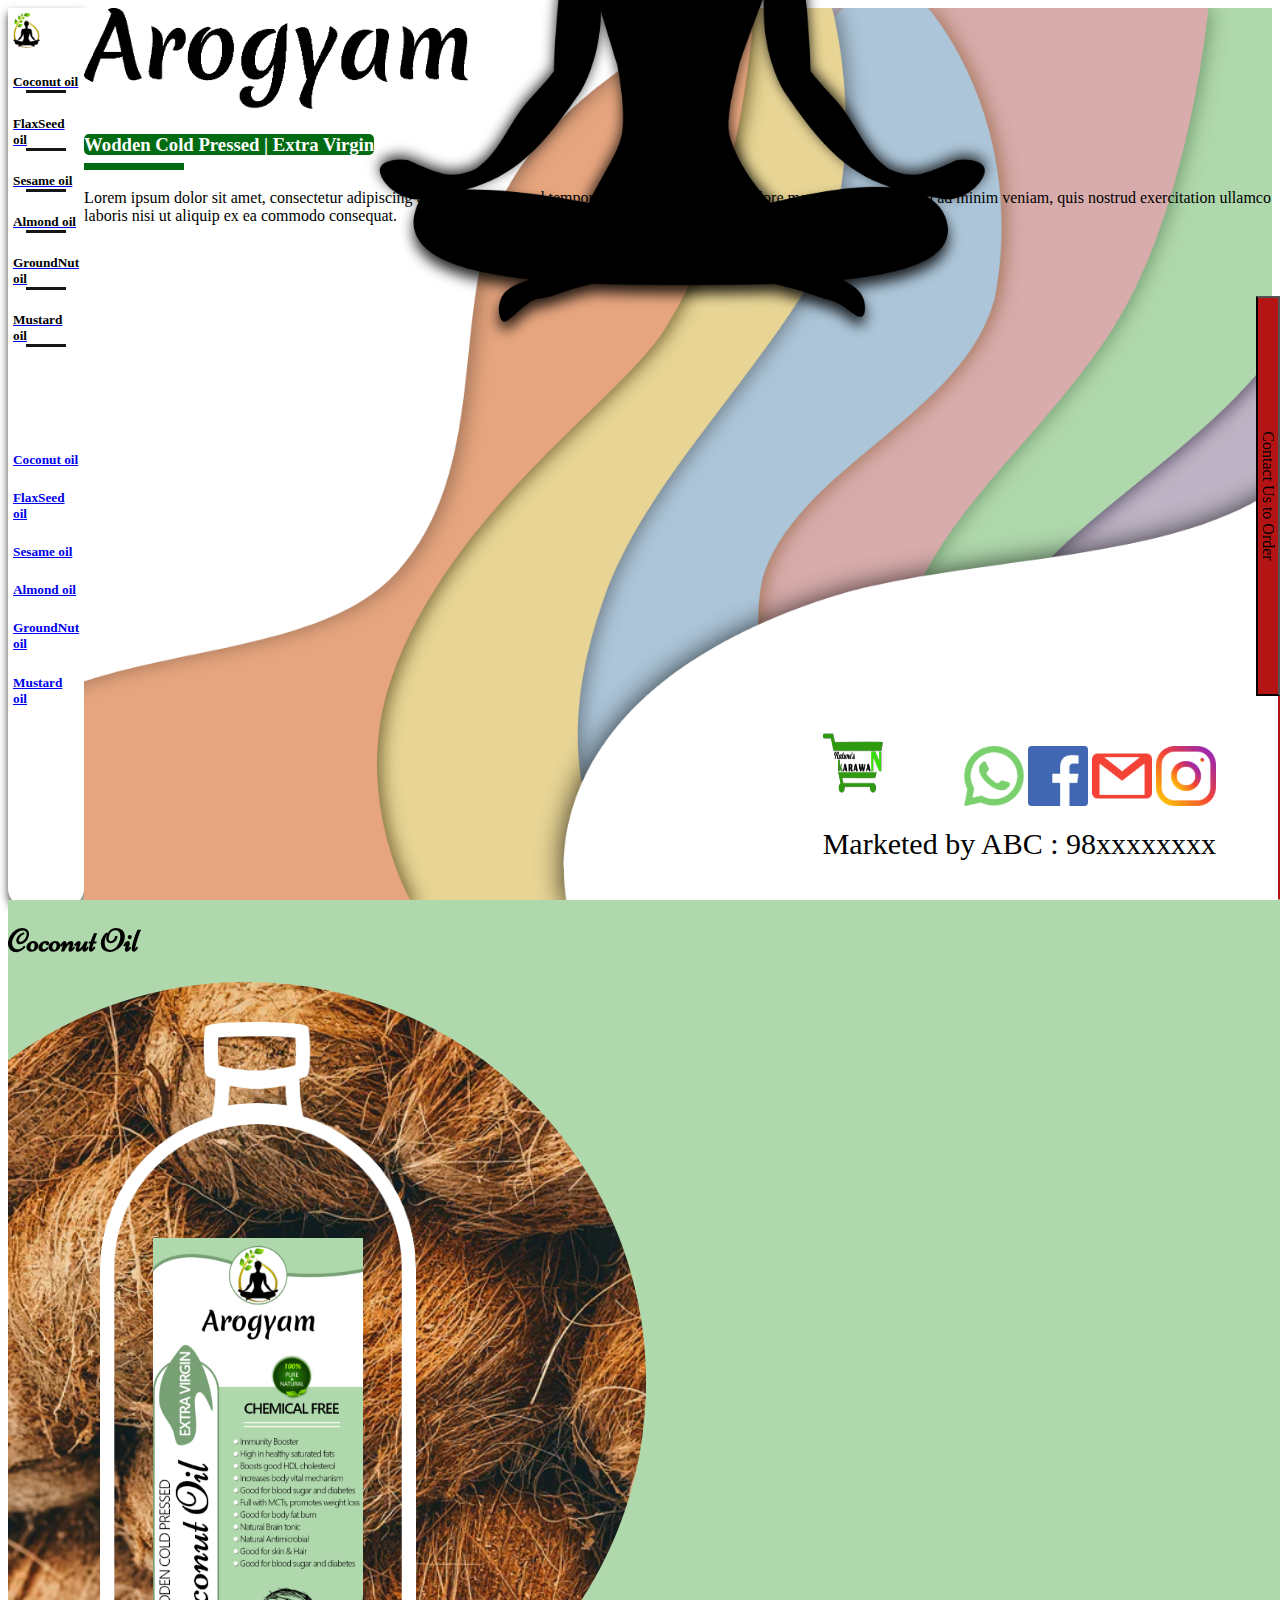
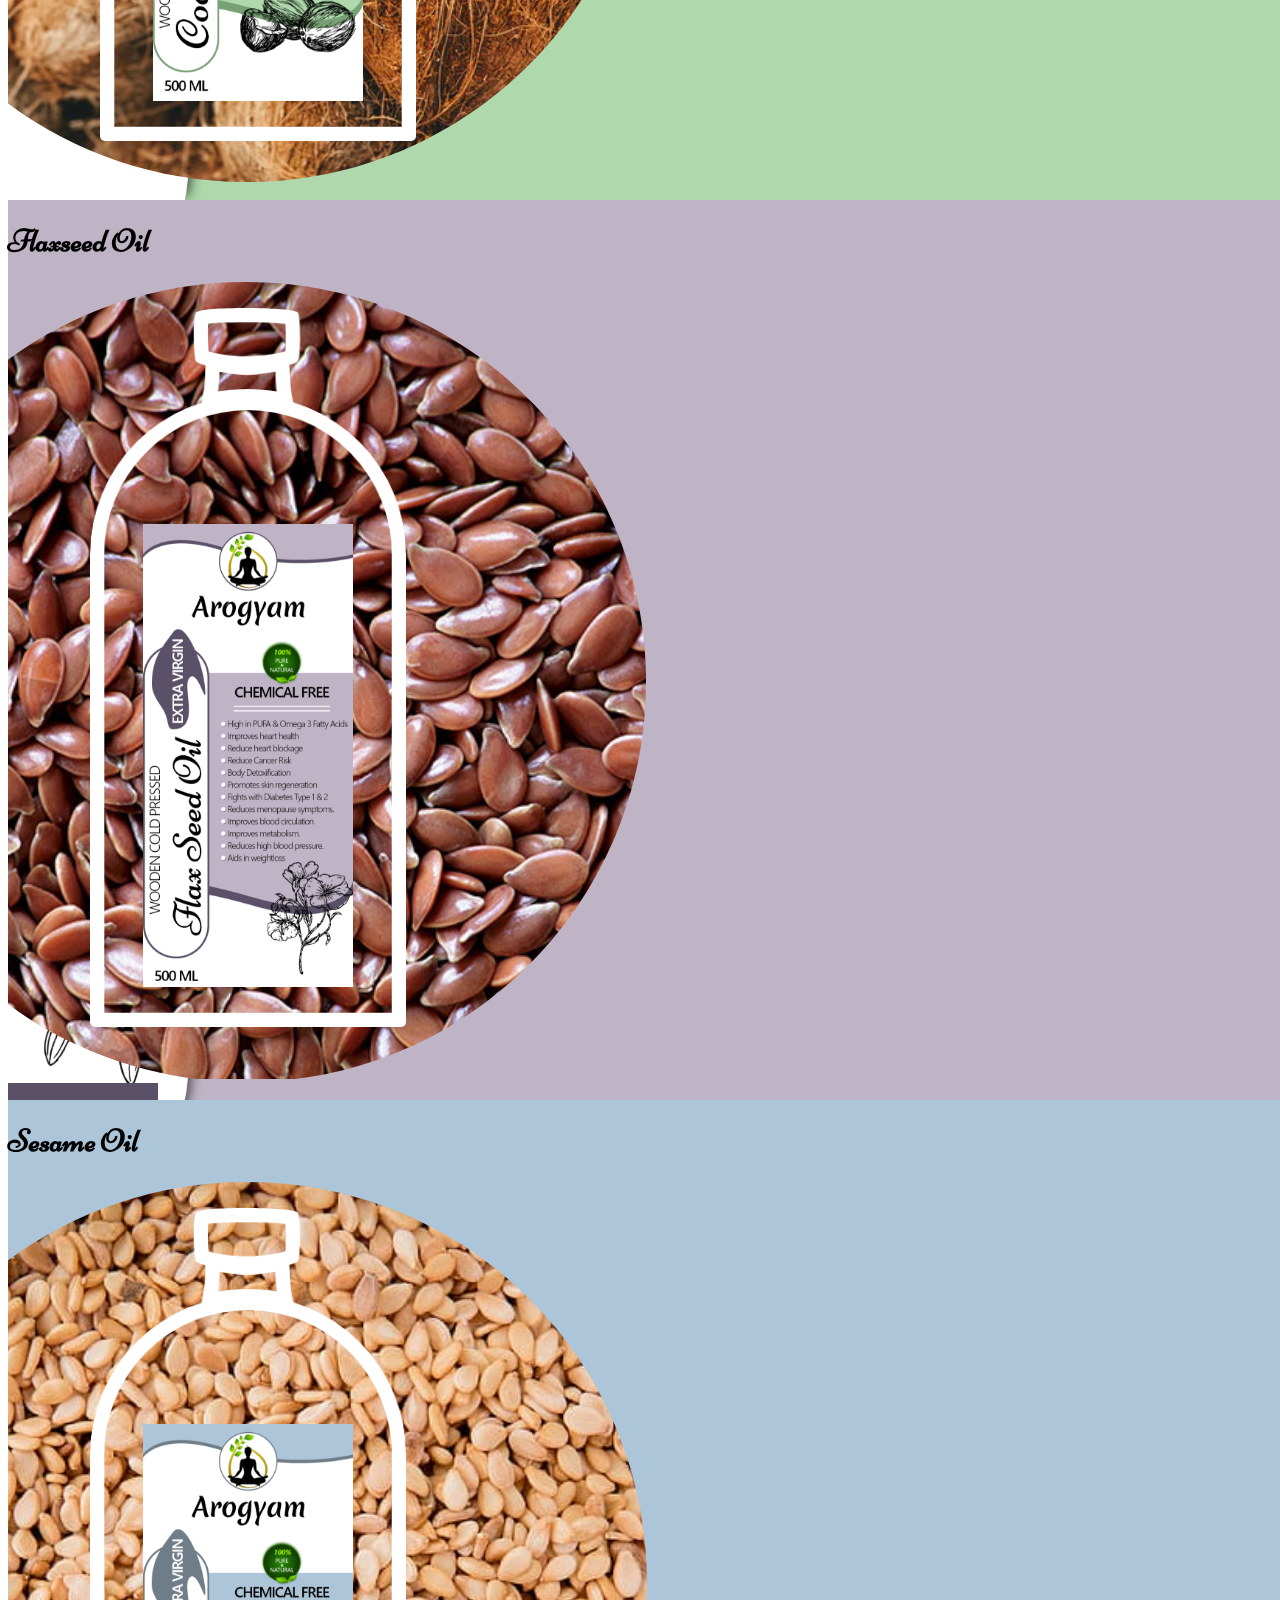
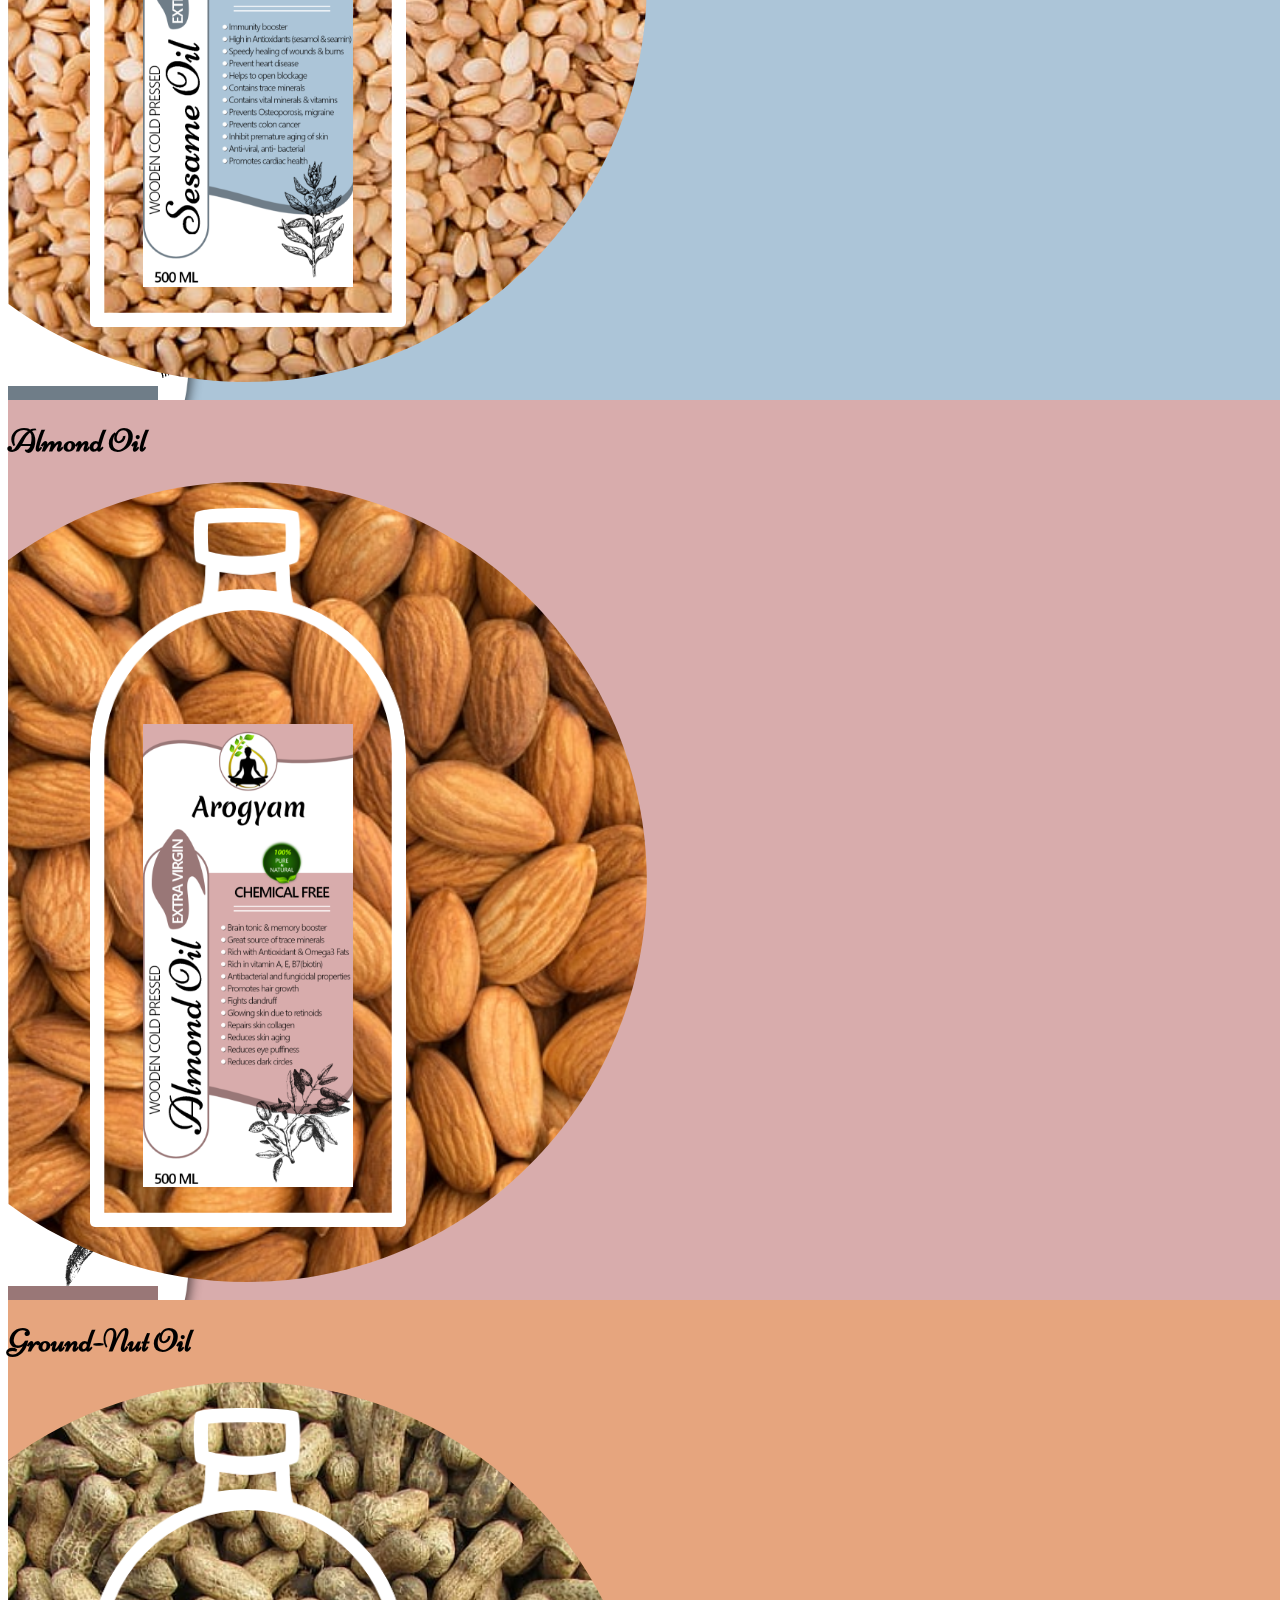
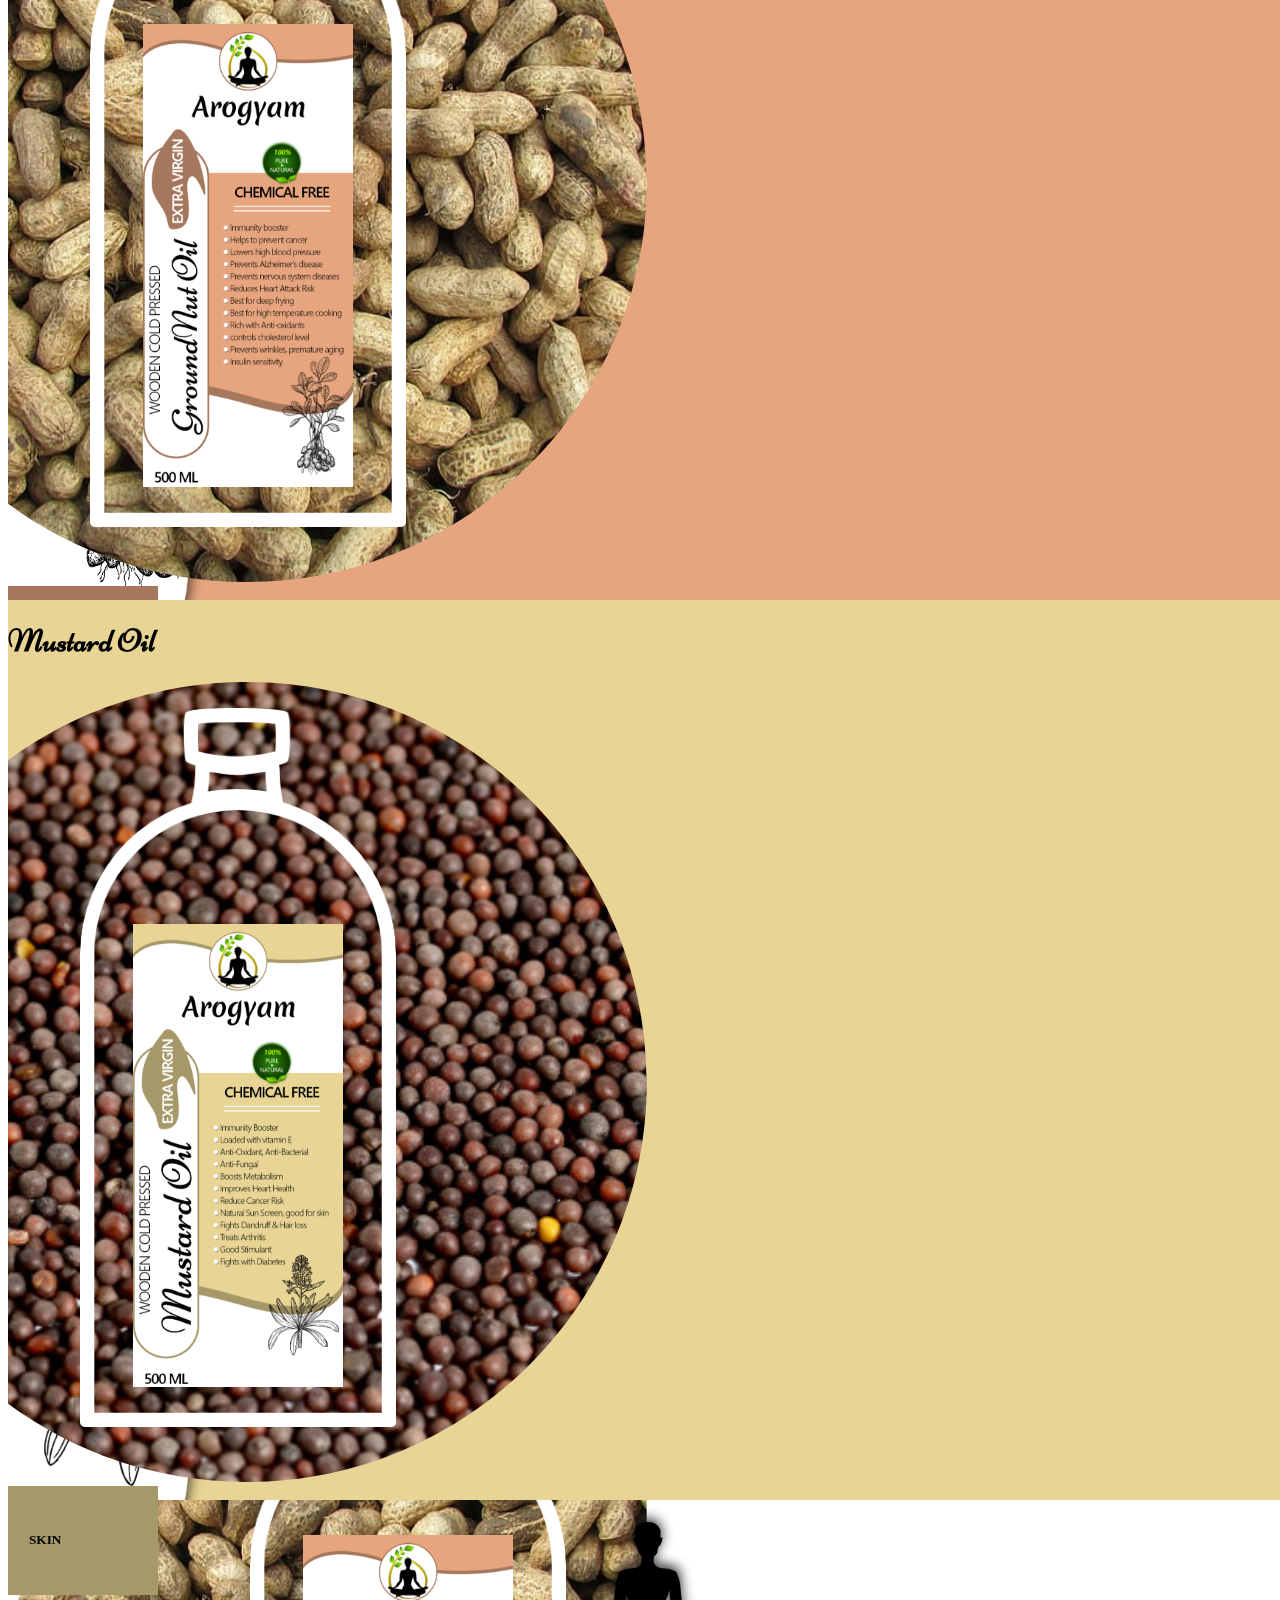
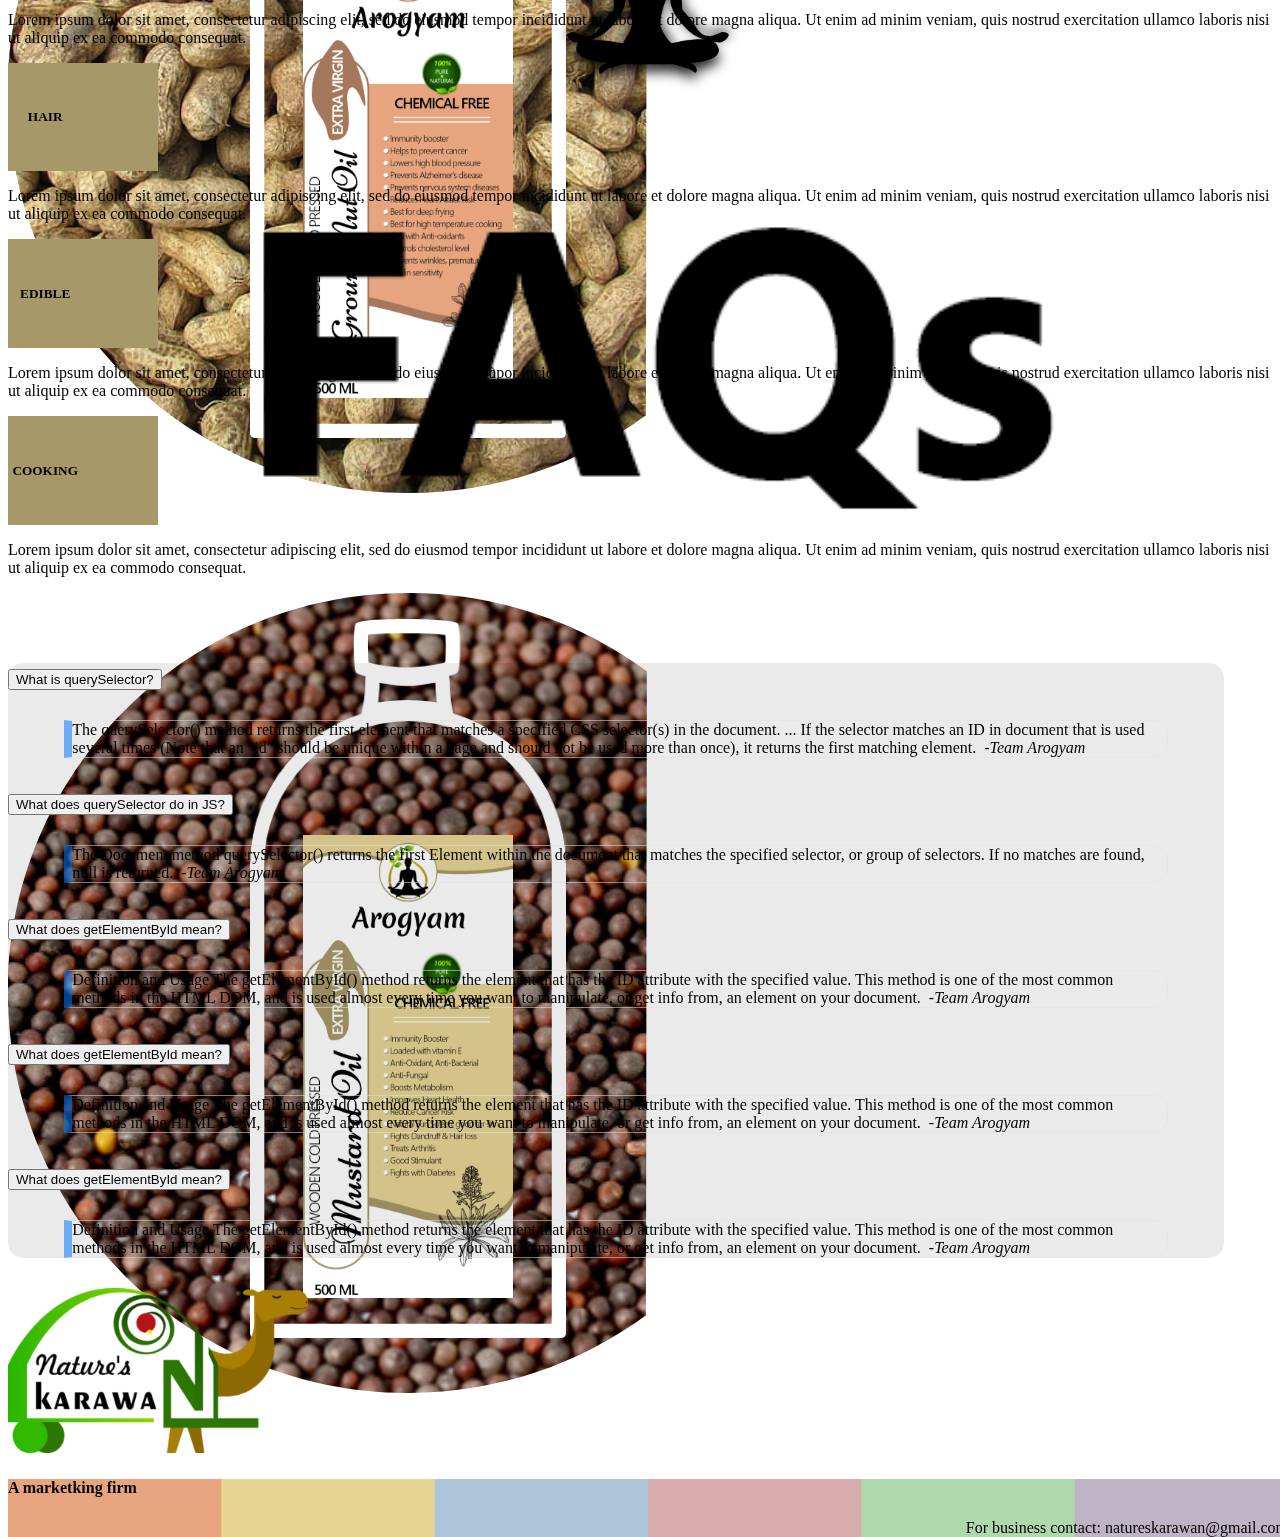
==== arogyam.html @ 450d14dd "Made sections" ====
<!DOCTYPE html>
<html lang="en">

<head>
  <!-- Required meta tags -->
  <meta charset="utf-8" />
  <meta name="viewport" content="width=device-width, initial-scale=1, shrink-to-fit=no" />

  <!-- Bootstrap & other CSS -->
  <link rel="stylesheet" href="https://cdn.jsdelivr.net/npm/bootstrap@4.5.3/dist/css/bootstrap.min.css"
    integrity="sha384-TX8t27EcRE3e/ihU7zmQxVncDAy5uIKz4rEkgIXeMed4M0jlfIDPvg6uqKI2xXr2" crossorigin="anonymous" />
  <link rel="stylesheet" href="./css/style.css" />

  <!-- icons -->
  <link rel="icon" type="image/png" href="./assets/images/icon.png" />

  <title>Arogyam</title>
</head>

<body data-spy="scroll" data-target="#navbar">
  <!-- Navbar Starts -->
  <nav id="navbar"
    class="navbar nav nav-expand-lg nav-pills flex-row fixed-top text-sm-left justify-content-flex-start">
    <a class="nav-logo flex-lg-fill text-sm-center nav-link" href="#mainHeader"><img src="./assets/images/logo.png"
        width="27vw" /></a>
    <a class="coconut flex-lg-fill text-sm-center nav-link d-lg-block d-none" href="#coconut">
      <h5>Coconut oil</h5>
    </a>
    <a class="flaxseed flex-lg-fill text-sm-center nav-link d-lg-block d-none" href="#flaxseed">
      <h5>FlaxSeed oil</h5>
    </a>
    <a class="sesame flex-lg-fill text-sm-center nav-link d-lg-block d-none" href="#sesame">
      <h5>Sesame oil</h5>
    </a>
    <a class="almond flex-lg-fill text-sm-center nav-link d-lg-block d-none" href="#almond">
      <h5>Almond oil</h5>
    </a>
    <a class="groundnut flex-lg-fill text-sm-center nav-link d-lg-block d-none" href="#groundnut">
      <h5>GroundNut oil</h5>
    </a>
    <a class="mustard flex-lg-fill text-sm-center nav-link d-lg-block d-none" href="#mustard">
      <h5>Mustard oil</h5>
    </a>
    <a class="faq flex-lg-fill text-sm-center nav-link border ml-lg-0 ml-auto d-lg-block" href="#faq">
      <h5>FAQs</h5>
    </a>
    <a class="flex-lg-fill text-sm-center nav-link border ml-lg-0 ml-1 d-lg-none d-block" id="navbarDropdownMenuLink"
      role="button" data-toggle="dropdown" aria-haspopup="true" aria-expanded="false">
      <h5>Oils</h5>
    </a>
    <div class="dropdown-menu text-sm-center" aria-labelledby="navbarDropdownMenuLink">
      <a class="coconut dropdown-item text-sm-center" href="#coconut">
        <h5>Coconut oil</h5>
      </a>
      <a class="flaxseed dropdown-item text-sm-center" href="#flaxseed">
        <h5>FlaxSeed oil</h5>
      </a>
      <a class="sesame dropdown-item text-sm-center" href="#sesame">
        <h5>Sesame oil</h5>
      </a>
      <a class="almond dropdown-item text-sm-center" href="#almond">
        <h5>Almond oil</h5>
      </a>
      <a class="groundnut dropdown-item text-sm-center" href="#groundnut">
        <h5>GroundNut oil</h5>
      </a>
      <a class="mustard dropdown-item text-sm-center" href="#mustard">
        <h5>Mustard oil</h5>
      </a>
    </div>
  </nav>
  <!-- Navbar Ends -->


  <!-- Alert Boxes -->
  <div id="alert-area" class="mx-auto row text-center mx-0 px-0" style="z-index: 4;">
    <div class="col-12 px-0 mx-0">
      <div id="alertEmptyFieldsTrue" class="alert alert-danger" role="alert"
        style="z-index:3;">
        Please fill all the fields &nbsp;
        <span class="svg-trash float-right" onclick="closeErrorAlert()">
          <svg xmlns="http://www.w3.org/2000/svg" width="16" height="16" fill="currentColor" class="bi bi-trash-fill"
            viewBox="0 0 16 16">
            <path
              d="M2.5 1a1 1 0 0 0-1 1v1a1 1 0 0 0 1 1H3v9a2 2 0 0 0 2 2h6a2 2 0 0 0 2-2V4h.5a1 1 0 0 0 1-1V2a1 1 0 0 0-1-1H10a1 1 0 0 0-1-1H7a1 1 0 0 0-1 1H2.5zm3 4a.5.5 0 0 1 .5.5v7a.5.5 0 0 1-1 0v-7a.5.5 0 0 1 .5-.5zM8 5a.5.5 0 0 1 .5.5v7a.5.5 0 0 1-1 0v-7A.5.5 0 0 1 8 5zm3 .5v7a.5.5 0 0 1-1 0v-7a.5.5 0 0 1 1 0z" />
          </svg>
        </span>

      </div>
    </div>
    <div class="col-12 px-0 mx-0">
      <div id="alertEmptyFieldsFalse" class="alert alert-success" role="alert"
        style="z-index:3;">
        Mail Sent&nbsp;&nbsp;
        <span class="svg-trash float-right"  onclick="closeSuccessAlert()" aria-hidden="true">
          <svg xmlns="http://www.w3.org/2000/svg" width="16" height="16" fill="currentColor" class="bi bi-trash-fill"
            viewBox="0 0 16 16">
            <path
              d="M2.5 1a1 1 0 0 0-1 1v1a1 1 0 0 0 1 1H3v9a2 2 0 0 0 2 2h6a2 2 0 0 0 2-2V4h.5a1 1 0 0 0 1-1V2a1 1 0 0 0-1-1H10a1 1 0 0 0-1-1H7a1 1 0 0 0-1 1H2.5zm3 4a.5.5 0 0 1 .5.5v7a.5.5 0 0 1-1 0v-7a.5.5 0 0 1 .5-.5zM8 5a.5.5 0 0 1 .5.5v7a.5.5 0 0 1-1 0v-7A.5.5 0 0 1 8 5zm3 .5v7a.5.5 0 0 1-1 0v-7a.5.5 0 0 1 1 0z" />
          </svg>

        </span>

      </div>
    </div>
  </div>
  <!-- Alert Boxes End -->


  <!-- Contact Us Sidebar Starts -->
  <div id="contact-btn-wrap" class="align-right-bottom" style="z-index:2;">
    <button onclick="openForm()" class="btn btn-danger contact">
      <span class="d-md-inline-block d-none">Contact Us to</span> Order
    </button>
  </div>
  <!-- Contact Us Sidebar Ends -->

  <!-- Main Header Starts-->
  <div id="mainHeader" class="jumbotron jumbotron-fluid p-0 d-flex align-items-center align-content-baseline">
    <img id="centerImg" src="./assets/images/main.png" alt="" class="img-fluid mx-auto d-none d-lg-flex" />
    <div class="col-lg-5 col-sm-12 py-5 px-lg-5 px-4 py-0 text-center" style="z-index:1;">
      <img id="brand-logo" src="./assets/images/Arogyam.png"
        class="img-fluid text-md-left text-center float-lg-left float-none" />
      <h3 class="subtitle-wrap my-lg-3 my-0 mx-0 text-lg-left text-center">
        <mark id="subtitle" class="py-0">Wodden Cold Pressed | Extra Virgin</mark>
      </h3>
      <img id="centerImg" src="./assets/images/centerImg.png" alt="" class="img-fluid mx-auto d-block d-lg-none" />
      <p class="lead text-left mr-lg-5 mr-0 pr-lg-5 pr-0">
        Lorem ipsum dolor sit amet, consectetur adipiscing elit, sed do
        eiusmod tempor incididunt ut labore et dolore magna aliqua. Ut enim ad
        minim veniam, quis nostrud exercitation ullamco laboris nisi ut
        aliquip ex ea commodo consequat.
      </p>

      <!-- Contact Us Form Starts -->
      <div id="contactUsForm" class="contactUsFormClass">
        <div class="formHeading text-center text-white">
          Contact Us to Order &nbsp;
          <svg xmlns="http://www.w3.org/2000/svg" width="25" height="25" fill="currentColor" class="bi bi-envelope-fill"
            viewBox="0 0 20 20">
            <path
              d="M.05 3.555A2 2 0 0 1 2 2h12a2 2 0 0 1 1.95 1.555L8 8.414.05 3.555zM0 4.697v7.104l5.803-3.558L0 4.697zM6.761 8.83l-6.57 4.027A2 2 0 0 0 2 14h12a2 2 0 0 0 1.808-1.144l-6.57-4.027L8 9.586l-1.239-.757zm3.436-.586L16 11.801V4.697l-5.803 3.546z" />
          </svg>
        </div>
        <form id="mainFormId" class="mainFormClass py-4 px-4">
          <div class="mb-3">
            <label for="exampleInputEmail1" class="form-label">Email address</label>
            <div class="input-group my-3">
              <div class="input-group-prepend">
                <div class="input-group-text">@</div>
              </div>
              <input type="email" placeholder="Enter Email" class="form-control" id="formEmailInput"
                aria-describedby="emailHelp" />
            </div>
          </div>
          <div class="form-group">
            <label for="exampleFormControlTextarea1">Message</label>
            <textarea class="form-control my-3" id="formMessageInput" rows="3" required></textarea>
          </div>

          <button id="submitBtn" type="button" onclick="initiateMailSending()" class="btn btn-primary btn-block">
            Submit &nbsp;
            <svg xmlns="http://www.w3.org/2000/svg" width="25" height="25" fill="currentColor"
              class="bi bi-clipboard-check" viewBox="0 0 20 20">
              <path fill-rule="evenodd"
                d="M10.854 7.146a.5.5 0 0 1 0 .708l-3 3a.5.5 0 0 1-.708 0l-1.5-1.5a.5.5 0 1 1 .708-.708L7.5 9.793l2.646-2.647a.5.5 0 0 1 .708 0z" />
              <path
                d="M4 1.5H3a2 2 0 0 0-2 2V14a2 2 0 0 0 2 2h10a2 2 0 0 0 2-2V3.5a2 2 0 0 0-2-2h-1v1h1a1 1 0 0 1 1 1V14a1 1 0 0 1-1 1H3a1 1 0 0 1-1-1V3.5a1 1 0 0 1 1-1h1v-1z" />
              <path
                d="M9.5 1a.5.5 0 0 1 .5.5v1a.5.5 0 0 1-.5.5h-3a.5.5 0 0 1-.5-.5v-1a.5.5 0 0 1 .5-.5h3zm-3-1A1.5 1.5 0 0 0 5 1.5v1A1.5 1.5 0 0 0 6.5 4h3A1.5 1.5 0 0 0 11 2.5v-1A1.5 1.5 0 0 0 9.5 0h-3z" />
            </svg>
          </button>
          <button type="button" onclick="closeForm()" class="btn btn-outline-danger btn-block">
            Close&nbsp; &nbsp;
            <svg xmlns="http://www.w3.org/2000/svg" width="25" height="25" fill="currentColor"
              class="bi bi-arrow-bar-right" viewBox="0 0 20 20">
              <path fill-rule="evenodd"
                d="M6 8a.5.5 0 0 0 .5.5h5.793l-2.147 2.146a.5.5 0 0 0 .708.708l3-3a.5.5 0 0 0 0-.708l-3-3a.5.5 0 0 0-.708.708L12.293 7.5H6.5A.5.5 0 0 0 6 8zm-2.5 7a.5.5 0 0 1-.5-.5v-13a.5.5 0 0 1 1 0v13a.5.5 0 0 1-.5.5z" />
            </svg>
          </button>
        </form>
      </div>
      <!-- Contact Us Form Ends -->
    </div>
    <div id="socialMedia-icons" class="align-right-bottom-1 d-lg-block d-none">
      <img class="contactus-iconClass mx-2" src="./assets/images/whatsapp-icon.png" />
      <img class="contactus-iconClass mx-2" src="./assets/images/facebook-icon.png" />
      <img class="contactus-iconClass mx-2" onclick="openForm()" src="./assets/images/gmail-icon.png" />
      <img class="contactus-iconClass mx-2" src="./assets/images/instagram-icon.png" />
    </div>
    <div id="marketing-line" class="align-right-bottom-2 d-lg-block d-none">
      <div class="row">
        <div class="col-auto">
          <img class="contactus-iconClass mx-2" src="./assets/images/natureskarawan-icon.png" />
        </div>
        <div class="col-auto">
          <p class="market-credit">Marketed by ABC : 98xxxxxxxx</p>
        </div>
      </div>
    </div>
  </div>
  <!-- Main Header Ends -->

  <!-- Coconut Section Starts -->
  <div id="coconut" class="jumbotron jumbotron-fluid d-flex align-items-stretch m-0 p-0">
    <div class="row mx-0 mt-md-2 mb-md-0 mb-5 pb-5 d-flex align-items-stretch align-content-stretch">
      <div
        class="col-lg-9 col-12 pl-md-5 pr-0 pl-0 pr-0 pt-3 d-flex flex-column align-items-stretch align-content-stretch">
        <h1 class="oil-name display-2">Coconut Oil</h1>
        <img class="img-fluid align-self-start d-md-none d-block py-5 w-50"
          src="./assets/images/coconut-banner-2.png" />
        <div class="d-flex my-auto align-items-stretch bd-highlight">
          <div class="d-flex align-items-center justify-content-center rounded-circle text-center text-light mx-2">
            <h5 style="width: 5.6em;">SKIN</h5>
          </div>
          <div>
            <p class="px-md-5 pr-5 pl-2">
              Lorem ipsum dolor sit amet, consectetur adipiscing elit, sed
              do eiusmod tempor incididunt ut labore et dolore magna aliqua.
              Ut enim ad minim veniam, quis nostrud exercitation ullamco
              laboris nisi ut aliquip ex ea commodo consequat.
            </p>
          </div>
        </div>
        <div class="d-flex my-auto align-items-stretch bd-highlight">
          <div class="d-flex align-items-center justify-content-center rounded-circle text-center text-light mx-2">
            <h5 style="width: 5.6em;">HAIR</h5>
          </div>
          <div>
            <p class="px-md-5 pr-5 pl-2">
              Lorem ipsum dolor sit amet, consectetur adipiscing elit, sed
              do eiusmod tempor incididunt ut labore et dolore magna aliqua.
              Ut enim ad minim veniam, quis nostrud exercitation ullamco
              laboris nisi ut aliquip ex ea commodo consequat.
            </p>
          </div>
        </div>
        <div class="row my-auto d-flex bd-highlight">
          <div class="col-md-3 col-0 my-auto"></div>
          <div class="col-md-9 col-12 my-auto">
            <div class="d-flex my-auto align-items-stretch bd-highlight">
              <div class="d-flex align-items-center justify-content-center rounded-circle text-center text-light mx-2">
                <h5 style="width: 5.6em;">EDIBLE</h5>
              </div>
              <div>
                <p class="px-md-5 pr-5 pl-2">
                  Lorem ipsum dolor sit amet, consectetur adipiscing elit, sed
                  do eiusmod tempor incididunt ut labore et dolore magna aliqua.
                  Ut enim ad minim veniam, quis nostrud exercitation ullamco
                  laboris nisi ut aliquip ex ea commodo consequat.
                </p>
              </div>
            </div>
          </div>
        </div>
        <div class="row my-auto d-flex bd-highlight">
          <div class="col-md-3 col-0 my-auto"></div>
          <div class="col-md-9 col-12 my-auto">
            <div class="d-flex my-auto align-items-stretch bd-highlight">
              <div class="d-flex align-items-center justify-content-center rounded-circle text-center text-light mx-2">
                <h5 style="width: 5.6em;">COOKING</h5>
              </div>
              <div>
                <p class="px-md-5 pr-5 pl-2">
                  Lorem ipsum dolor sit amet, consectetur adipiscing elit, sed
                  do eiusmod tempor incididunt ut labore et dolore magna aliqua.
                  Ut enim ad minim veniam, quis nostrud exercitation ullamco
                  laboris nisi ut aliquip ex ea commodo consequat.
                </p>
              </div>
            </div>
          </div>
        </div>
      </div>
      <div class="col-lg-3 col-6 d-flex align-items-center pr-0">
        <img class="img-fluid d-lg-block d-none" src="./assets/images/coconut-banner.png" />
      </div>
    </div>
  </div>
  <!-- Coconut Section Ends -->

  <!-- Flaxseed Section Starts -->
  <div id="flaxseed" class="jumbotron jumbotron-fluid d-flex align-items-stretch m-0 p-0">
    <div class="row mx-0 mt-md-2 mb-md-0 mb-5 pb-5 d-flex align-items-stretch align-content-stretch">
      <div
        class="col-lg-9 col-12 pl-md-5 pr-0 pl-0 pr-0 pt-3 d-flex flex-column align-items-stretch align-content-stretch">
        <h1 class="oil-name display-2">Flaxseed Oil</h1>
        <img class="img-fluid align-self-start d-md-none d-block py-5 w-50"
          src="./assets/images/flaxseed-banner-2.png" />
        <div class="d-flex my-auto align-items-stretch bd-highlight">
          <div class="d-flex align-items-center justify-content-center rounded-circle text-center text-light mx-2">
            <h5 style="width: 5.6em;">SKIN</h5>
          </div>
          <div>
            <p class="px-md-5 pr-5 pl-2">
              Lorem ipsum dolor sit amet, consectetur adipiscing elit, sed
              do eiusmod tempor incididunt ut labore et dolore magna aliqua.
              Ut enim ad minim veniam, quis nostrud exercitation ullamco
              laboris nisi ut aliquip ex ea commodo consequat.
            </p>
          </div>
        </div>
        <div class="d-flex my-auto align-items-stretch bd-highlight">
          <div class="d-flex align-items-center justify-content-center rounded-circle text-center text-light mx-2">
            <h5 style="width: 5.6em;">HAIR</h5>
          </div>
          <div>
            <p class="px-md-5 pr-5 pl-2">
              Lorem ipsum dolor sit amet, consectetur adipiscing elit, sed
              do eiusmod tempor incididunt ut labore et dolore magna aliqua.
              Ut enim ad minim veniam, quis nostrud exercitation ullamco
              laboris nisi ut aliquip ex ea commodo consequat.
            </p>
          </div>
        </div>
        <div class="row my-auto d-flex bd-highlight">
          <div class="col-md-3 col-0 my-auto"></div>
          <div class="col-md-9 col-12 my-auto">
            <div class="d-flex my-auto align-items-stretch bd-highlight">
              <div class="d-flex align-items-center justify-content-center rounded-circle text-center text-light mx-2">
                <h5 style="width: 5.6em;">EDIBLE</h5>
              </div>
              <div>
                <p class="px-md-5 pr-5 pl-2">
                  Lorem ipsum dolor sit amet, consectetur adipiscing elit, sed
                  do eiusmod tempor incididunt ut labore et dolore magna aliqua.
                  Ut enim ad minim veniam, quis nostrud exercitation ullamco
                  laboris nisi ut aliquip ex ea commodo consequat.
                </p>
              </div>
            </div>
          </div>
        </div>
        <div class="row my-auto d-flex bd-highlight">
          <div class="col-md-3 col-0 my-auto"></div>
          <div class="col-md-9 col-12 my-auto">
            <div class="d-flex my-auto align-items-stretch bd-highlight">
              <div class="d-flex align-items-center justify-content-center rounded-circle text-center text-light mx-2">
                <h5 style="width: 5.6em;">COOKING</h5>
              </div>
              <div>
                <p class="px-md-5 pr-5 pl-2">
                  Lorem ipsum dolor sit amet, consectetur adipiscing elit, sed
                  do eiusmod tempor incididunt ut labore et dolore magna aliqua.
                  Ut enim ad minim veniam, quis nostrud exercitation ullamco
                  laboris nisi ut aliquip ex ea commodo consequat.
                </p>
              </div>
            </div>
          </div>
        </div>
      </div>
      <div class="col-lg-3 col-6 d-flex align-items-center pr-0">
        <img class="img-fluid d-lg-block d-none" src="./assets/images/flaxseed-banner.png" />
      </div>
    </div>
  </div>
  <!-- Flaxseed Section Ends -->

  <!-- Sesame Section Starts -->
  <div id="sesame" class="jumbotron jumbotron-fluid d-flex align-items-stretch m-0 p-0">
    <div class="row mx-0 mt-md-2 mb-md-0 mb-5 pb-5 d-flex align-items-stretch align-content-stretch">
      <div
        class="col-lg-9 col-12 pl-md-5 pr-0 pl-0 pr-0 pt-3 d-flex flex-column align-items-stretch align-content-stretch">
        <h1 class="oil-name display-2">Sesame Oil</h1>
        <img class="img-fluid align-self-start d-md-none d-block py-5 w-50" src="./assets/images/sesame-banner-2.png" />
        <div class="d-flex my-auto align-items-stretch bd-highlight">
          <div class="d-flex align-items-center justify-content-center rounded-circle text-center text-light mx-2">
            <h5 style="width: 5.6em;">SKIN</h5>
          </div>
          <div>
            <p class="px-md-5 pr-5 pl-2">
              Lorem ipsum dolor sit amet, consectetur adipiscing elit, sed
              do eiusmod tempor incididunt ut labore et dolore magna aliqua.
              Ut enim ad minim veniam, quis nostrud exercitation ullamco
              laboris nisi ut aliquip ex ea commodo consequat.
            </p>
          </div>
        </div>
        <div class="d-flex my-auto align-items-stretch bd-highlight">
          <div class="d-flex align-items-center justify-content-center rounded-circle text-center text-light mx-2">
            <h5 style="width: 5.6em;">HAIR</h5>
          </div>
          <div>
            <p class="px-md-5 pr-5 pl-2">
              Lorem ipsum dolor sit amet, consectetur adipiscing elit, sed
              do eiusmod tempor incididunt ut labore et dolore magna aliqua.
              Ut enim ad minim veniam, quis nostrud exercitation ullamco
              laboris nisi ut aliquip ex ea commodo consequat.
            </p>
          </div>
        </div>
        <div class="row my-auto d-flex bd-highlight">
          <div class="col-md-3 col-0 my-auto"></div>
          <div class="col-md-9 col-12 my-auto">
            <div class="d-flex my-auto align-items-stretch bd-highlight">
              <div class="d-flex align-items-center justify-content-center rounded-circle text-center text-light mx-2">
                <h5 style="width: 5.6em;">EDIBLE</h5>
              </div>
              <div>
                <p class="px-md-5 pr-5 pl-2">
                  Lorem ipsum dolor sit amet, consectetur adipiscing elit, sed
                  do eiusmod tempor incididunt ut labore et dolore magna aliqua.
                  Ut enim ad minim veniam, quis nostrud exercitation ullamco
                  laboris nisi ut aliquip ex ea commodo consequat.
                </p>
              </div>
            </div>
          </div>
        </div>
        <div class="row my-auto d-flex bd-highlight">
          <div class="col-md-3 col-0 my-auto"></div>
          <div class="col-md-9 col-12 my-auto">
            <div class="d-flex my-auto align-items-stretch bd-highlight">
              <div class="d-flex align-items-center justify-content-center rounded-circle text-center text-light mx-2">
                <h5 style="width: 5.6em;">COOKING</h5>
              </div>
              <div>
                <p class="px-md-5 pr-5 pl-2">
                  Lorem ipsum dolor sit amet, consectetur adipiscing elit, sed
                  do eiusmod tempor incididunt ut labore et dolore magna aliqua.
                  Ut enim ad minim veniam, quis nostrud exercitation ullamco
                  laboris nisi ut aliquip ex ea commodo consequat.
                </p>
              </div>
            </div>
          </div>
        </div>
      </div>
      <div class="col-lg-3 col-6 d-flex align-items-center pr-0">
        <img class="img-fluid d-lg-block d-none" src="./assets/images/sesame-banner.png" />
      </div>
    </div>
  </div>
  <!-- Sesame Section Ends -->

  <!-- Almond Section Starts -->
  <div id="almond" class="jumbotron jumbotron-fluid d-flex align-items-stretch m-0 p-0">
    <div class="row mx-0 mt-md-2 mb-md-0 mb-5 pb-5 d-flex align-items-stretch align-content-stretch">
      <div
        class="col-lg-9 col-12 pl-md-5 pr-0 pl-0 pr-0 pt-3 d-flex flex-column align-items-stretch align-content-stretch">
        <h1 class="oil-name display-2">Almond Oil</h1>
        <img class="img-fluid align-self-start d-md-none d-block py-5 w-50" src="./assets/images/almond-banner-2.png" />
        <div class="d-flex my-auto align-items-stretch bd-highlight">
          <div class="d-flex align-items-center justify-content-center rounded-circle text-center text-light mx-2">
            <h5 style="width: 5.6em;">SKIN</h5>
          </div>
          <div>
            <p class="px-md-5 pr-5 pl-2">
              Lorem ipsum dolor sit amet, consectetur adipiscing elit, sed
              do eiusmod tempor incididunt ut labore et dolore magna aliqua.
              Ut enim ad minim veniam, quis nostrud exercitation ullamco
              laboris nisi ut aliquip ex ea commodo consequat.
            </p>
          </div>
        </div>
        <div class="d-flex my-auto align-items-stretch bd-highlight">
          <div class="d-flex align-items-center justify-content-center rounded-circle text-center text-light mx-2">
            <h5 style="width: 5.6em;">HAIR</h5>
          </div>
          <div>
            <p class="px-md-5 pr-5 pl-2">
              Lorem ipsum dolor sit amet, consectetur adipiscing elit, sed
              do eiusmod tempor incididunt ut labore et dolore magna aliqua.
              Ut enim ad minim veniam, quis nostrud exercitation ullamco
              laboris nisi ut aliquip ex ea commodo consequat.
            </p>
          </div>
        </div>
        <div class="row my-auto d-flex bd-highlight">
          <div class="col-md-3 col-0 my-auto"></div>
          <div class="col-md-9 col-12 my-auto">
            <div class="d-flex my-auto align-items-stretch bd-highlight">
              <div class="d-flex align-items-center justify-content-center rounded-circle text-center text-light mx-2">
                <h5 style="width: 5.6em;">EDIBLE</h5>
              </div>
              <div>
                <p class="px-md-5 pr-5 pl-2">
                  Lorem ipsum dolor sit amet, consectetur adipiscing elit, sed
                  do eiusmod tempor incididunt ut labore et dolore magna aliqua.
                  Ut enim ad minim veniam, quis nostrud exercitation ullamco
                  laboris nisi ut aliquip ex ea commodo consequat.
                </p>
              </div>
            </div>
          </div>
        </div>
        <div class="row my-auto d-flex bd-highlight">
          <div class="col-md-3 col-0 my-auto"></div>
          <div class="col-md-9 col-12 my-auto">
            <div class="d-flex my-auto align-items-stretch bd-highlight">
              <div class="d-flex align-items-center justify-content-center rounded-circle text-center text-light mx-2">
                <h5 style="width: 5.6em;">COOKING</h5>
              </div>
              <div>
                <p class="px-md-5 pr-5 pl-2">
                  Lorem ipsum dolor sit amet, consectetur adipiscing elit, sed
                  do eiusmod tempor incididunt ut labore et dolore magna aliqua.
                  Ut enim ad minim veniam, quis nostrud exercitation ullamco
                  laboris nisi ut aliquip ex ea commodo consequat.
                </p>
              </div>
            </div>
          </div>
        </div>
      </div>
      <div class="col-lg-3 col-6 d-flex align-items-center pr-0">
        <img class="img-fluid d-lg-block d-none" src="./assets/images/almond-banner.png" />
      </div>
    </div>
  </div>
  <!-- Almond Section Ends -->

  <!-- Groundnut Section Starts -->
  <div id="groundnut" class="jumbotron jumbotron-fluid d-flex align-items-stretch m-0 p-0">
    <div class="row mx-0 mt-md-2 mb-md-0 mb-5 pb-5 d-flex align-items-stretch align-content-stretch">
      <div
        class="col-lg-9 col-12 pl-md-5 pr-0 pl-0 pr-0 pt-3 d-flex flex-column align-items-stretch align-content-stretch">
        <h1 class="oil-name display-2">Ground-Nut Oil</h1>
        <img class="img-fluid align-self-start d-md-none d-block py-5 w-50"
          src="./assets/images/groundnut-banner-2.png" />
        <div class="d-flex my-auto align-items-stretch bd-highlight">
          <div class="d-flex align-items-center justify-content-center rounded-circle text-center text-light mx-2">
            <h5 style="width: 5.6em;">SKIN</h5>
          </div>
          <div>
            <p class="px-md-5 pr-5 pl-2">
              Lorem ipsum dolor sit amet, consectetur adipiscing elit, sed
              do eiusmod tempor incididunt ut labore et dolore magna aliqua.
              Ut enim ad minim veniam, quis nostrud exercitation ullamco
              laboris nisi ut aliquip ex ea commodo consequat.
            </p>
          </div>
        </div>
        <div class="d-flex my-auto align-items-stretch bd-highlight">
          <div class="d-flex align-items-center justify-content-center rounded-circle text-center text-light mx-2">
            <h5 style="width: 5.6em;">HAIR</h5>
          </div>
          <div>
            <p class="px-md-5 pr-5 pl-2">
              Lorem ipsum dolor sit amet, consectetur adipiscing elit, sed
              do eiusmod tempor incididunt ut labore et dolore magna aliqua.
              Ut enim ad minim veniam, quis nostrud exercitation ullamco
              laboris nisi ut aliquip ex ea commodo consequat.
            </p>
          </div>
        </div>
        <div class="row my-auto d-flex bd-highlight">
          <div class="col-md-3 col-0 my-auto"></div>
          <div class="col-md-9 col-12 my-auto">
            <div class="d-flex my-auto align-items-stretch bd-highlight">
              <div class="d-flex align-items-center justify-content-center rounded-circle text-center text-light mx-2">
                <h5 style="width: 5.6em;">EDIBLE</h5>
              </div>
              <div>
                <p class="px-md-5 pr-5 pl-2">
                  Lorem ipsum dolor sit amet, consectetur adipiscing elit, sed
                  do eiusmod tempor incididunt ut labore et dolore magna aliqua.
                  Ut enim ad minim veniam, quis nostrud exercitation ullamco
                  laboris nisi ut aliquip ex ea commodo consequat.
                </p>
              </div>
            </div>
          </div>
        </div>
        <div class="row my-auto d-flex bd-highlight">
          <div class="col-md-3 col-0 my-auto"></div>
          <div class="col-md-9 col-12 my-auto">
            <div class="d-flex my-auto align-items-stretch bd-highlight">
              <div class="d-flex align-items-center justify-content-center rounded-circle text-center text-light mx-2">
                <h5 style="width: 5.6em;">COOKING</h5>
              </div>
              <div>
                <p class="px-md-5 pr-5 pl-2">
                  Lorem ipsum dolor sit amet, consectetur adipiscing elit, sed
                  do eiusmod tempor incididunt ut labore et dolore magna aliqua.
                  Ut enim ad minim veniam, quis nostrud exercitation ullamco
                  laboris nisi ut aliquip ex ea commodo consequat.
                </p>
              </div>
            </div>
          </div>
        </div>
      </div>
      <div class="col-lg-3 col-6 d-flex align-items-center pr-0">
        <img class="img-fluid d-lg-block d-none" src="./assets/images/groundnut-banner.png" />
      </div>
    </div>
  </div>
  <!-- GroundNut Section Ends -->

  <!-- Mustard Section Starts -->
  <div id="mustard" class="jumbotron jumbotron-fluid d-flex align-items-stretch m-0 p-0">
    <div class="row mx-0 mt-md-2 mb-md-0 mb-5 pb-5 d-flex align-items-stretch align-content-stretch">
      <div
        class="col-lg-9 col-12 pl-md-5 pr-0 pl-0 pr-0 pt-3 d-flex flex-column align-items-stretch align-content-stretch">
        <h1 class="oil-name display-2">Mustard Oil</h1>
        <img class="img-fluid align-self-start d-md-none d-block py-5 w-50"
          src="./assets/images/mustard-banner-2.png" />
        <div class="d-flex my-auto align-items-stretch bd-highlight">
          <div class="d-flex align-items-center justify-content-center rounded-circle text-center text-light mx-2">
            <h5 style="width: 5.6em;">SKIN</h5>
          </div>
          <div>
            <p class="px-md-5 pr-5 pl-2">
              Lorem ipsum dolor sit amet, consectetur adipiscing elit, sed
              do eiusmod tempor incididunt ut labore et dolore magna aliqua.
              Ut enim ad minim veniam, quis nostrud exercitation ullamco
              laboris nisi ut aliquip ex ea commodo consequat.
            </p>
          </div>
        </div>
        <div class="d-flex my-auto align-items-stretch bd-highlight">
          <div class="d-flex align-items-center justify-content-center rounded-circle text-center text-light mx-2">
            <h5 style="width: 5.6em;">HAIR</h5>
          </div>
          <div>
            <p class="px-md-5 pr-5 pl-2">
              Lorem ipsum dolor sit amet, consectetur adipiscing elit, sed
              do eiusmod tempor incididunt ut labore et dolore magna aliqua.
              Ut enim ad minim veniam, quis nostrud exercitation ullamco
              laboris nisi ut aliquip ex ea commodo consequat.
            </p>
          </div>
        </div>
        <div class="row my-auto d-flex bd-highlight">
          <div class="col-md-3 col-0 my-auto"></div>
          <div class="col-md-9 col-12 my-auto">
            <div class="d-flex my-auto align-items-stretch bd-highlight">
              <div class="d-flex align-items-center justify-content-center rounded-circle text-center text-light mx-2">
                <h5 style="width: 5.6em;">EDIBLE</h5>
              </div>
              <div>
                <p class="px-md-5 pr-5 pl-2">
                  Lorem ipsum dolor sit amet, consectetur adipiscing elit, sed
                  do eiusmod tempor incididunt ut labore et dolore magna aliqua.
                  Ut enim ad minim veniam, quis nostrud exercitation ullamco
                  laboris nisi ut aliquip ex ea commodo consequat.
                </p>
              </div>
            </div>
          </div>
        </div>
        <div class="row my-auto d-flex bd-highlight">
          <div class="col-md-3 col-0 my-auto"></div>
          <div class="col-md-9 col-12 my-auto">
            <div class="d-flex my-auto align-items-stretch bd-highlight">
              <div class="d-flex align-items-center justify-content-center rounded-circle text-center text-light mx-2">
                <h5 style="width: 5.6em;">COOKING</h5>
              </div>
              <div>
                <p class="px-md-5 pr-5 pl-2">
                  Lorem ipsum dolor sit amet, consectetur adipiscing elit, sed
                  do eiusmod tempor incididunt ut labore et dolore magna aliqua.
                  Ut enim ad minim veniam, quis nostrud exercitation ullamco
                  laboris nisi ut aliquip ex ea commodo consequat.
                </p>
              </div>
            </div>
          </div>
        </div>
      </div>
      <div class="col-lg-3 col-6 d-flex align-items-center pr-0">
        <img class="img-fluid d-lg-block d-none" src="./assets/images/mustard-banner.png" />
      </div>
    </div>
  </div>
  <!-- Mustard Section Ends -->

  <!-- FAQ Section Starts -->
  <div id="faq" class="jumbotron jumbotron-fluid bg-white mb-0 py-0 h-auto">
    <div class="row w-100 mt-5 mx-0">
      <div class="col-12 col-md-3 p-0">
        <div class="mt-3">
          <img width="200" height="200" class="logo_small" src="./assets/images/logo_small.png" />
        </div>

        <div class="">
          <img class="faq_img mb-5" height="80%" width="80%" src="./assets/images/faq_img.png" />
        </div>


      </div>
      <div class="col-12 col-md-9 d-flex align-items-center">
        <!-- <img
          height="700"
          width="1000"
          class="footer_img mt-3"
          src="./assets/images/blank_rectangle.png"
        /> -->
        <div id="accordion" class="shadow-lg">
          <div class="card mb-1">
            <div class="card-header" id="headingOne">
              <h2 class="mb-0">
                <button class="btn btn-link collapsed" type="button" data-toggle="collapse" data-target="#collapseOne"
                  aria-expanded="false" aria-controls="collapseOne">
                  What is querySelector?
                </button>
              </h2>
            </div>

            <div id="collapseOne" class="collapse" aria-labelledby="headingOne" data-parent="#accordion">
              <div class="card-body blockquote">
                <!-- https://codepen.io/brucebentley/pen/JVmjWw -->
                The querySelector() method returns the first element that
                matches a specified CSS selector(s) in the document. ... If
                the selector matches an ID in document that is used several
                times (Note that an "id" should be unique within a page and
                should not be used more than once), it returns the first
                matching element. &nbsp;<i>-Team Arogyam</i>
              </div>
            </div>
          </div>
          <div class="card mb-1">
            <div class="card-header" id="headingTwo">
              <h2 class="mb-0">
                <button class="btn btn-link collapsed" type="button" data-toggle="collapse" data-target="#collapseTwo"
                  aria-expanded="false" aria-controls="collapseTwo">
                  What does querySelector do in JS?
                </button>
              </h2>
            </div>
            <div id="collapseTwo" class="collapse" aria-labelledby="headingTwo" data-parent="#accordion">
              <div class="card-body blockquote">
                The Document method querySelector() returns the first Element
                within the document that matches the specified selector, or
                group of selectors. If no matches are found, null is returned. &nbsp;<i>-Team Arogyam</i>
              </div>
            </div>
          </div>
          <div class="card mb-1">
            <div class="card-header" id="headingThree">
              <h2 class="mb-0">
                <button class="btn btn-link collapsed" type="button" data-toggle="collapse" data-target="#collapseThree"
                  aria-expanded="false" aria-controls="collapseThree">
                  What does getElementById mean?
                </button>
              </h2>
            </div>
            <div id="collapseThree" class="collapse" aria-labelledby="headingThree" data-parent="#accordion">
              <div class="card-body blockquote">
                Definition and Usage The getElementById() method returns the
                element that has the ID attribute with the specified value.
                This method is one of the most common methods in the HTML DOM,
                and is used almost every time you want to manipulate, or get
                info from, an element on your document. &nbsp;<i>-Team Arogyam</i>
              </div>
            </div>
          </div>
          <div class="card mb-1">
            <div class="card-header" id="headingFour">
              <h2 class="mb-0">
                <button class="btn btn-link collapsed" type="button" data-toggle="collapse" data-target="#collapseFour"
                  aria-expanded="false" aria-controls="collapseFour">
                  What does getElementById mean?
                </button>
              </h2>
            </div>
            <div id="collapseFour" class="collapse" aria-labelledby="headingFour" data-parent="#accordion">
              <div class="card-body blockquote">
                Definition and Usage The getElementById() method returns the
                element that has the ID attribute with the specified value.
                This method is one of the most common methods in the HTML DOM,
                and is used almost every time you want to manipulate, or get
                info from, an element on your document. &nbsp;<i>-Team Arogyam</i>
              </div>
            </div>
          </div>
          <div class="card">
            <div class="card-header" id="headingFive">
              <h2 class="mb-0">
                <button class="btn btn-link collapsed" type="button" data-toggle="collapse" data-target="#collapseFive"
                  aria-expanded="false" aria-controls="collapseFive">
                  What does getElementById mean?
                </button>
              </h2>
            </div>
            <div id="collapseFive" class="collapse" aria-labelledby="headingFive" data-parent="#accordion">
              <div class="card-body blockquote">
                Definition and Usage The getElementById() method returns the
                element that has the ID attribute with the specified value.
                This method is one of the most common methods in the HTML DOM,
                and is used almost every time you want to manipulate, or get
                info from, an element on your document. &nbsp;<i>-Team Arogyam</i>
              </div>
            </div>
          </div>
        </div>
      </div>
      <div class="natures_karawan_logo_div ml-4 mt-5 w-100">
        <img height="165" width="300" class="natures_karawan_logo" src="./assets/images/natures_karawan_logo.png" />
      </div>
    </div>
    <div class="footer">
      <!-- <img
          width="100%"
          class="footer_img"
          src="./assets/images/footer_img.png"
        />
        <h4 class="footer-left-text">
          A marketing firm
          <h6 class="footer-right-text">
            For business contact: natureskarawan@gmail.com
          </h6>
        </h4> -->
      <div class="footer-img-with-text">
        <div class="row w-100 p-0 m-0">
          <div class="col-12 col-md-7 footer-text-left">
            <div class="footer-text-left-div">
              <h4 class="ml-4 mt-4">A marketking firm</h4>
            </div>
          </div>
          <div class="col-12 col-md-5 footer-text-right">
            <div class="footer-text-right-div">
              <h5 class="mr-1 mt-4"></h5>For business contact: natureskarawan@gmail.com</h5>
            </div>
          </div>
        </div>
      </div>
      <!-- <h5 class="float-right-text">A marketing firm</h5> -->
    </div>
  </div>
  </div>
  <!-- FAQ Section Ends -->

  <script src="./js/main.js"></script>
  <script src="./js/sendmail.js"></script>
  <script src="https://code.jquery.com/jquery-3.5.1.slim.min.js"
    integrity="sha384-DfXdz2htPH0lsSSs5nCTpuj/zy4C+OGpamoFVy38MVBnE+IbbVYUew+OrCXaRkfj" crossorigin="anonymous">
    </script>
  <script src="https://cdn.jsdelivr.net/npm/bootstrap@4.5.3/dist/js/bootstrap.bundle.min.js"
    integrity="sha384-ho+j7jyWK8fNQe+A12Hb8AhRq26LrZ/JpcUGGOn+Y7RsweNrtN/tE3MoK7ZeZDyx" crossorigin="anonymous">
    </script>
  <script>
    $(document).ready(function () {
      window.onscroll = () => {
        const $navbar = document.getElementById("navbar");
        if ($(window).scrollTop() >= 100) $("nav").addClass('scrolled');
        else $("nav").removeClass('scrolled');
      }
    });
  </script>
  <!-- For scroll spy -->
  <script src='https://code.jquery.com/jquery-2.2.4.min.js'></script>
  <script src='https://maxcdn.bootstrapcdn.com/bootstrap/3.3.6/js/bootstrap.min.js'></script>
  <!-- For alert box hide and show -->
  <script src="https://ajax.googleapis.com/ajax/libs/jquery/2.1.1/jquery.min.js"></script>
  <script>
    $(document).ready(function () {
      var cacheDom = "";
      $('#submitBtn').click(function () {
        if ($('.test').length > 0) {
          cacheDom = $('.test');
          $('.test').remove();
        }
      });
      $('#add').click(function () {
        $('.test3').append(cacheDom);
      });
    });
  </script>
</body>

</html>
---- css/style.css ----
@font-face {
  font-family: Montserrat;
  src: url(../assets/fonts/Montserrat-SemiBold.ttf);
}

@font-face {
  font-family: Niconne;
  src: url(../assets/fonts/Niconne-Regular.ttf);
}

h1,
h2,
h3,
h4,
h5,
h6,
a {
  font-family: Montserrat;
}

body {
  display: flex;
}

p {
  font-family: Roboto !important;
}

/** Home Page **/
#centerImg {
  display: flex;
  align-self: center;
  position: absolute;
  right: 0;
  left: 0;
  max-height: 91vh;
}

/*Shrinking for mobile*/
@media screen and (max-width: 991px) {
  /** Main Section **/
  #mainHeader {
    align-items: center !important;
    background-color: #ffffff !important;
    background-image: none !important;
  }
  /* d-flex width to 100%  for proper adjustment no gaps on the side*/
  .d-flex {
    display: -ms-flexbox !important;
    display: flex !important;
    width: 100%;
  }
  /*  */
  #centerImg {
    display: block;
    position: static;
    top: 0;
    max-height: 50vh;
  }
  #brand-logo {
    width: 50vw !important;
    margin-top: 100px;
  }
  #contactus-iconId {
    margin-bottom: 10%;
  }
  #subtitle {
    font-size: medium;
  }
  p.lead {
    font-size: medium !important;
  }
  p.lead::before {
    content: "";
    display: block;
    width: 100px;
    height: 7px;
    margin-top: 20px;
    margin-bottom: 7px;
    background-color: #006b12;
  }
  p.lead::after {
    content: "";
    display: block;
    width: 100px;
    height: 7px;
    margin-top: 7px;
    background-color: #006b12;
  }
  .subtitle-wrap::after {
    display: none !important;
  }
  button.contact {
    width: auto !important;
  }

  /** Oils Section **/
  #coconut h1,
  #flaxseed h1,
  #sesame h1,
  #almond h1,
  #groundnut h1,
  #mustard h1 {
    margin: 0px 40px;
    font-size: 70px !important;
  }
  #coconut p,
  #flaxseed p,
  #sesame p,
  #almond p,
  #groundnut p,
  #mustard p {
    font-size: medium !important;
  }

  /** FAQ Section **/
  #accordion {
    margin: 5%;
  }
  .faq_img {
    display: block;
    height: 50%;
    width: 50%;
    margin-left: auto;
    margin-right: auto;
  }
  .logo_small {
    display: block;
    height: 55%;
    width: 55%;
    margin-left: auto;
    margin-right: auto;
  }
  .natures_karawan_logo_div {
    text-align: center;
  }
  .natures_karawan_logo {
    margin-top: 80px;
    /* height: 6.8em; */
    /* height: 150px;
    width: 272px; */
    height: 23vw;
    width: 40vw;
  }
  .footer_img {
    height: 120px;
  }

  .footer-text-left-div {
    text-align: center;
    border-bottom: 1px solid white;
  }
  .footer-text-right-div {
    text-align: center;
  }
}

@media screen and (min-width: 770px) and (max-width: 991px) {
  .footer-text-left {
    flex: 0 0 100%;
    max-width: 100%;
    position: relative;
    width: 100%;
    padding-right: 15px;
    padding-left: 15px;
  }
  .footer-text-right {
    flex: 0 0 100%;
    max-width: 100%;
    position: relative;
    width: 100%;
    padding-right: 15px;
    padding-left: 15px;
  }
  #brand-logo {
    width: 40vw !important;
  }
  #subtitle {
    font-size: 30px !important;
  }
  .subtitle-wrap {
    margin: 25px !important;
  }
  p.lead {
    font-size: 16px !important;
  }
  #mainHeader,
  #coconut,
  #flaxseed,
  #sesame,
  #almond,
  #groundnut,
  #mustard {
    height: 100vh !important;
  }
  #coconut h1,
  #flaxseed h1,
  #sesame h1,
  #almond h1,
  #groundnut h1,
  #mustard h1 {
    font-size: 70px !important;
  }
  #coconut p,
  #flaxseed p,
  #sesame p,
  #almond p,
  #groundnut p,
  #mustard p {
    font-size: 16px !important;
  }
  #coconut {
    top: 100vh !important;
  }
  #flaxseed {
    top: 200vh !important;
  }
  #sesame {
    top: 300vh !important;
  }
  #almond {
    top: 400vh !important;
  }
  #groundnut {
    top: 500vh !important;
  }
  #mustard {
    top: 600vh !important;
  }
  #faq {
    top: 700vh !important;
  }
}

@media screen and (max-width: 770px) {
  /** Oils Sections **/
  #coconut,
  #flaxseed,
  #sesame,
  #almond,
  #groundnut,
  #mustard {
    height: 200vh !important;
  }
  #coconut p,
  #flaxseed p,
  #sesame p,
  #almond p,
  #groundnut p,
  #mustard p {
    font-size: smaller !important;
  }
  #flaxseed {
    top: 300vh !important;
  }
  #sesame {
    top: 500vh !important;
  }
  #almond {
    top: 700vh !important;
  }
  #groundnut {
    top: 900vh !important;
  }
  #mustard {
    top: 1100vh !important;
  }
  #faq {
    top: 1300vh !important;
  }
  #alertEmptyFieldsTrue,
  #alertEmptyFieldsFalse {
    opacity: 0;
    /* border: 1px solid black; */
    width: 90% !important;
    position: relative;
    cursor: pointer;
    transition: 0.5s;
  }
}

#mainBackDrop .img-fluid {
  max-width: 80%;
}

#mainHeader {
  height: 100vh;
  background-color: white;
  background-image: url(../assets/images/backDrop1.png);
  background-repeat: no-repeat;
  background-size: cover;
  background-position: 50%;
}

#mainHeader p {
  color: #414141;
  font-size: medium;
}

#brand-logo {
  width: 30vw;
}

.navbar {
  border: rgba(255, 255, 255, 0.57) 5px solid;
  border-radius: 0 0 20px 20px;
  -webkit-transition: all 0.4s ease;
  transition: all 0.4s ease;
  -webkit-box-shadow: 0px 5px 8px 0px rgba(0, 0, 0, 0.75);
  -moz-box-shadow: 0px 5px 8px 0px rgba(0, 0, 0, 0.75);
  box-shadow: 0px 5px 8px 0px rgba(0, 0, 0, 0.75);
}

.navbar .nav-link h6::after {
  content: "";
  display: block;
  height: 2.5px;
  width: 0%;
  margin-left: auto;
  margin-right: auto;
  background-color: #161616;
  transition: all ease-out 500ms;
}

.navbar .nav-link:hover h6::after {
  width: 50%;
}

.navbar .nav-link.border h6::after {
  width: 0%;
}

.navbar .nav-link {
  border: 10em;
  border-color: black;
}

.navbar .nav-link.border {
  background-color: #666666;
  color: #ffffff;
}

.navbar .nav-link h5 {
  color: #000000;
  margin-bottom: 0;
}

.navbar .nav-link.active h5 {
  color: #ffffff;
}

.navbar .nav-link.active h5::after {
  background-color: #ffffff;
}

.navbar .nav-link.border h5 {
  color: #ffffff;
}

.navbar .nav-link h5::after {
  content: "";
  display: block;
  height: 3px;
  width: 60%;
  margin-left: auto;
  margin-right: auto;
  background-color: #161616;
  transition: all ease-in-out 250ms;
}

.navbar .border h5::after {
  width: 0%;
}

.navbar .dropdown-menu {
  right: 0 !important;
  left: auto !important;
}

#navbar.scrolled {
  background-color: #fff !important;
  border-color: #fff !important;
}

#subtitle {
  background-color: #006b12;
  color: white;
  font-family: Roboto;
  line-height: 1.4;
  border-radius: 5px;
}

.subtitle-wrap::after {
  content: "";
  display: block;
  width: 100px;
  height: 7px;
  margin-top: 5px;
  background-color: #006b12;
}

.contact-btn-wrap {
  text-align: right !important;
  vertical-align: bottom !important;
}

button.contact {
  width: 400px;
  font-family: Montserrat;
  font-size: medium;
  background-color: #b41414;
  transform: rotate(-90deg);
  transform-origin: 100% 0%;
  -webkit-transform: rotate(90deg);
}

#mainHeader .row p {
  color: #000000;
}

p.h5 {
  font-family: Roboto;
  font-size: medium;
  font-weight: 400;
}

p.market-credit {
  font-family: Roboto;
  font-size: 30px !important;
  color: #000000 !important;
  font-weight: 400;
}

p.lead {
  font-size: small;
  font-weight: 500;
  color: #000000 !important;
}

/** Oils Sections **/
.nav-pills .nav-logo.nav-link.active {
  background-color: rgba(255, 255, 255, 0);
}

.oil-name {
  font-family: Niconne;
  font-size: 200%;
}

/** Coconut **/
#coconut {
  position: absolute;
  top: 100vh;
  height: 100vh;
  background-image: url(../assets/images/coconut-cover.png);
  background-repeat: no-repeat;
  background-color: #afd8ac;
  background-position: left bottom;
}

.nav-pills .coconut.nav-link.active {
  background-image: linear-gradient(#afd8ac, #77a074);
}

#coconut .rounded-circle {
  width: 150px !important;
  background-color: #77a074;
  height: 6.8em;
}

/** Flaxseed **/
#flaxseed {
  position: absolute;
  top: 200vh;
  height: 100vh;
  background-image: url(../assets/images/flaxseed-cover.png);
  background-repeat: no-repeat;
  background-color: #beb4c5;
  background-position: left bottom;
}

.nav-pills .flaxseed.nav-link.active {
  background-image: linear-gradient(#beb4c5, #5a5067);
}

#flaxseed .rounded-circle {
  background-color: #5a5067;
  width: 150px !important;
  height: 6.8em;
  text-align: center;
  display: table-cell;
  vertical-align: middle;
}

/** Sesame **/
#sesame {
  position: absolute;
  top: 300vh;
  height: 100vh;
  background-image: url(../assets/images/sesame-cover.png);
  background-repeat: no-repeat;
  background-color: #acc5d8;
  background-position: left bottom;
}

.nav-pills .sesame.nav-link.active {
  background-image: linear-gradient(#acc5d8, #6f7d88);
}

#sesame .rounded-circle {
  background-color: #6f7d88;
  width: 150px !important;
  height: 6.8em;
  text-align: center;
  display: table-cell;
  vertical-align: middle;
}

/** Almond **/
#almond {
  position: absolute;
  top: 400vh;
  height: 100vh;
  background-image: url(../assets/images/almond-cover.png);
  background-repeat: no-repeat;
  background-color: #d8acac;
  background-position: left bottom;
}

.nav-pills .almond.nav-link.active {
  background-image: linear-gradient(#d8acac, #997777);
}

#almond .rounded-circle {
  background-color: #997777;
  width: 150px !important;
  height: 6.8em;
  text-align: center;
  display: table-cell;
  vertical-align: middle;
}

/** GroundNut **/
#groundnut {
  position: absolute;
  top: 500vh;
  height: 100vh;
  background-image: url(../assets/images/groundnut-cover.png);
  background-repeat: no-repeat;
  background-color: #e6a57e;
  background-position: left bottom;
}

.nav-pills .groundnut.nav-link.active {
  background-image: linear-gradient(#e6a57e, #a5775c);
}

#groundnut .rounded-circle {
  background-color: #a5775c;
  width: 150px !important;
  height: 6.8em;
  text-align: center;
  display: table-cell;
  vertical-align: middle;
}

/** Mustard **/
#mustard {
  position: absolute;
  top: 600vh;
  height: 100vh;
  background-image: url(../assets/images/mustard-cover.png);
  background-repeat: no-repeat;
  background-color: #e8d595;
  background-position: left bottom;
}

.nav-pills .mustard.nav-link.active {
  background-image: linear-gradient(#e8d595, #a69869);
}

#mustard .rounded-circle {
  background-color: #a69869;
  width: 150px !important;
  height: 6.8em;
  text-align: center;
  display: table-cell;
  vertical-align: middle;
}

/** FAQ **/
#faq {
  position: absolute;
  top: 700vh;
  height: 100vh;
  width: 100%;
}
.nav-pills .faq.nav-link.active {
  /* background-image: linear-gradient(#e8d595, #a69869); */
}
.contactUsFormClass {
  border: 1px solid #b41414;
  border-radius: 8px;
  font-family: Montserrat;
  /* from arogyam 2  */
  /* height: 100vh; */
  width: 0;
  position: fixed;
  right: 0;
  bottom: 0;
  /* border: 1px solid black; */
  overflow-x: auto;
  transition: 0.5s;
}

.mainFormClass {
  background-color: rgb(253 254 255 / 75%);
  border-radius: 0px 0px 8px 8px;
}

.formHeading {
  font-size: 25px;
  background-color: #b41414;
  /*border postioning => top-left top-right bottom-right bottom-left */
  border-radius: 8px 8px 0px 0px;
  font-family: Montserrat;
}

.align-right-bottom {
  position: fixed;
  bottom: 20%;
  right: 0%;
}

.align-right-bottom-1 {
  display: inline-block;
  position: absolute;
  bottom: 10%;
  right: 5%;
}

.align-right-bottom-2 {
  display: inline-block;
  position: absolute;
  bottom: 1%;
  right: 5%;
}

#contactus-iconId {
  transition: 0.5s;
}

.contactus-iconClass {
  height: 60px;
  width: 60px;
  transition: 0.5s;
}

/*Alert Box*/
#alert-area {
  margin-top: 15vh;
  /* border: 1px solid #b41414; */
  border-radius: 8px;
  font-family: Montserrat;
  width: 0%;
  position: fixed;
}
#alertEmptyFieldsTrue,
#alertEmptyFieldsFalse {
  display: block;
  margin-left: auto;
  margin-right: auto;
  opacity: 0;
  width: 25vw;
  position: relative;
  /* cursor: pointer; */
  transition: 0.5s;
}
#alertEmptyFieldsTrue.alert.alert-danger.d-flex {
  display: -ms-flexbox !important;
  text-align: center;
  display: flex !important;
}
.svg-trash {
  cursor: pointer;
}
/************************************************************* Faq Section ************************************************************/
/* New */

#accordion {
  /* border: 2px solid rgb(0, 0, 0); */
  border-radius: 15px 15px 15px 15px;
  background-color: rgba(0, 0, 0, 0.082);
  width: 95%;
}

.card {
  /* border: 2px solid rgb(0, 0, 0); */

  border-radius: 15px 15px 15px 15px;
}
.card-header:first-child {
  border-radius: 15px 15px 15px 15px;
}
.card-header {
  /* border: 1px solid black; */
  border-bottom: 0px;
  border-radius: 15px 15px 15px 15px;
}
.card-body {
  /* border-left: 1px solid black; */
  border-radius: 0px 15px 15px 0px;
}
.logo_small {
  display: block;
  margin-left: auto;
  margin-right: auto;
}
.faq_img {
  display: block;
  margin-left: auto;
  margin-right: auto;
}
.footer-img-with-text {
  background-image: url(../assets/images/footer_img.png);
  background-size: 100%;
}
.card.mb-1 {
  margin-bottom: 0.3rem !important;
}
/***********************************FAQ card body************************************/
.blockquote {
  border: 1px solid rgba(222, 226, 230, 0.54);
  border-left: 0.5rem solid rgba(0, 123, 255, 0.54);
  /* color: #6c757d; */
  margin: 1.875rem auto;
  max-width: 90%;
  position: relative;
  width: 100%;
}

/* ******************************** Footer Section ******************************** */
.footer {
  position: relative;
}
/* .footer-left-text {
  position: absolute;
  bottom: 0vh;
  left: 20px;
}
.footer-right-text {
  position: absolute;
  right: 20px;
  bottom: 0vh;
} */
.footer-text-left {
  text-align: left;
}
.footer-text-right {
  text-align: right;
}
.footer_img {
  width: 100%;
}
/* background change for buttons in the nav */
.coconut.dropdown-item.active {
  /* color: #fff;
  text-decoration: none;
  background-color: #007bff; */
  background-image: linear-gradient(#afd8ac, #77a074);
}
.flaxseed.dropdown-item.active {
  /* color: #fff;
  text-decoration: none;
  background-color: #ff0000; */
  background-image: linear-gradient(#beb4c5, #5a5067);
}
.sesame.dropdown-item.active {
  /* color: #fff;
  text-decoration: none;
  background-color: #007bff; */
  background-image: linear-gradient(#acc5d8, #6f7d88);
}
.almond.dropdown-item.active {
  /* color: #fff;
  text-decoration: none;
  background-color: #007bff; */
  background-image: linear-gradient(#d8acac, #997777);
}

.groundnut.dropdown-item.active {
  /* color: #fff;
  text-decoration: none;
  background-color: #007bff; */
  background-image: linear-gradient(#e6a57e, #a5775c);
}
.mustard.dropdown-item.active {
  /* color: #fff;
  text-decoration: none;
  background-color: #007bff; */
  background-image: linear-gradient(#e8d595, #a69869);
}
/* for proper mobile and pc alignment */
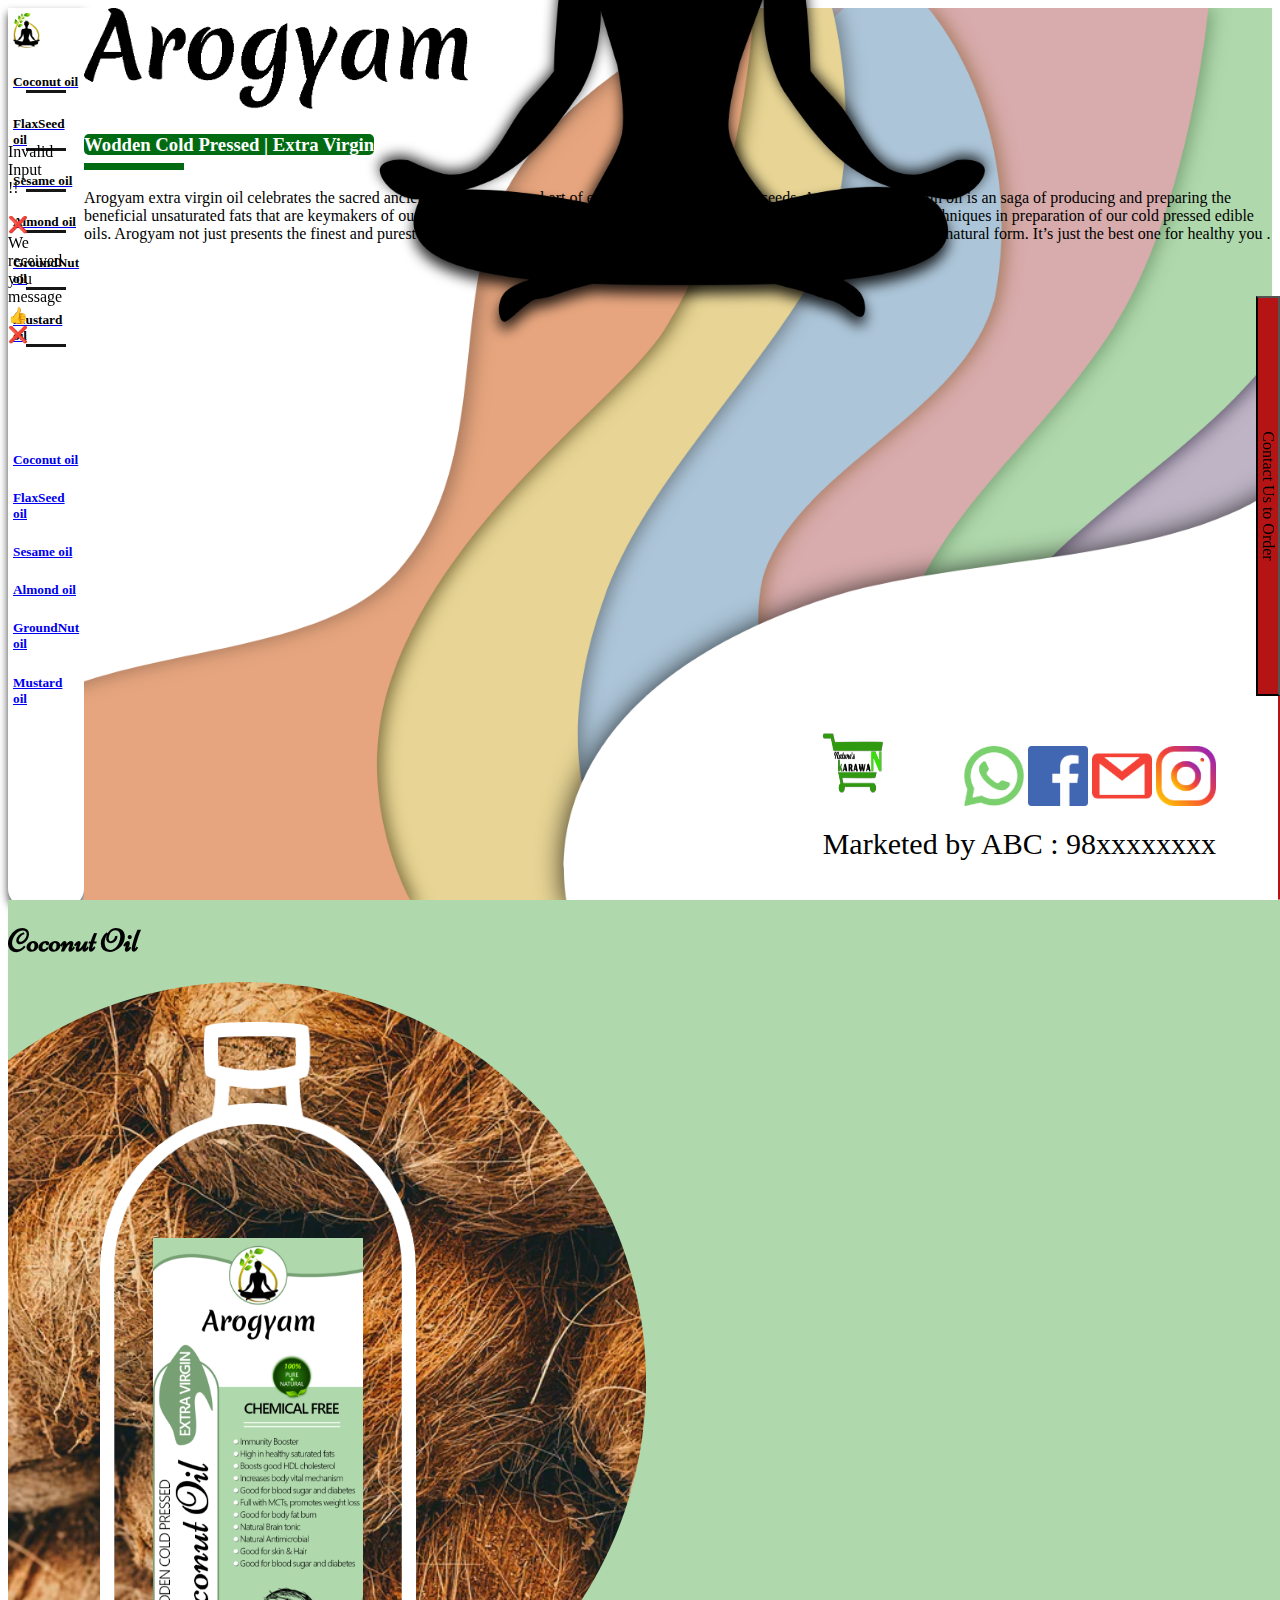
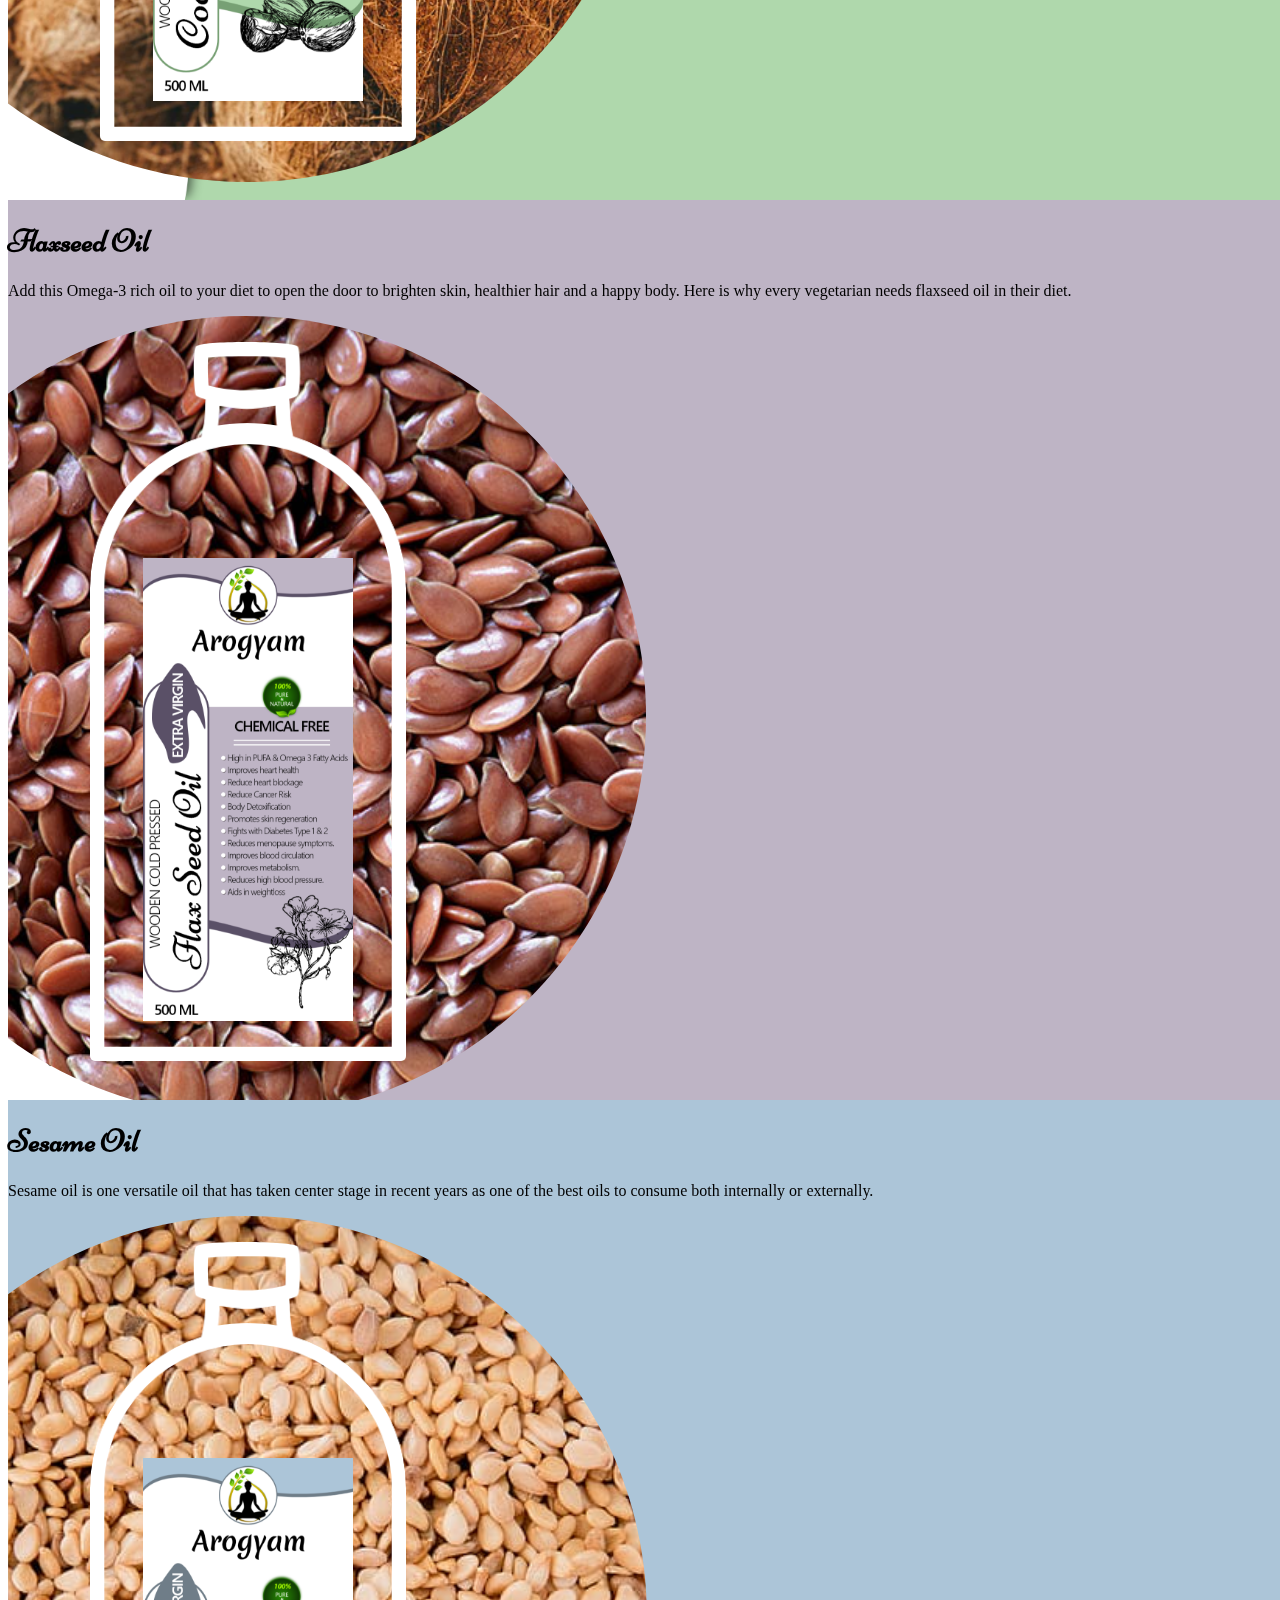
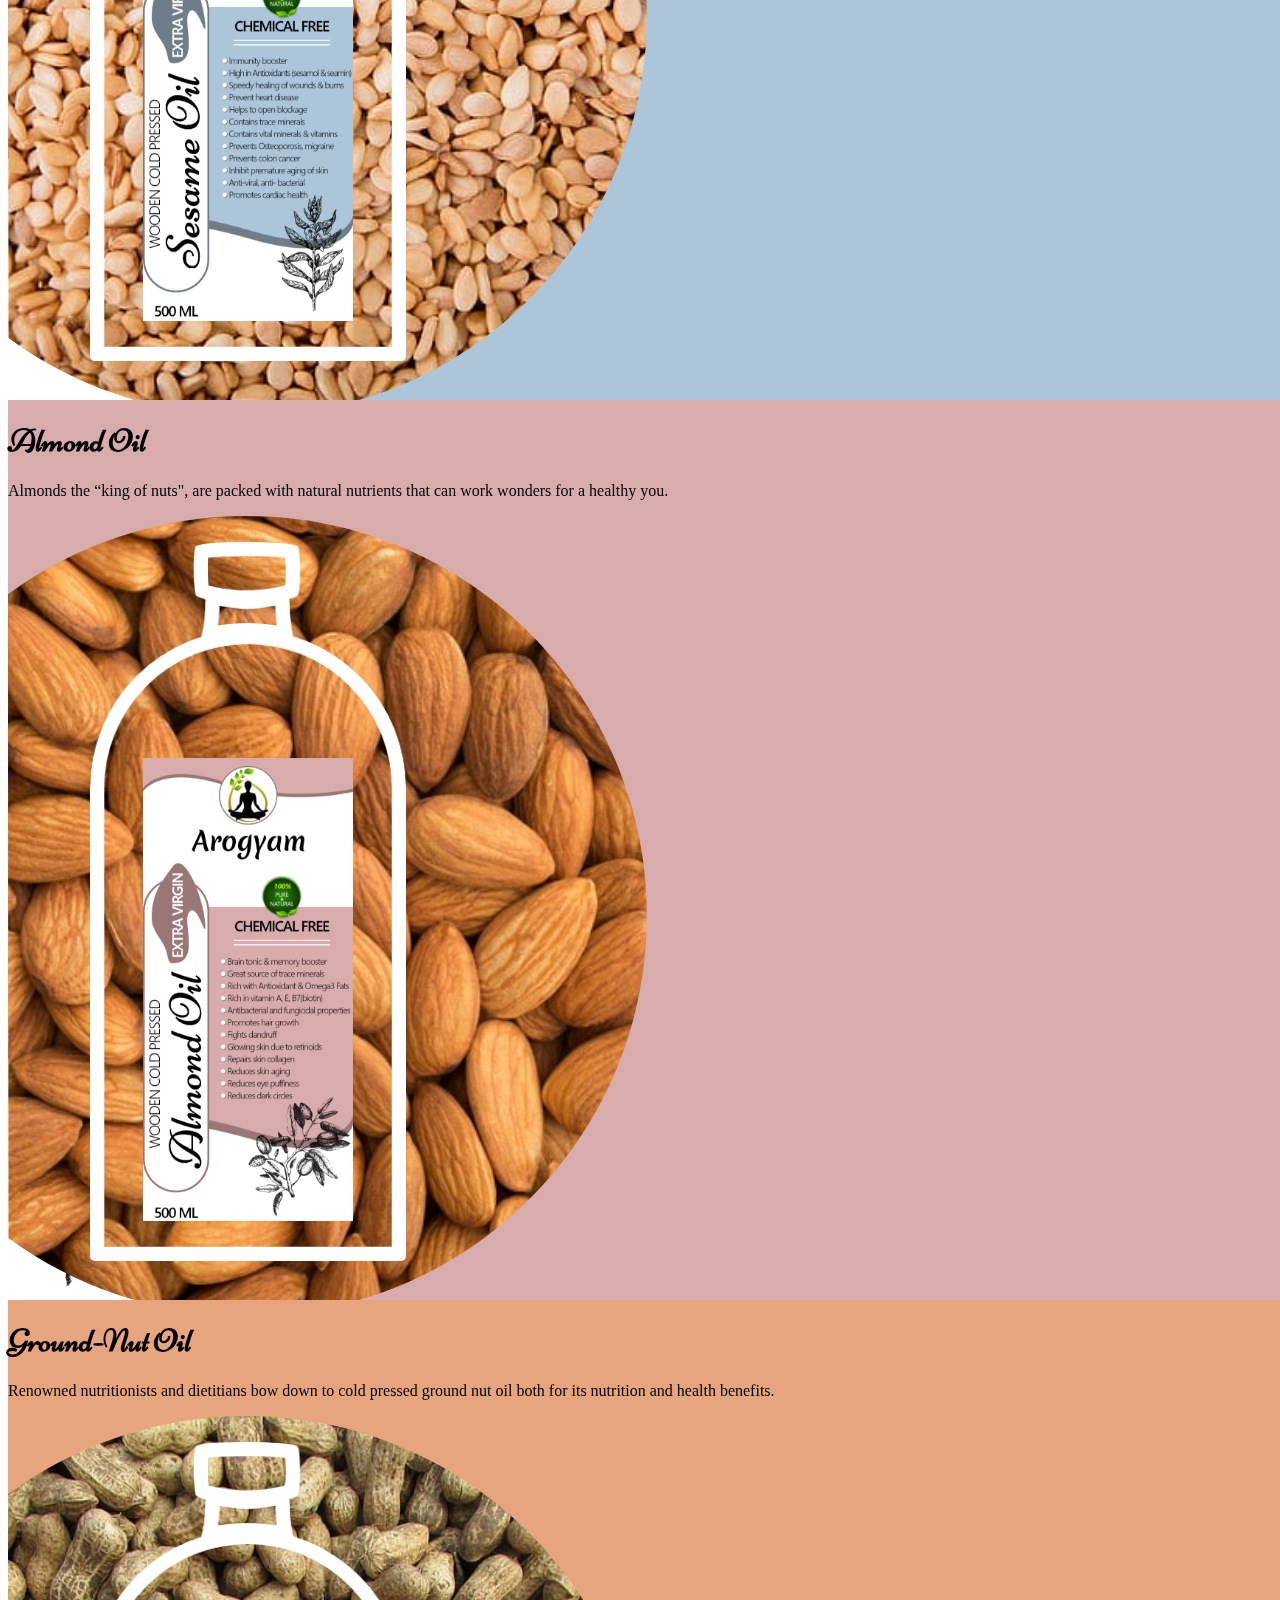
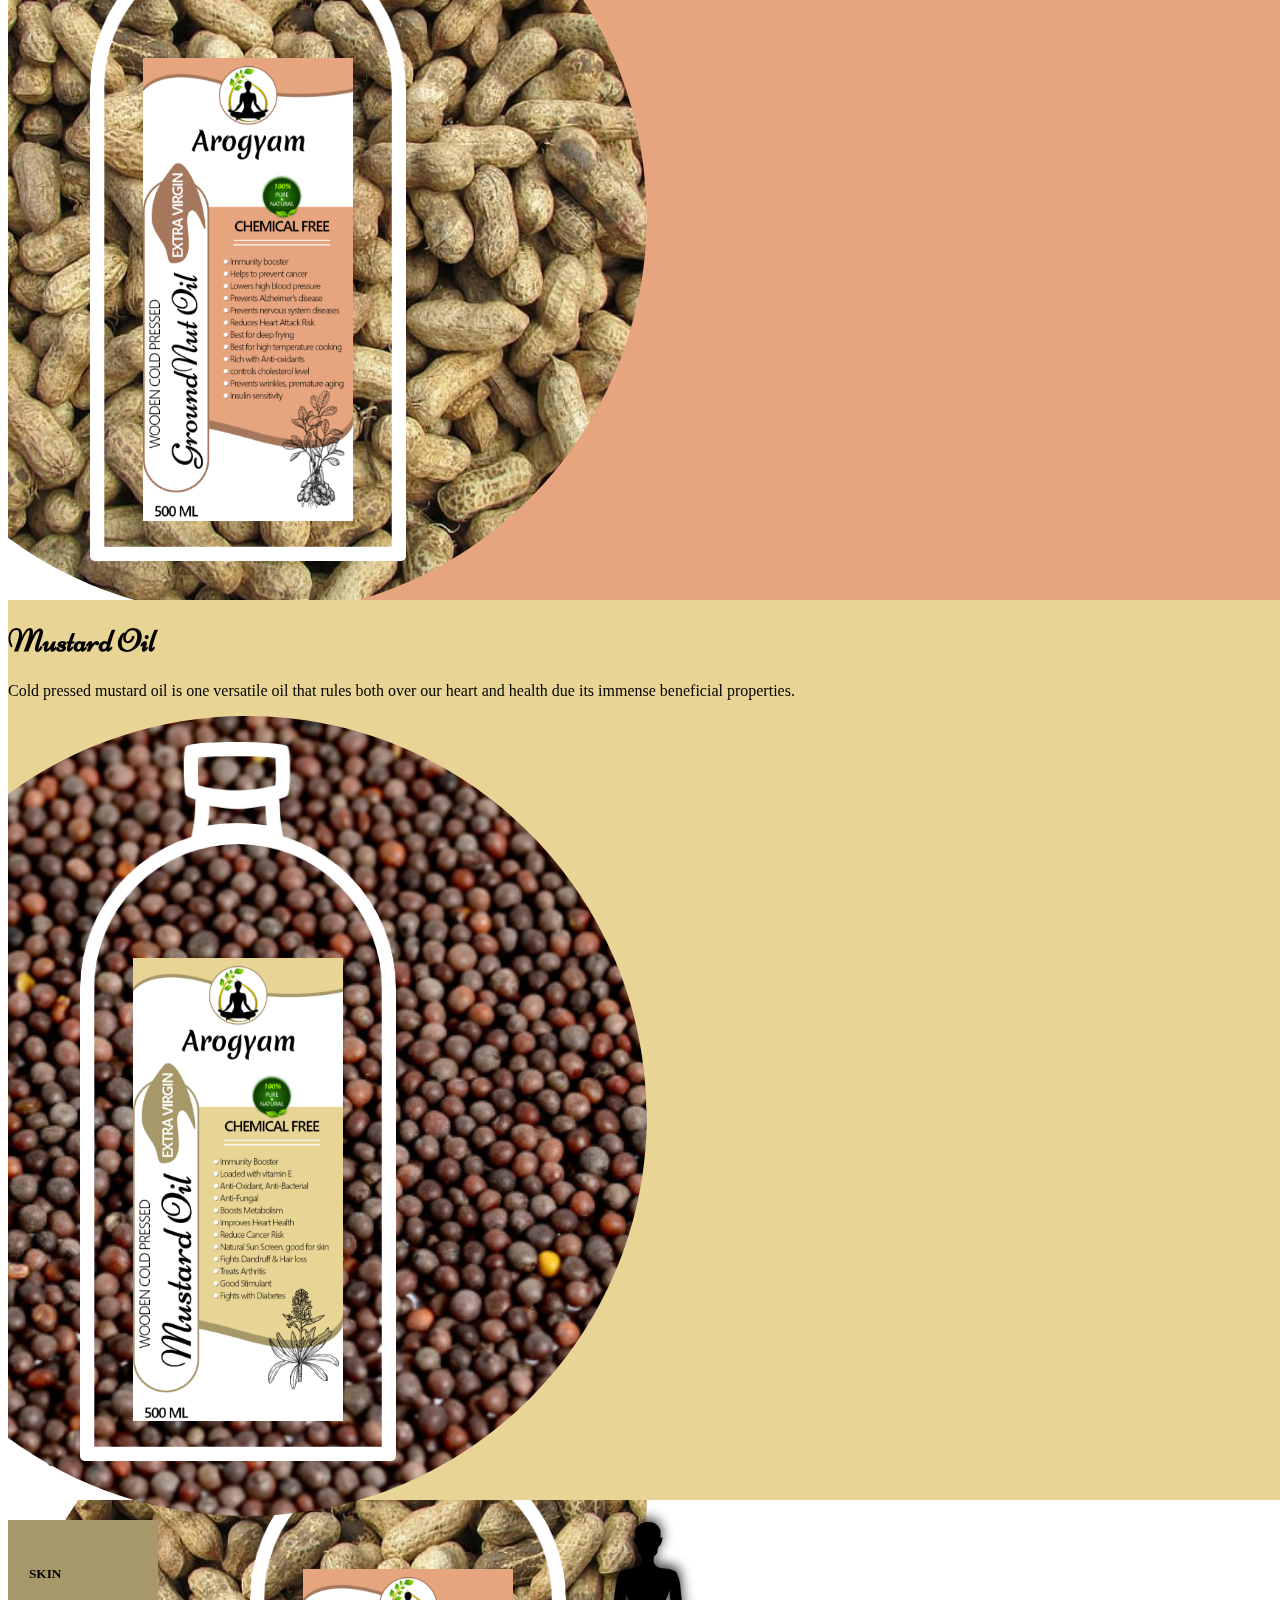
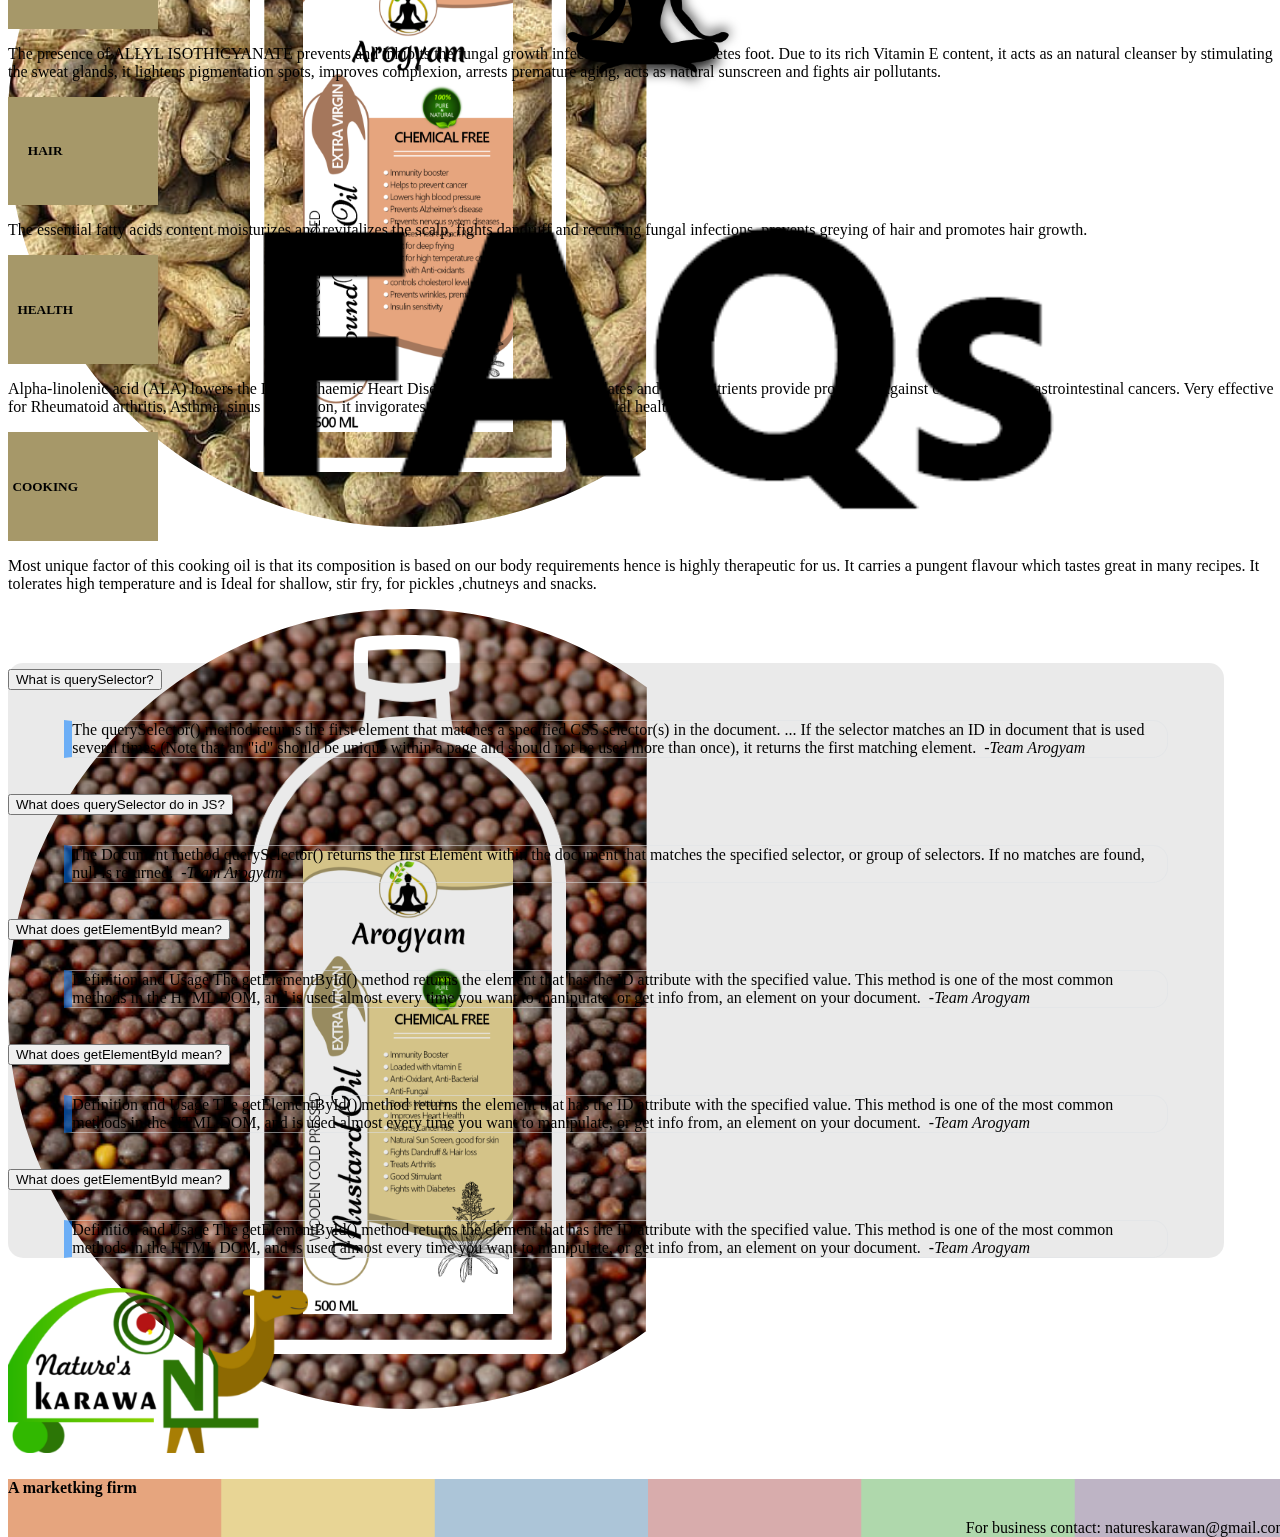
==== commit 13db1ab1: "Content is Added | EDIBLE replaced by HEALTH | Email Service changed to formspree" ====
--- a/arogyam.html
+++ b/arogyam.html
@@ -75,30 +75,31 @@
   <!-- Alert Boxes -->
   <div id="alert-area" class="mx-auto row text-center mx-0 px-0" style="z-index: 4;">
     <div class="col-12 px-0 mx-0">
-      <div id="alertEmptyFieldsTrue" class="alert alert-danger" role="alert"
+      <div id="errorAlert" class="alert alert-danger" role="alert"
         style="z-index:3;">
-        Please fill all the fields &nbsp;
+        Invalid Input !! &nbsp;
         <span class="svg-trash float-right" onclick="closeErrorAlert()">
-          <svg xmlns="http://www.w3.org/2000/svg" width="16" height="16" fill="currentColor" class="bi bi-trash-fill"
+          <!-- <svg xmlns="http://www.w3.org/2000/svg" width="16" height="16" fill="currentColor" class="bi bi-trash-fill"
             viewBox="0 0 16 16">
             <path
               d="M2.5 1a1 1 0 0 0-1 1v1a1 1 0 0 0 1 1H3v9a2 2 0 0 0 2 2h6a2 2 0 0 0 2-2V4h.5a1 1 0 0 0 1-1V2a1 1 0 0 0-1-1H10a1 1 0 0 0-1-1H7a1 1 0 0 0-1 1H2.5zm3 4a.5.5 0 0 1 .5.5v7a.5.5 0 0 1-1 0v-7a.5.5 0 0 1 .5-.5zM8 5a.5.5 0 0 1 .5.5v7a.5.5 0 0 1-1 0v-7A.5.5 0 0 1 8 5zm3 .5v7a.5.5 0 0 1-1 0v-7a.5.5 0 0 1 1 0z" />
-          </svg>
+          </svg> -->
+          ❌ 
         </span>
 
       </div>
     </div>
     <div class="col-12 px-0 mx-0">
-      <div id="alertEmptyFieldsFalse" class="alert alert-success" role="alert"
+      <div id="successAlert" class="alert alert-success" role="alert"
         style="z-index:3;">
-        Mail Sent&nbsp;&nbsp;
+        We received you message 👍&nbsp;&nbsp;
         <span class="svg-trash float-right"  onclick="closeSuccessAlert()" aria-hidden="true">
-          <svg xmlns="http://www.w3.org/2000/svg" width="16" height="16" fill="currentColor" class="bi bi-trash-fill"
+          <!-- <svg xmlns="http://www.w3.org/2000/svg" width="16" height="16" fill="currentColor" class="bi bi-trash-fill"
             viewBox="0 0 16 16">
             <path
               d="M2.5 1a1 1 0 0 0-1 1v1a1 1 0 0 0 1 1H3v9a2 2 0 0 0 2 2h6a2 2 0 0 0 2-2V4h.5a1 1 0 0 0 1-1V2a1 1 0 0 0-1-1H10a1 1 0 0 0-1-1H7a1 1 0 0 0-1 1H2.5zm3 4a.5.5 0 0 1 .5.5v7a.5.5 0 0 1-1 0v-7a.5.5 0 0 1 .5-.5zM8 5a.5.5 0 0 1 .5.5v7a.5.5 0 0 1-1 0v-7A.5.5 0 0 1 8 5zm3 .5v7a.5.5 0 0 1-1 0v-7a.5.5 0 0 1 1 0z" />
-          </svg>
-
+          </svg> -->
+          ❌
         </span>
 
       </div>
@@ -113,7 +114,6 @@
       <span class="d-md-inline-block d-none">Contact Us to</span> Order
     </button>
   </div>
-  <!-- Contact Us Sidebar Ends -->
 
   <!-- Main Header Starts-->
   <div id="mainHeader" class="jumbotron jumbotron-fluid p-0 d-flex align-items-center align-content-baseline">
@@ -126,10 +126,7 @@
       </h3>
       <img id="centerImg" src="./assets/images/centerImg.png" alt="" class="img-fluid mx-auto d-block d-lg-none" />
       <p class="lead text-left mr-lg-5 mr-0 pr-lg-5 pr-0">
-        Lorem ipsum dolor sit amet, consectetur adipiscing elit, sed do
-        eiusmod tempor incididunt ut labore et dolore magna aliqua. Ut enim ad
-        minim veniam, quis nostrud exercitation ullamco laboris nisi ut
-        aliquip ex ea commodo consequat.
+        Arogyam extra virgin oil celebrates the sacred ancient Indian traditional art of extracting oil from various seeds. Arogyam extra virgin oil is an saga of producing and preparing the beneficial unsaturated fats that are keymakers of our health in a right way. We adopt an unparalleled ancient wisdom and scientific techniques in preparation of our cold pressed edible oils. Arogyam not just presents the finest and purest oils but it also represents the Health, Harmony and Healing properties of oil in its natural form. It’s just the best one for healthy you .
       </p>
 
       <!-- Contact Us Form Starts -->
@@ -142,23 +139,22 @@
               d="M.05 3.555A2 2 0 0 1 2 2h12a2 2 0 0 1 1.95 1.555L8 8.414.05 3.555zM0 4.697v7.104l5.803-3.558L0 4.697zM6.761 8.83l-6.57 4.027A2 2 0 0 0 2 14h12a2 2 0 0 0 1.808-1.144l-6.57-4.027L8 9.586l-1.239-.757zm3.436-.586L16 11.801V4.697l-5.803 3.546z" />
           </svg>
         </div>
-        <form id="mainFormId" class="mainFormClass py-4 px-4">
+        <form id="mainFormId" class="mainFormClass text-left py-4 px-4" action="https://formspree.io/f/mqkweppd" method="POST">
           <div class="mb-3">
             <label for="exampleInputEmail1" class="form-label">Email address</label>
             <div class="input-group my-3">
               <div class="input-group-prepend">
                 <div class="input-group-text">@</div>
               </div>
-              <input type="email" placeholder="Enter Email" class="form-control" id="formEmailInput"
-                aria-describedby="emailHelp" />
+              <input type="email" name="email"  id="formEmailInput" class="form-control" placeholder="Enter Email" required/>
             </div>
           </div>
           <div class="form-group">
             <label for="exampleFormControlTextarea1">Message</label>
-            <textarea class="form-control my-3" id="formMessageInput" rows="3" required></textarea>
-          </div>
-
-          <button id="submitBtn" type="button" onclick="initiateMailSending()" class="btn btn-primary btn-block">
+            <textarea type="text" name="message" id="formMessageInput" class="form-control my-3" rows="3" required></textarea>
+          </div>
+
+          <button type="submit" id="submitBtn" class="btn btn-primary btn-block" onclick="initiateMailSending()">
             Submit &nbsp;
             <svg xmlns="http://www.w3.org/2000/svg" width="25" height="25" fill="currentColor"
               class="bi bi-clipboard-check" viewBox="0 0 20 20">
@@ -199,7 +195,6 @@
       </div>
     </div>
   </div>
-  <!-- Main Header Ends -->
 
   <!-- Coconut Section Starts -->
   <div id="coconut" class="jumbotron jumbotron-fluid d-flex align-items-stretch m-0 p-0">
@@ -209,16 +204,18 @@
         <h1 class="oil-name display-2">Coconut Oil</h1>
         <img class="img-fluid align-self-start d-md-none d-block py-5 w-50"
           src="./assets/images/coconut-banner-2.png" />
+          <!-- Product Summary -->
+          <p class="px-md-5 pr-5 pl-2">
+            Coconut oil is widely considered as a super food due to its versatile benefits and uses.
+          </p>
         <div class="d-flex my-auto align-items-stretch bd-highlight">
           <div class="d-flex align-items-center justify-content-center rounded-circle text-center text-light mx-2">
             <h5 style="width: 5.6em;">SKIN</h5>
           </div>
           <div>
             <p class="px-md-5 pr-5 pl-2">
-              Lorem ipsum dolor sit amet, consectetur adipiscing elit, sed
-              do eiusmod tempor incididunt ut labore et dolore magna aliqua.
-              Ut enim ad minim veniam, quis nostrud exercitation ullamco
-              laboris nisi ut aliquip ex ea commodo consequat.
+              This oil is super rich and powerful in anti-bacterial, anti-aging, antioxidants and anti- inflammatory properties.
+               Treats Eczema, dermatitis and Psoriasis, shields against UV Radiation, moisturizes dry skin, best for body massage. Heals skin wound and burns.
             </p>
           </div>
         </div>
@@ -228,26 +225,25 @@
           </div>
           <div>
             <p class="px-md-5 pr-5 pl-2">
-              Lorem ipsum dolor sit amet, consectetur adipiscing elit, sed
-              do eiusmod tempor incididunt ut labore et dolore magna aliqua.
-              Ut enim ad minim veniam, quis nostrud exercitation ullamco
-              laboris nisi ut aliquip ex ea commodo consequat.
-            </p>
-          </div>
-        </div>
-        <div class="row my-auto d-flex bd-highlight">
-          <div class="col-md-3 col-0 my-auto"></div>
-          <div class="col-md-9 col-12 my-auto">
-            <div class="d-flex my-auto align-items-stretch bd-highlight">
-              <div class="d-flex align-items-center justify-content-center rounded-circle text-center text-light mx-2">
-                <h5 style="width: 5.6em;">EDIBLE</h5>
-              </div>
-              <div>
-                <p class="px-md-5 pr-5 pl-2">
-                  Lorem ipsum dolor sit amet, consectetur adipiscing elit, sed
-                  do eiusmod tempor incididunt ut labore et dolore magna aliqua.
-                  Ut enim ad minim veniam, quis nostrud exercitation ullamco
-                  laboris nisi ut aliquip ex ea commodo consequat.
+              The presence of lauric acid aids in getting the oil more easily absorbed deep into the hair shaft. 
+              It results in reduced protein loss while washing them. Protects hair from sun damage, 
+              its antimicrobial properties could be useful for treating dandruff. Offers the essential proteins necessary for revamping and healing damaged hair.
+            </p>
+          </div>
+        </div>
+        <div class="row my-auto d-flex bd-highlight">
+          <div class="col-md-3 col-0 my-auto"></div>
+          <div class="col-md-9 col-12 my-auto">
+            <div class="d-flex my-auto align-items-stretch bd-highlight">
+              <div class="d-flex align-items-center justify-content-center rounded-circle text-center text-light mx-2">
+                <h5 style="width: 5.6em;">HEALTH</h5>
+              </div>
+              <div>
+                <p class="px-md-5 pr-5 pl-2">
+                  Helps burn adamant abdomen fat and aids in losing weight. It is easy to digest and aids in
+                   proper working of the thyroid and endocrine glands. Boosts metabolic rate , increases good 
+                   cholesterol due to its medium chain triglycerides (MCT) content, supports heart health,
+                   treats Alzheimer’s disease, prevents yeast infection and improves dental health. Highly recommended for bone health, treats epilepsy and manages diabetes.
                 </p>
               </div>
             </div>
@@ -262,10 +258,10 @@
               </div>
               <div>
                 <p class="px-md-5 pr-5 pl-2">
-                  Lorem ipsum dolor sit amet, consectetur adipiscing elit, sed
-                  do eiusmod tempor incididunt ut labore et dolore magna aliqua.
-                  Ut enim ad minim veniam, quis nostrud exercitation ullamco
-                  laboris nisi ut aliquip ex ea commodo consequat.
+                  It is impeccably apt for sautéing, roasting and frying. 
+                  It can also be used as a healthy swap for butter in making baked products which promotes
+                   the rich aroma and flavour of the dishes. Coconut chiefly a saturated fat is stable and
+                   able to hold high temperature thus is an excellent cooking medium.
                 </p>
               </div>
             </div>
@@ -277,7 +273,6 @@
       </div>
     </div>
   </div>
-  <!-- Coconut Section Ends -->
 
   <!-- Flaxseed Section Starts -->
   <div id="flaxseed" class="jumbotron jumbotron-fluid d-flex align-items-stretch m-0 p-0">
@@ -285,6 +280,11 @@
       <div
         class="col-lg-9 col-12 pl-md-5 pr-0 pl-0 pr-0 pt-3 d-flex flex-column align-items-stretch align-content-stretch">
         <h1 class="oil-name display-2">Flaxseed Oil</h1>
+        <!-- Product Summary -->
+        <p class="px-md-5 pr-5 pl-2">
+          Add this Omega-3 rich oil to your diet to open the door to brighten skin, healthier hair and a happy body. Here is why every vegetarian needs flaxseed oil in their diet.
+        </p>
+        
         <img class="img-fluid align-self-start d-md-none d-block py-5 w-50"
           src="./assets/images/flaxseed-banner-2.png" />
         <div class="d-flex my-auto align-items-stretch bd-highlight">
@@ -293,10 +293,7 @@
           </div>
           <div>
             <p class="px-md-5 pr-5 pl-2">
-              Lorem ipsum dolor sit amet, consectetur adipiscing elit, sed
-              do eiusmod tempor incididunt ut labore et dolore magna aliqua.
-              Ut enim ad minim veniam, quis nostrud exercitation ullamco
-              laboris nisi ut aliquip ex ea commodo consequat.
+              The Omega-3 fatty acids in cold pressed flax seed Oil helps your body to produce collagen that keeps skin smooth and elastic. Lignans in this oil brighten and lighten the complexion since these are potent antioxidants. It inhibits the production of sebum hence very effective in controlling acne.
             </p>
           </div>
         </div>
@@ -306,26 +303,22 @@
           </div>
           <div>
             <p class="px-md-5 pr-5 pl-2">
-              Lorem ipsum dolor sit amet, consectetur adipiscing elit, sed
-              do eiusmod tempor incididunt ut labore et dolore magna aliqua.
-              Ut enim ad minim veniam, quis nostrud exercitation ullamco
-              laboris nisi ut aliquip ex ea commodo consequat.
-            </p>
-          </div>
-        </div>
-        <div class="row my-auto d-flex bd-highlight">
-          <div class="col-md-3 col-0 my-auto"></div>
-          <div class="col-md-9 col-12 my-auto">
-            <div class="d-flex my-auto align-items-stretch bd-highlight">
-              <div class="d-flex align-items-center justify-content-center rounded-circle text-center text-light mx-2">
-                <h5 style="width: 5.6em;">EDIBLE</h5>
-              </div>
-              <div>
-                <p class="px-md-5 pr-5 pl-2">
-                  Lorem ipsum dolor sit amet, consectetur adipiscing elit, sed
-                  do eiusmod tempor incididunt ut labore et dolore magna aliqua.
-                  Ut enim ad minim veniam, quis nostrud exercitation ullamco
-                  laboris nisi ut aliquip ex ea commodo consequat.
+              Abundant Omega-3 fatty acids nourish hair follicles for healthy hair growth. It’s rich protein, selenium and lignans content build up hair volume, vitamin E in oil helps to treat hair loss and stimulate new hair growth. Prevents flaking, nourishes scalp and fights dandruff.
+            </p>
+          </div>
+        </div>
+        <div class="row my-auto d-flex bd-highlight">
+          <div class="col-md-3 col-0 my-auto"></div>
+          <div class="col-md-9 col-12 my-auto">
+            <div class="d-flex my-auto align-items-stretch bd-highlight">
+              <div class="d-flex align-items-center justify-content-center rounded-circle text-center text-light mx-2">
+                <h5 style="width: 5.6em;">HEALTH</h5>
+              </div>
+              <div>
+                <p class="px-md-5 pr-5 pl-2">
+                  Flax seed oil effectively prevents atherosclerosis, myocardial infection and hypertensive
+disease. Reduces the risk of cancer, Alzheimer’s disease, multiple sclerosis, depression or nerve damage in diabetes. It stimulates metabolism, strengthen the excretory system, supports muscle growth fat reduction. Effective in Prostrate diseases and alleviates premenstrual headaches, irritability, abdominal pain and swelling.
+The long chain fatty acids present in cold pressed flax seed Oil aids in supporting brain function and eye health. The high content of omega 3 fatty acids in this oil improves heart health, decreases blood pressure, increases the elasticity of the arteries and lowers bad cholesterol. It builds more muscle mass, which burns more calories than fat resulting in weight loss.
                 </p>
               </div>
             </div>
@@ -340,10 +333,7 @@
               </div>
               <div>
                 <p class="px-md-5 pr-5 pl-2">
-                  Lorem ipsum dolor sit amet, consectetur adipiscing elit, sed
-                  do eiusmod tempor incididunt ut labore et dolore magna aliqua.
-                  Ut enim ad minim veniam, quis nostrud exercitation ullamco
-                  laboris nisi ut aliquip ex ea commodo consequat.
+                  This oil should not be subjected to heat treatment such as heating, cooking, frying because it has very low thermal resistance. Best to consume it a spoonful in raw form, combine it with cottage cheese, yogurt, in addition to salads and cold dishes. You can add one teaspoon or 15 ml into smoothies, shakes or soups.
                 </p>
               </div>
             </div>
@@ -355,7 +345,6 @@
       </div>
     </div>
   </div>
-  <!-- Flaxseed Section Ends -->
 
   <!-- Sesame Section Starts -->
   <div id="sesame" class="jumbotron jumbotron-fluid d-flex align-items-stretch m-0 p-0">
@@ -363,6 +352,10 @@
       <div
         class="col-lg-9 col-12 pl-md-5 pr-0 pl-0 pr-0 pt-3 d-flex flex-column align-items-stretch align-content-stretch">
         <h1 class="oil-name display-2">Sesame Oil</h1>
+        <!-- Product Summary -->
+        <p class="px-md-5 pr-5 pl-2">
+          Sesame oil is one versatile oil that has taken center stage in recent years as one of the best oils to consume both internally or externally.
+        </p>
         <img class="img-fluid align-self-start d-md-none d-block py-5 w-50" src="./assets/images/sesame-banner-2.png" />
         <div class="d-flex my-auto align-items-stretch bd-highlight">
           <div class="d-flex align-items-center justify-content-center rounded-circle text-center text-light mx-2">
@@ -370,10 +363,7 @@
           </div>
           <div>
             <p class="px-md-5 pr-5 pl-2">
-              Lorem ipsum dolor sit amet, consectetur adipiscing elit, sed
-              do eiusmod tempor incididunt ut labore et dolore magna aliqua.
-              Ut enim ad minim veniam, quis nostrud exercitation ullamco
-              laboris nisi ut aliquip ex ea commodo consequat.
+              It naturally protects against the uv sun rays and free radicals, Its excellent antibacterial properties, helps to get rid of acne, pimple, blackheads and white heads. Effective exfoliator, moisturizer, and skin brightener. Prevents wrinkles and leaves behind a naturally glowing skin.
             </p>
           </div>
         </div>
@@ -383,26 +373,20 @@
           </div>
           <div>
             <p class="px-md-5 pr-5 pl-2">
-              Lorem ipsum dolor sit amet, consectetur adipiscing elit, sed
-              do eiusmod tempor incididunt ut labore et dolore magna aliqua.
-              Ut enim ad minim veniam, quis nostrud exercitation ullamco
-              laboris nisi ut aliquip ex ea commodo consequat.
-            </p>
-          </div>
-        </div>
-        <div class="row my-auto d-flex bd-highlight">
-          <div class="col-md-3 col-0 my-auto"></div>
-          <div class="col-md-9 col-12 my-auto">
-            <div class="d-flex my-auto align-items-stretch bd-highlight">
-              <div class="d-flex align-items-center justify-content-center rounded-circle text-center text-light mx-2">
-                <h5 style="width: 5.6em;">EDIBLE</h5>
-              </div>
-              <div>
-                <p class="px-md-5 pr-5 pl-2">
-                  Lorem ipsum dolor sit amet, consectetur adipiscing elit, sed
-                  do eiusmod tempor incididunt ut labore et dolore magna aliqua.
-                  Ut enim ad minim veniam, quis nostrud exercitation ullamco
-                  laboris nisi ut aliquip ex ea commodo consequat.
+              This oil is enriched with vitamins Band E, and minerals such as magnesium, calcium, phosphorus and protein which help strengthen the hair from the roots. It stimulates blood circulation, hair follicles thereby promotes hair growth, prevents premature hair greying and combat scalp dryness. It has quick penetrative and anti microbial properties that prevents dandruff. It is a natural sun-blocking agent that prevents hair from sun damage.
+            </p>
+          </div>
+        </div>
+        <div class="row my-auto d-flex bd-highlight">
+          <div class="col-md-3 col-0 my-auto"></div>
+          <div class="col-md-9 col-12 my-auto">
+            <div class="d-flex my-auto align-items-stretch bd-highlight">
+              <div class="d-flex align-items-center justify-content-center rounded-circle text-center text-light mx-2">
+                <h5 style="width: 5.6em;">HEALTH</h5>
+              </div>
+              <div>
+                <p class="px-md-5 pr-5 pl-2">
+                  It has a wide range of Polyunsaturated fatty acids, including Sesamol ,Sesaminol and Sesamin that benefits cardiovascular system, balances cholesterol levels. It stimulates blood circulation ,metabolism and improves intestinal health. Many cultures has used this oil to treat joint pain, premenstrual cramps, to regulate blood sugar levels, anxiety, depression and massages.
                 </p>
               </div>
             </div>
@@ -417,10 +401,8 @@
               </div>
               <div>
                 <p class="px-md-5 pr-5 pl-2">
-                  Lorem ipsum dolor sit amet, consectetur adipiscing elit, sed
-                  do eiusmod tempor incididunt ut labore et dolore magna aliqua.
-                  Ut enim ad minim veniam, quis nostrud exercitation ullamco
-                  laboris nisi ut aliquip ex ea commodo consequat.
+                  It is commonly used in Asian cuisine, particularly for stir fries. Sesame oil is often used to saute
+meats and vegetables or is added to salads, dressings and marinades. It is quite versatile.
                 </p>
               </div>
             </div>
@@ -432,7 +414,6 @@
       </div>
     </div>
   </div>
-  <!-- Sesame Section Ends -->
 
   <!-- Almond Section Starts -->
   <div id="almond" class="jumbotron jumbotron-fluid d-flex align-items-stretch m-0 p-0">
@@ -440,6 +421,10 @@
       <div
         class="col-lg-9 col-12 pl-md-5 pr-0 pl-0 pr-0 pt-3 d-flex flex-column align-items-stretch align-content-stretch">
         <h1 class="oil-name display-2">Almond Oil</h1>
+        <!-- Product Summary -->
+        <p class="px-md-5 pr-5 pl-2">
+          Almonds the “king of nuts", are packed with natural nutrients that can work wonders for a healthy you.
+        </p>
         <img class="img-fluid align-self-start d-md-none d-block py-5 w-50" src="./assets/images/almond-banner-2.png" />
         <div class="d-flex my-auto align-items-stretch bd-highlight">
           <div class="d-flex align-items-center justify-content-center rounded-circle text-center text-light mx-2">
@@ -447,10 +432,8 @@
           </div>
           <div>
             <p class="px-md-5 pr-5 pl-2">
-              Lorem ipsum dolor sit amet, consectetur adipiscing elit, sed
-              do eiusmod tempor incididunt ut labore et dolore magna aliqua.
-              Ut enim ad minim veniam, quis nostrud exercitation ullamco
-              laboris nisi ut aliquip ex ea commodo consequat.
+              It has high content of fatty acids such as Oleic, Linoleic, palmitic , stearic acid which acts as a emollient as well as a natural cleanser. It protects from bacteria and allergens, softens dry skins , prevents wrinkles,
+boosts cell regeneration and reduces Oxidative stress giving a healthy glow to your skin.
             </p>
           </div>
         </div>
@@ -460,26 +443,20 @@
           </div>
           <div>
             <p class="px-md-5 pr-5 pl-2">
-              Lorem ipsum dolor sit amet, consectetur adipiscing elit, sed
-              do eiusmod tempor incididunt ut labore et dolore magna aliqua.
-              Ut enim ad minim veniam, quis nostrud exercitation ullamco
-              laboris nisi ut aliquip ex ea commodo consequat.
-            </p>
-          </div>
-        </div>
-        <div class="row my-auto d-flex bd-highlight">
-          <div class="col-md-3 col-0 my-auto"></div>
-          <div class="col-md-9 col-12 my-auto">
-            <div class="d-flex my-auto align-items-stretch bd-highlight">
-              <div class="d-flex align-items-center justify-content-center rounded-circle text-center text-light mx-2">
-                <h5 style="width: 5.6em;">EDIBLE</h5>
-              </div>
-              <div>
-                <p class="px-md-5 pr-5 pl-2">
-                  Lorem ipsum dolor sit amet, consectetur adipiscing elit, sed
-                  do eiusmod tempor incididunt ut labore et dolore magna aliqua.
-                  Ut enim ad minim veniam, quis nostrud exercitation ullamco
-                  laboris nisi ut aliquip ex ea commodo consequat.
+              It’s enriched Vitamin B-7, or biotin content, helps to keep hair and nails healthy and strong. It possesses amazing scalp treatment properties. Its Anti bacterial and fungicidal properties balances the yeast that causes dandruff. Easily soaks into the skin , hence hydrates the scalp and cleanses the hair follicles.
+            </p>
+          </div>
+        </div>
+        <div class="row my-auto d-flex bd-highlight">
+          <div class="col-md-3 col-0 my-auto"></div>
+          <div class="col-md-9 col-12 my-auto">
+            <div class="d-flex my-auto align-items-stretch bd-highlight">
+              <div class="d-flex align-items-center justify-content-center rounded-circle text-center text-light mx-2">
+                <h5 style="width: 5.6em;">HEALTH</h5>
+              </div>
+              <div>
+                <p class="px-md-5 pr-5 pl-2">
+                  Almond oil is rich in Vitamin E content and it is a great source of magnesium, phosphorus and copper. The antioxidant rich oil is known for its free radical fighting abilities. It is anti inflammatory and boosts immunity. Because of its high levels of antioxidants, it reduces the risk of Cardiovascular disease . As almond oil is full of Monounsaturated fatty acids ,good cholesterol(HDL) gets elevated, when it replaces saturated and trans fat.
                 </p>
               </div>
             </div>
@@ -494,10 +471,7 @@
               </div>
               <div>
                 <p class="px-md-5 pr-5 pl-2">
-                  Lorem ipsum dolor sit amet, consectetur adipiscing elit, sed
-                  do eiusmod tempor incididunt ut labore et dolore magna aliqua.
-                  Ut enim ad minim veniam, quis nostrud exercitation ullamco
-                  laboris nisi ut aliquip ex ea commodo consequat.
+                  At low heat, Its mild flavour makes it perfect for slipping into dishes. It is best used for salad dressing, low heat baking, or as a finishing oil on top of a dish to add extra flavour and nutrition.
                 </p>
               </div>
             </div>
@@ -509,7 +483,6 @@
       </div>
     </div>
   </div>
-  <!-- Almond Section Ends -->
 
   <!-- Groundnut Section Starts -->
   <div id="groundnut" class="jumbotron jumbotron-fluid d-flex align-items-stretch m-0 p-0">
@@ -517,6 +490,10 @@
       <div
         class="col-lg-9 col-12 pl-md-5 pr-0 pl-0 pr-0 pt-3 d-flex flex-column align-items-stretch align-content-stretch">
         <h1 class="oil-name display-2">Ground-Nut Oil</h1>
+        <!-- Product Summary -->
+        <p class="px-md-5 pr-5 pl-2">
+          Renowned nutritionists and dietitians bow down to cold pressed ground nut oil both for its nutrition and health benefits.
+        </p>
         <img class="img-fluid align-self-start d-md-none d-block py-5 w-50"
           src="./assets/images/groundnut-banner-2.png" />
         <div class="d-flex my-auto align-items-stretch bd-highlight">
@@ -525,10 +502,8 @@
           </div>
           <div>
             <p class="px-md-5 pr-5 pl-2">
-              Lorem ipsum dolor sit amet, consectetur adipiscing elit, sed
-              do eiusmod tempor incididunt ut labore et dolore magna aliqua.
-              Ut enim ad minim veniam, quis nostrud exercitation ullamco
-              laboris nisi ut aliquip ex ea commodo consequat.
+              Being enriched with Vitamin E, peanut oil can reduce and delay the signs of ageing like blemishes, dark spots, pigmentation, fine lines and patchy skin, it
+lightens the lip colour and restore its natural pinkies, can be applied as a lip balms.
             </p>
           </div>
         </div>
@@ -538,26 +513,21 @@
           </div>
           <div>
             <p class="px-md-5 pr-5 pl-2">
-              Lorem ipsum dolor sit amet, consectetur adipiscing elit, sed
-              do eiusmod tempor incididunt ut labore et dolore magna aliqua.
-              Ut enim ad minim veniam, quis nostrud exercitation ullamco
-              laboris nisi ut aliquip ex ea commodo consequat.
-            </p>
-          </div>
-        </div>
-        <div class="row my-auto d-flex bd-highlight">
-          <div class="col-md-3 col-0 my-auto"></div>
-          <div class="col-md-9 col-12 my-auto">
-            <div class="d-flex my-auto align-items-stretch bd-highlight">
-              <div class="d-flex align-items-center justify-content-center rounded-circle text-center text-light mx-2">
-                <h5 style="width: 5.6em;">EDIBLE</h5>
-              </div>
-              <div>
-                <p class="px-md-5 pr-5 pl-2">
-                  Lorem ipsum dolor sit amet, consectetur adipiscing elit, sed
-                  do eiusmod tempor incididunt ut labore et dolore magna aliqua.
-                  Ut enim ad minim veniam, quis nostrud exercitation ullamco
-                  laboris nisi ut aliquip ex ea commodo consequat.
+              Cold pressed groundnut oil is enriched with potent antioxidant vitamin E that controls hair damage, prevents dandruff, treat split ends and moisturizes the hair. It also boosts hair growth and reduces protein loss in hair due to its emollient properties. It also improves scalp health and prevents scalp dryness.
+            </p>
+          </div>
+        </div>
+        <div class="row my-auto d-flex bd-highlight">
+          <div class="col-md-3 col-0 my-auto"></div>
+          <div class="col-md-9 col-12 my-auto">
+            <div class="d-flex my-auto align-items-stretch bd-highlight">
+              <div class="d-flex align-items-center justify-content-center rounded-circle text-center text-light mx-2">
+                <h5 style="width: 5.6em;">HEALTH</h5>
+              </div>
+              <div>
+                <p class="px-md-5 pr-5 pl-2">
+                  This oil is rich in Monounsaturated fatty acids (MUFA) that helps in improving heart health, prevents coronary artery disease and heart attacks by maintaining a healthy blood lipid profile , regulates high blood pressure and prevents many disorders of stomach. It is used as an antispasmodic . It helps in building muscles
+and for body strengthening. Good for weight loss and joint pain.
                 </p>
               </div>
             </div>
@@ -572,10 +542,7 @@
               </div>
               <div>
                 <p class="px-md-5 pr-5 pl-2">
-                  Lorem ipsum dolor sit amet, consectetur adipiscing elit, sed
-                  do eiusmod tempor incididunt ut labore et dolore magna aliqua.
-                  Ut enim ad minim veniam, quis nostrud exercitation ullamco
-                  laboris nisi ut aliquip ex ea commodo consequat.
+                  The oil has nutty flavour and has a relatively high smoking point which makes it ideal for cooking, deep frying . It is used in South Asian cuisines to make savoury dishes and salads. It imparts great flavor to gravies, stir -fries, and curries. It can be used as barbecue marinades, dips, sauces, and peanut butter
                 </p>
               </div>
             </div>
@@ -587,7 +554,6 @@
       </div>
     </div>
   </div>
-  <!-- GroundNut Section Ends -->
 
   <!-- Mustard Section Starts -->
   <div id="mustard" class="jumbotron jumbotron-fluid d-flex align-items-stretch m-0 p-0">
@@ -595,6 +561,10 @@
       <div
         class="col-lg-9 col-12 pl-md-5 pr-0 pl-0 pr-0 pt-3 d-flex flex-column align-items-stretch align-content-stretch">
         <h1 class="oil-name display-2">Mustard Oil</h1>
+        <!-- Product Summary -->
+        <p class="px-md-5 pr-5 pl-2">
+          Cold pressed mustard oil is one versatile oil that rules both over our heart and health due its immense beneficial properties.
+        </p>
         <img class="img-fluid align-self-start d-md-none d-block py-5 w-50"
           src="./assets/images/mustard-banner-2.png" />
         <div class="d-flex my-auto align-items-stretch bd-highlight">
@@ -603,10 +573,9 @@
           </div>
           <div>
             <p class="px-md-5 pr-5 pl-2">
-              Lorem ipsum dolor sit amet, consectetur adipiscing elit, sed
-              do eiusmod tempor incididunt ut labore et dolore magna aliqua.
-              Ut enim ad minim veniam, quis nostrud exercitation ullamco
-              laboris nisi ut aliquip ex ea commodo consequat.
+              The presence of ALLYL ISOTHICYANATE prevents and inhibits the fungal growth infection as that of in athletes foot. 
+              Due to its rich Vitamin E content, it acts as an natural cleanser by stimulating the sweat glands,
+               it lightens pigmentation spots, improves complexion, arrests premature aging, acts as natural sunscreen and fights air pollutants.
             </p>
           </div>
         </div>
@@ -616,26 +585,23 @@
           </div>
           <div>
             <p class="px-md-5 pr-5 pl-2">
-              Lorem ipsum dolor sit amet, consectetur adipiscing elit, sed
-              do eiusmod tempor incididunt ut labore et dolore magna aliqua.
-              Ut enim ad minim veniam, quis nostrud exercitation ullamco
-              laboris nisi ut aliquip ex ea commodo consequat.
-            </p>
-          </div>
-        </div>
-        <div class="row my-auto d-flex bd-highlight">
-          <div class="col-md-3 col-0 my-auto"></div>
-          <div class="col-md-9 col-12 my-auto">
-            <div class="d-flex my-auto align-items-stretch bd-highlight">
-              <div class="d-flex align-items-center justify-content-center rounded-circle text-center text-light mx-2">
-                <h5 style="width: 5.6em;">EDIBLE</h5>
-              </div>
-              <div>
-                <p class="px-md-5 pr-5 pl-2">
-                  Lorem ipsum dolor sit amet, consectetur adipiscing elit, sed
-                  do eiusmod tempor incididunt ut labore et dolore magna aliqua.
-                  Ut enim ad minim veniam, quis nostrud exercitation ullamco
-                  laboris nisi ut aliquip ex ea commodo consequat.
+              The essential fatty acids content moisturizes and revitalizes the scalp, fights dandruff and recurring fungal infections,
+               prevents greying of hair and promotes hair growth.
+            </p>
+          </div>
+        </div>
+        <div class="row my-auto d-flex bd-highlight">
+          <div class="col-md-3 col-0 my-auto"></div>
+          <div class="col-md-9 col-12 my-auto">
+            <div class="d-flex my-auto align-items-stretch bd-highlight">
+              <div class="d-flex align-items-center justify-content-center rounded-circle text-center text-light mx-2">
+                <h5 style="width: 5.6em;">HEALTH</h5>
+              </div>
+              <div>
+                <p class="px-md-5 pr-5 pl-2">
+                  Alpha-linolenic acid (ALA) lowers the IHD (Ischaemic Heart Disease) risk, while Glucosinolates and Phytonutrients provide 
+                  protection against colorectal and gastrointestinal cancers.
+                   Very effective for Rheumatoid arthritis, Asthma, sinus congestion, it invigorates digestion and is ideal for dental health.
                 </p>
               </div>
             </div>
@@ -650,10 +616,9 @@
               </div>
               <div>
                 <p class="px-md-5 pr-5 pl-2">
-                  Lorem ipsum dolor sit amet, consectetur adipiscing elit, sed
-                  do eiusmod tempor incididunt ut labore et dolore magna aliqua.
-                  Ut enim ad minim veniam, quis nostrud exercitation ullamco
-                  laboris nisi ut aliquip ex ea commodo consequat.
+                  Most unique factor of this cooking oil is that its composition is based on our body requirements hence is highly therapeutic for us.
+                   It carries a pungent flavour which tastes great in many recipes.
+                   It tolerates high temperature and is Ideal for shallow, stir fry, for pickles ,chutneys and snacks.
                 </p>
               </div>
             </div>
@@ -665,7 +630,6 @@
       </div>
     </div>
   </div>
-  <!-- Mustard Section Ends -->
 
   <!-- FAQ Section Starts -->
   <div id="faq" class="jumbotron jumbotron-fluid bg-white mb-0 py-0 h-auto">
@@ -690,7 +654,8 @@
         /> -->
         <div id="accordion" class="shadow-lg">
           <div class="card mb-1">
-            <div class="card-header" id="headingOne">
+            <div class="card-header" id="headingOne" data-toggle="collapse" data-target="#collapseOne"
+                  aria-expanded="false" aria-controls="collapseOne">
               <h2 class="mb-0">
                 <button class="btn btn-link collapsed" type="button" data-toggle="collapse" data-target="#collapseOne"
                   aria-expanded="false" aria-controls="collapseOne">
@@ -701,7 +666,7 @@
 
             <div id="collapseOne" class="collapse" aria-labelledby="headingOne" data-parent="#accordion">
               <div class="card-body blockquote">
-                <!-- https://codepen.io/brucebentley/pen/JVmjWw -->
+                
                 The querySelector() method returns the first element that
                 matches a specified CSS selector(s) in the document. ... If
                 the selector matches an ID in document that is used several
@@ -712,7 +677,8 @@
             </div>
           </div>
           <div class="card mb-1">
-            <div class="card-header" id="headingTwo">
+            <div class="card-header" id="headingTwo" data-toggle="collapse" data-target="#collapseTwo"
+            aria-expanded="false" aria-controls="collapseTwo">
               <h2 class="mb-0">
                 <button class="btn btn-link collapsed" type="button" data-toggle="collapse" data-target="#collapseTwo"
                   aria-expanded="false" aria-controls="collapseTwo">
@@ -729,7 +695,8 @@
             </div>
           </div>
           <div class="card mb-1">
-            <div class="card-header" id="headingThree">
+            <div class="card-header" id="headingThree" data-toggle="collapse" data-target="#collapseThree"
+            aria-expanded="false" aria-controls="collapseThree" >
               <h2 class="mb-0">
                 <button class="btn btn-link collapsed" type="button" data-toggle="collapse" data-target="#collapseThree"
                   aria-expanded="false" aria-controls="collapseThree">
@@ -748,7 +715,8 @@
             </div>
           </div>
           <div class="card mb-1">
-            <div class="card-header" id="headingFour">
+            <div class="card-header" id="headingFour" data-toggle="collapse" data-target="#collapseFour"
+            aria-expanded="false" aria-controls="collapseFour">
               <h2 class="mb-0">
                 <button class="btn btn-link collapsed" type="button" data-toggle="collapse" data-target="#collapseFour"
                   aria-expanded="false" aria-controls="collapseFour">
@@ -767,7 +735,8 @@
             </div>
           </div>
           <div class="card">
-            <div class="card-header" id="headingFive">
+            <div class="card-header" id="headingFive" data-toggle="collapse" data-target="#collapseFive"
+            aria-expanded="false" aria-controls="collapseFive">
               <h2 class="mb-0">
                 <button class="btn btn-link collapsed" type="button" data-toggle="collapse" data-target="#collapseFive"
                   aria-expanded="false" aria-controls="collapseFive">
@@ -788,21 +757,13 @@
         </div>
       </div>
       <div class="natures_karawan_logo_div ml-4 mt-5 w-100">
-        <img height="165" width="300" class="natures_karawan_logo" src="./assets/images/natures_karawan_logo.png" />
+        <a href="./index.html">
+          <img height="165" width="300" class="natures_karawan_logo" src="./assets/images/natures_karawan_logo.png" />
+        </a>
       </div>
     </div>
     <div class="footer">
-      <!-- <img
-          width="100%"
-          class="footer_img"
-          src="./assets/images/footer_img.png"
-        />
-        <h4 class="footer-left-text">
-          A marketing firm
-          <h6 class="footer-right-text">
-            For business contact: natureskarawan@gmail.com
-          </h6>
-        </h4> -->
+     
       <div class="footer-img-with-text">
         <div class="row w-100 p-0 m-0">
           <div class="col-12 col-md-7 footer-text-left">
@@ -821,8 +782,8 @@
     </div>
   </div>
   </div>
-  <!-- FAQ Section Ends -->
-
+
+  <!-- scripts -->
   <script src="./js/main.js"></script>
   <script src="./js/sendmail.js"></script>
   <script src="https://code.jquery.com/jquery-3.5.1.slim.min.js"
--- a/css/style.css
+++ b/css/style.css
@@ -375,6 +375,9 @@
 .navbar .dropdown-menu {
   right: 0 !important;
   left: auto !important;
+  /* background-color: #000000;
+  text-decoration: underline;
+  text-underline-position: under; */
 }
 
 #navbar.scrolled {
@@ -614,7 +617,7 @@
 }
 
 .mainFormClass {
-  background-color: rgb(253 254 255 / 75%);
+  background-color: rgb(253 254 255 / 85%);
   border-radius: 0px 0px 8px 8px;
 }
 
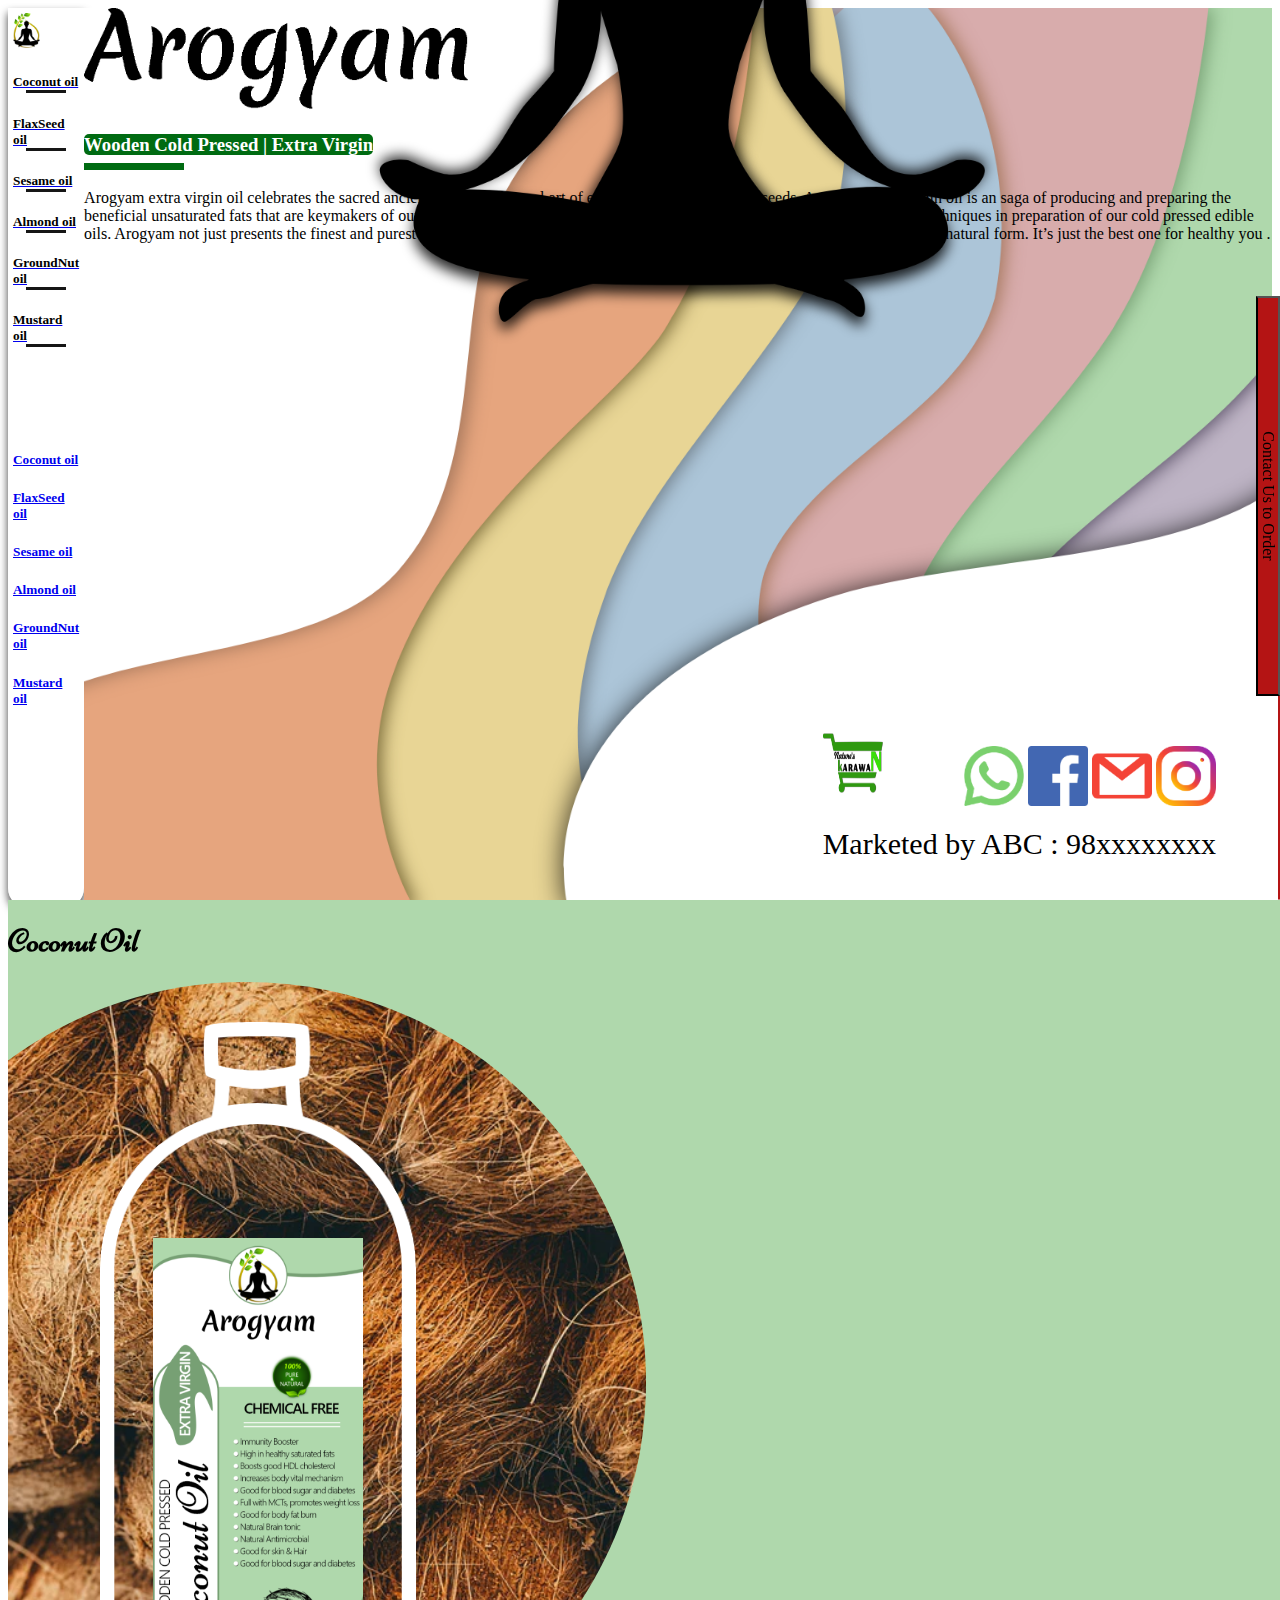
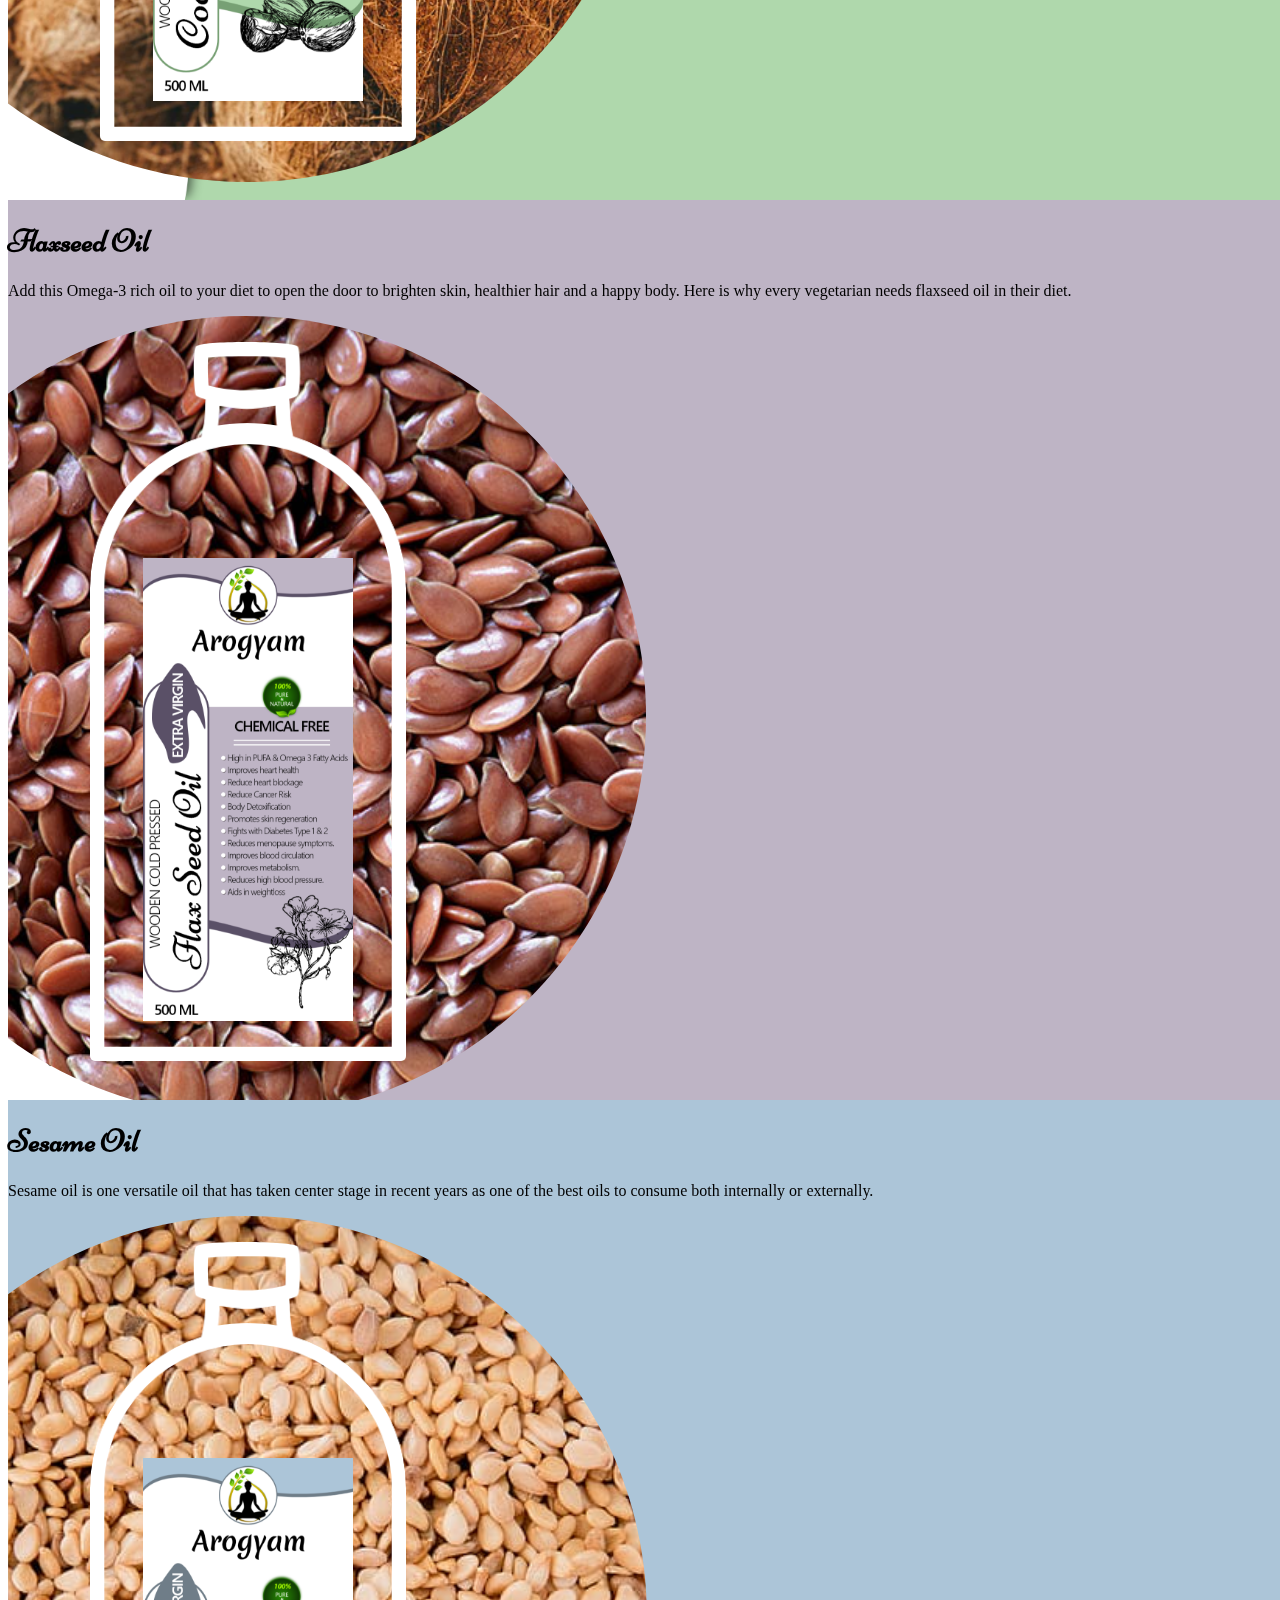
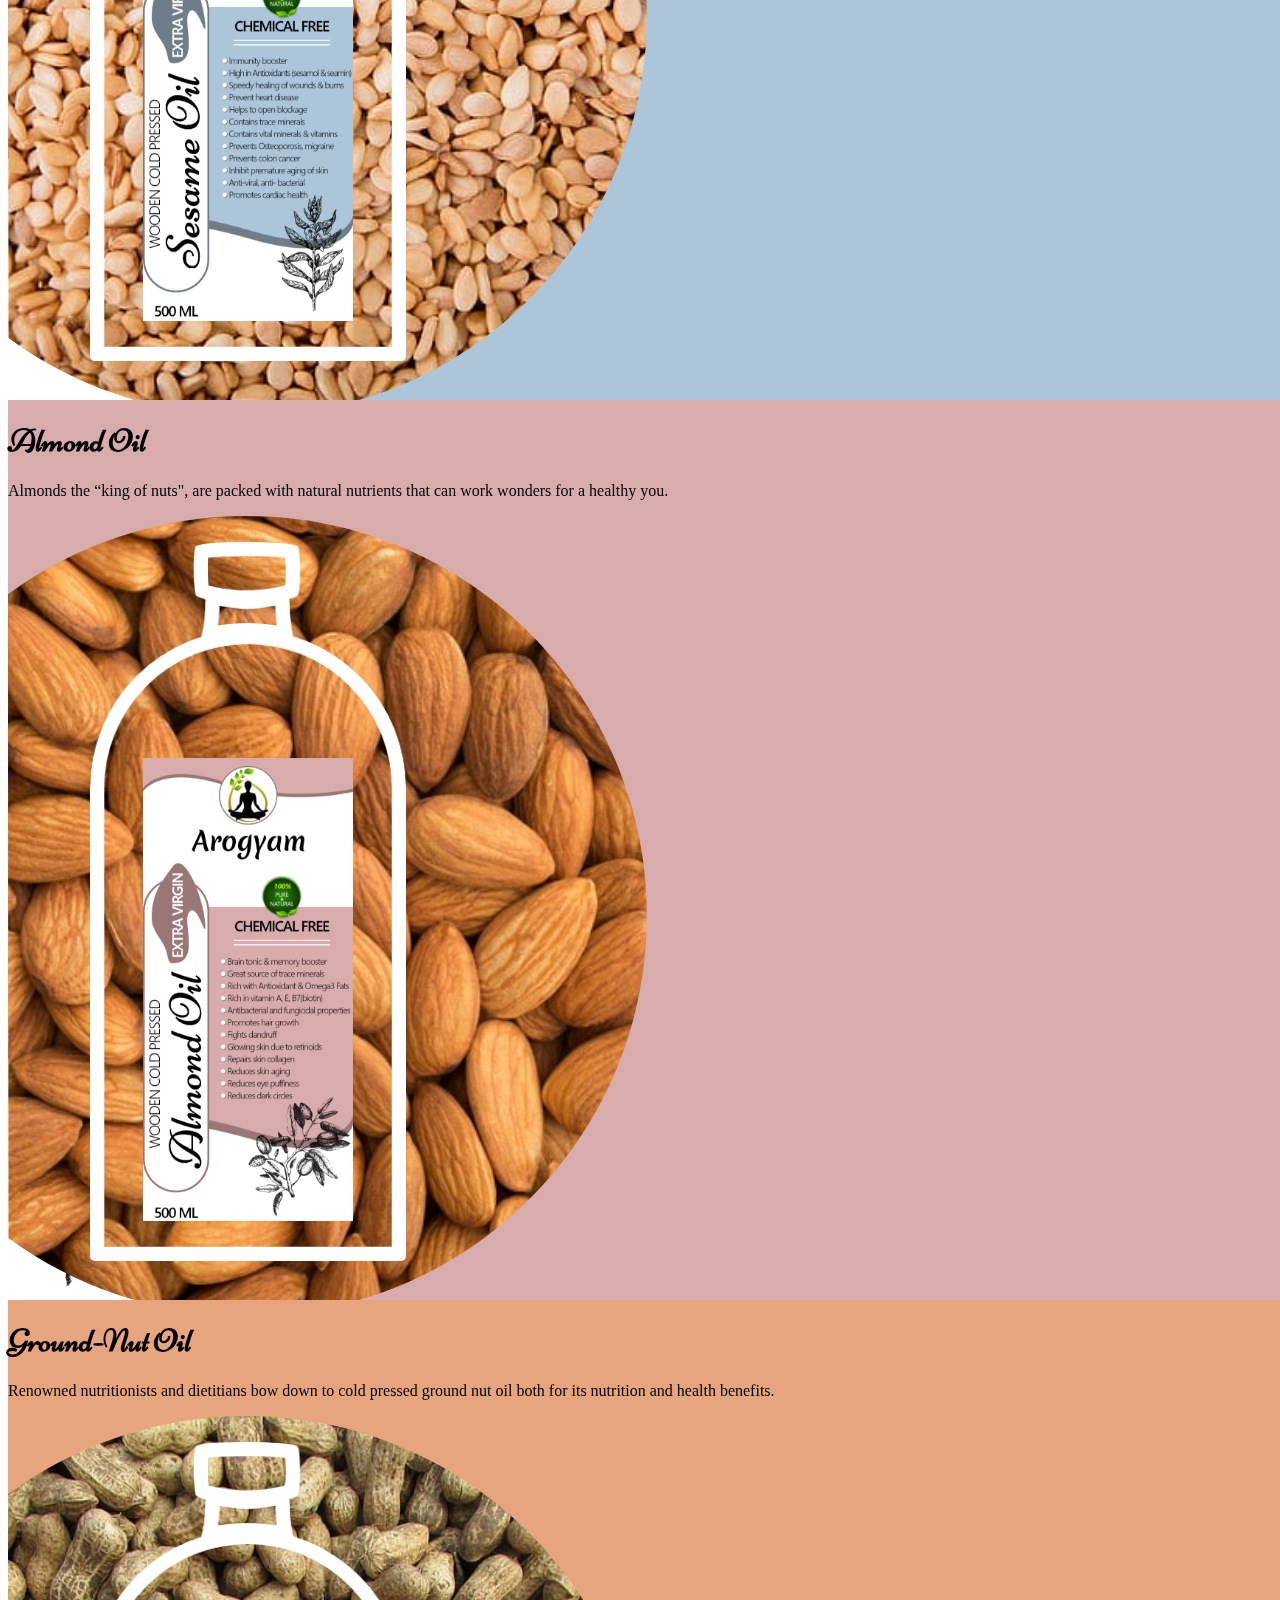
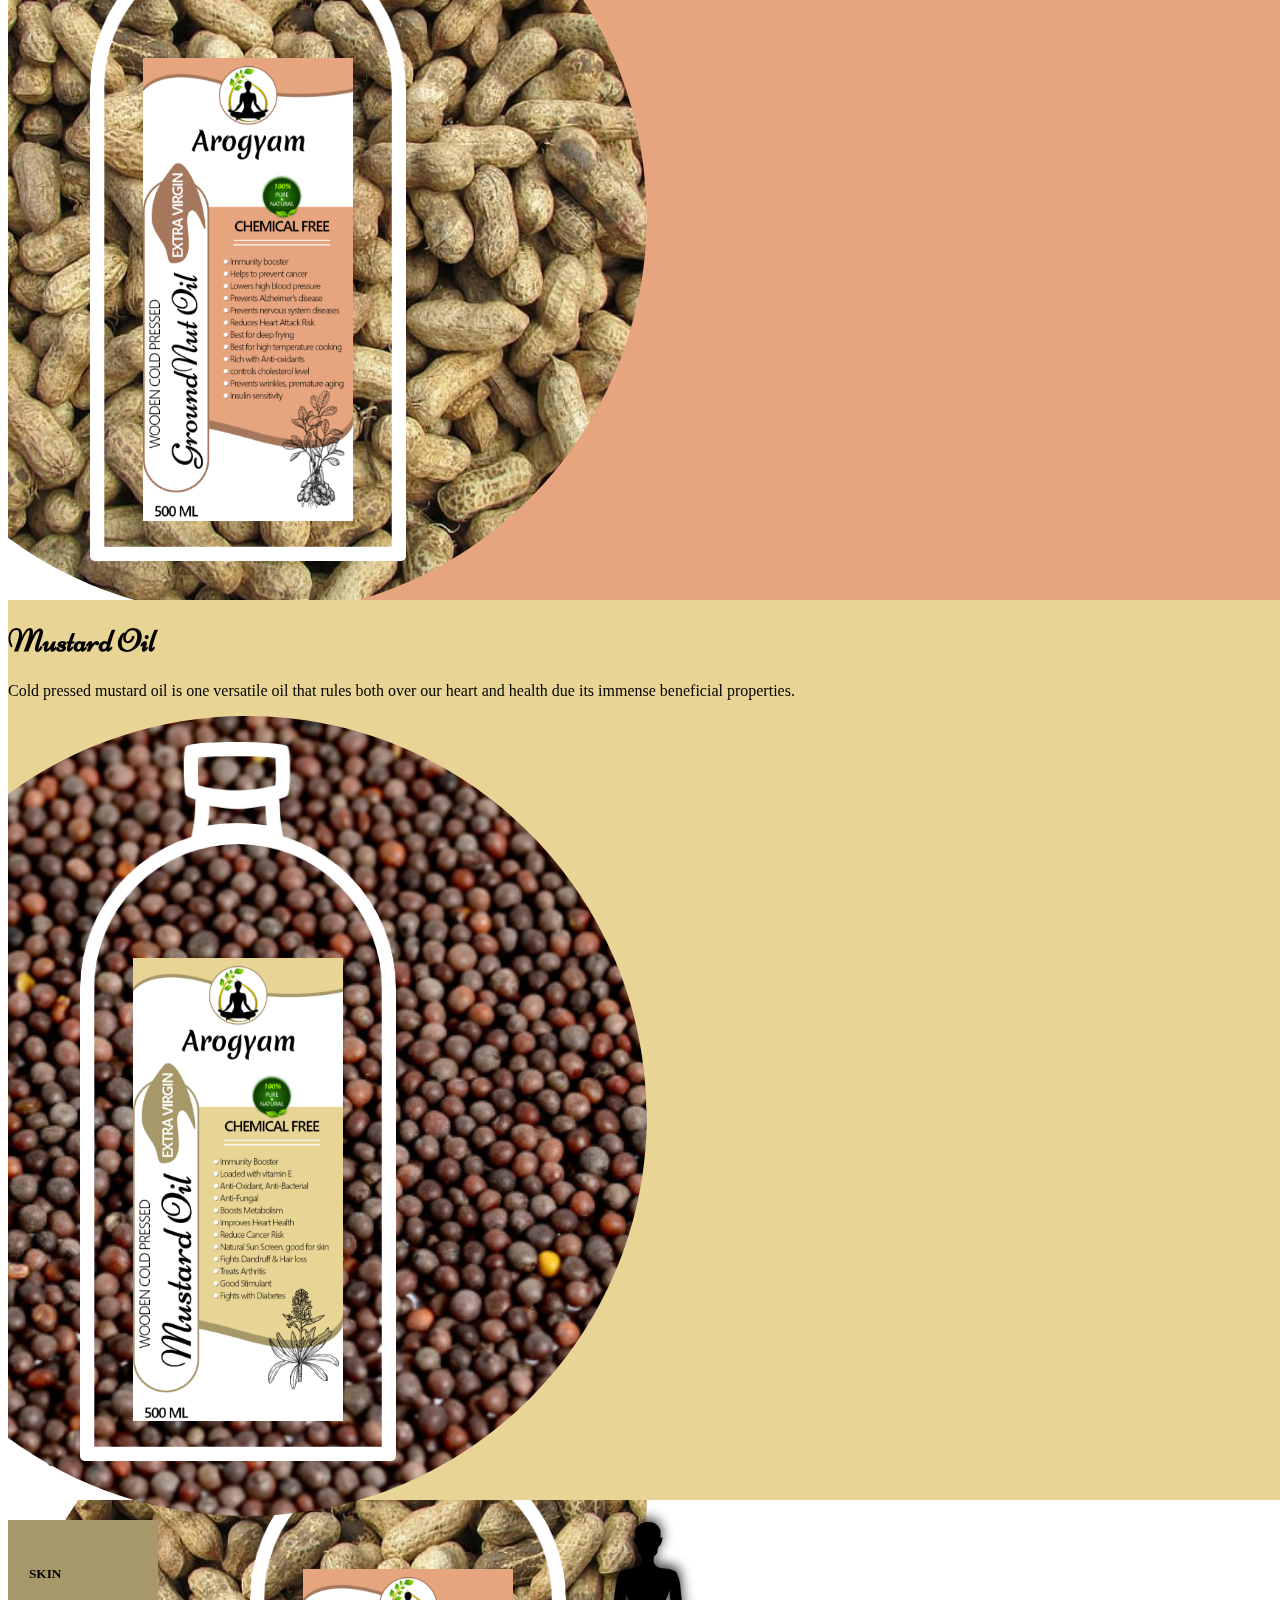
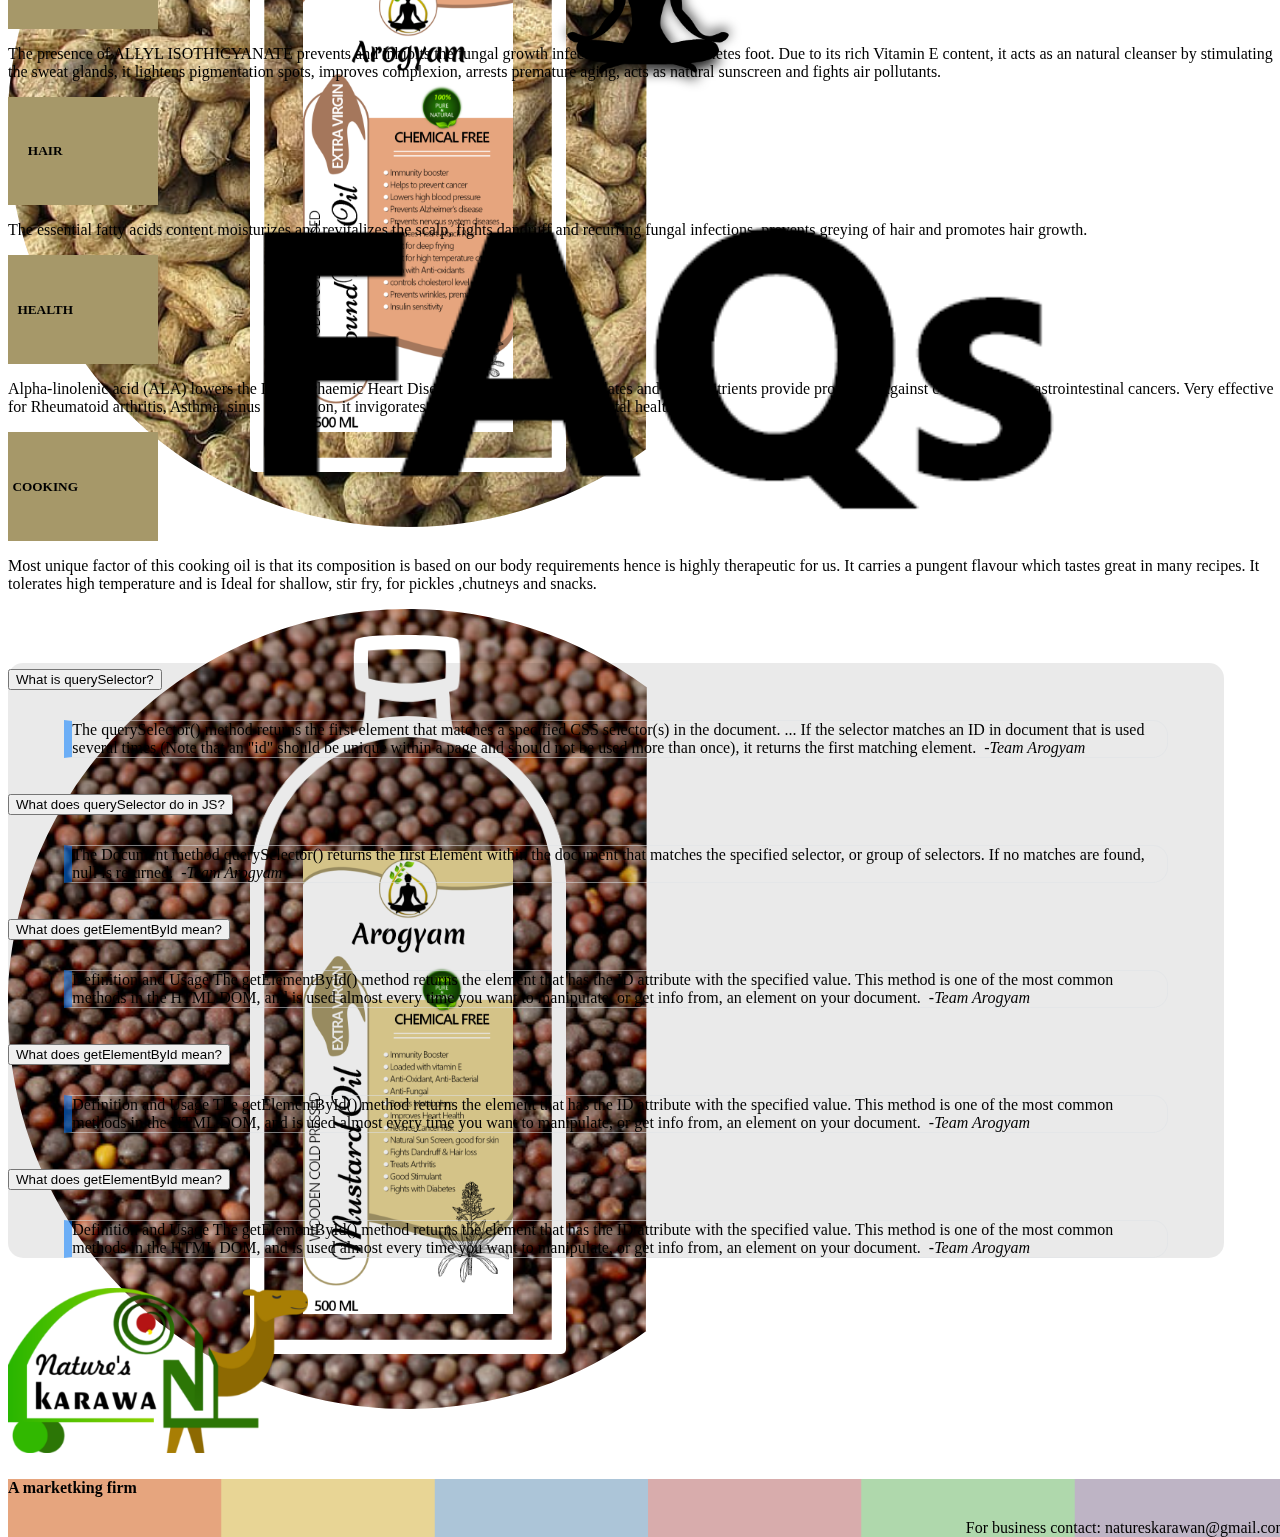
==== commit 7446028a: "+ opacity replaced by display" ====
--- a/arogyam.html
+++ b/arogyam.html
@@ -92,7 +92,7 @@
     <div class="col-12 px-0 mx-0">
       <div id="successAlert" class="alert alert-success" role="alert"
         style="z-index:3;">
-        We received you message 👍&nbsp;&nbsp;
+        We received your message 👍&nbsp;&nbsp;
         <span class="svg-trash float-right"  onclick="closeSuccessAlert()" aria-hidden="true">
           <!-- <svg xmlns="http://www.w3.org/2000/svg" width="16" height="16" fill="currentColor" class="bi bi-trash-fill"
             viewBox="0 0 16 16">
@@ -122,7 +122,7 @@
       <img id="brand-logo" src="./assets/images/Arogyam.png"
         class="img-fluid text-md-left text-center float-lg-left float-none" />
       <h3 class="subtitle-wrap my-lg-3 my-0 mx-0 text-lg-left text-center">
-        <mark id="subtitle" class="py-0">Wodden Cold Pressed | Extra Virgin</mark>
+        <mark id="subtitle" class="py-0">Wooden Cold Pressed | Extra Virgin</mark>
       </h3>
       <img id="centerImg" src="./assets/images/centerImg.png" alt="" class="img-fluid mx-auto d-block d-lg-none" />
       <p class="lead text-left mr-lg-5 mr-0 pr-lg-5 pr-0">
--- a/css/style.css
+++ b/css/style.css
@@ -268,10 +268,9 @@
   #faq {
     top: 1300vh !important;
   }
-  #alertEmptyFieldsTrue,
-  #alertEmptyFieldsFalse {
-    opacity: 0;
-    /* border: 1px solid black; */
+  #errorAlert,
+  #successAlert {
+    display: none;
     width: 90% !important;
     position: relative;
     cursor: pointer;
@@ -598,9 +597,9 @@
   height: 100vh;
   width: 100%;
 }
-.nav-pills .faq.nav-link.active {
-  /* background-image: linear-gradient(#e8d595, #a69869); */
-}
+/* .nav-pills .faq.nav-link.active { */
+/* background-image: linear-gradient(#e8d595, #a69869); */
+/* } */
 .contactUsFormClass {
   border: 1px solid #b41414;
   border-radius: 8px;
@@ -668,18 +667,17 @@
   width: 0%;
   position: fixed;
 }
-#alertEmptyFieldsTrue,
-#alertEmptyFieldsFalse {
-  display: block;
+#errorAlert,
+#successAlert {
+  display: none;
   margin-left: auto;
   margin-right: auto;
-  opacity: 0;
   width: 25vw;
   position: relative;
   /* cursor: pointer; */
   transition: 0.5s;
 }
-#alertEmptyFieldsTrue.alert.alert-danger.d-flex {
+#errorAlert.alert.alert-danger.d-flex {
   display: -ms-flexbox !important;
   text-align: center;
   display: flex !important;
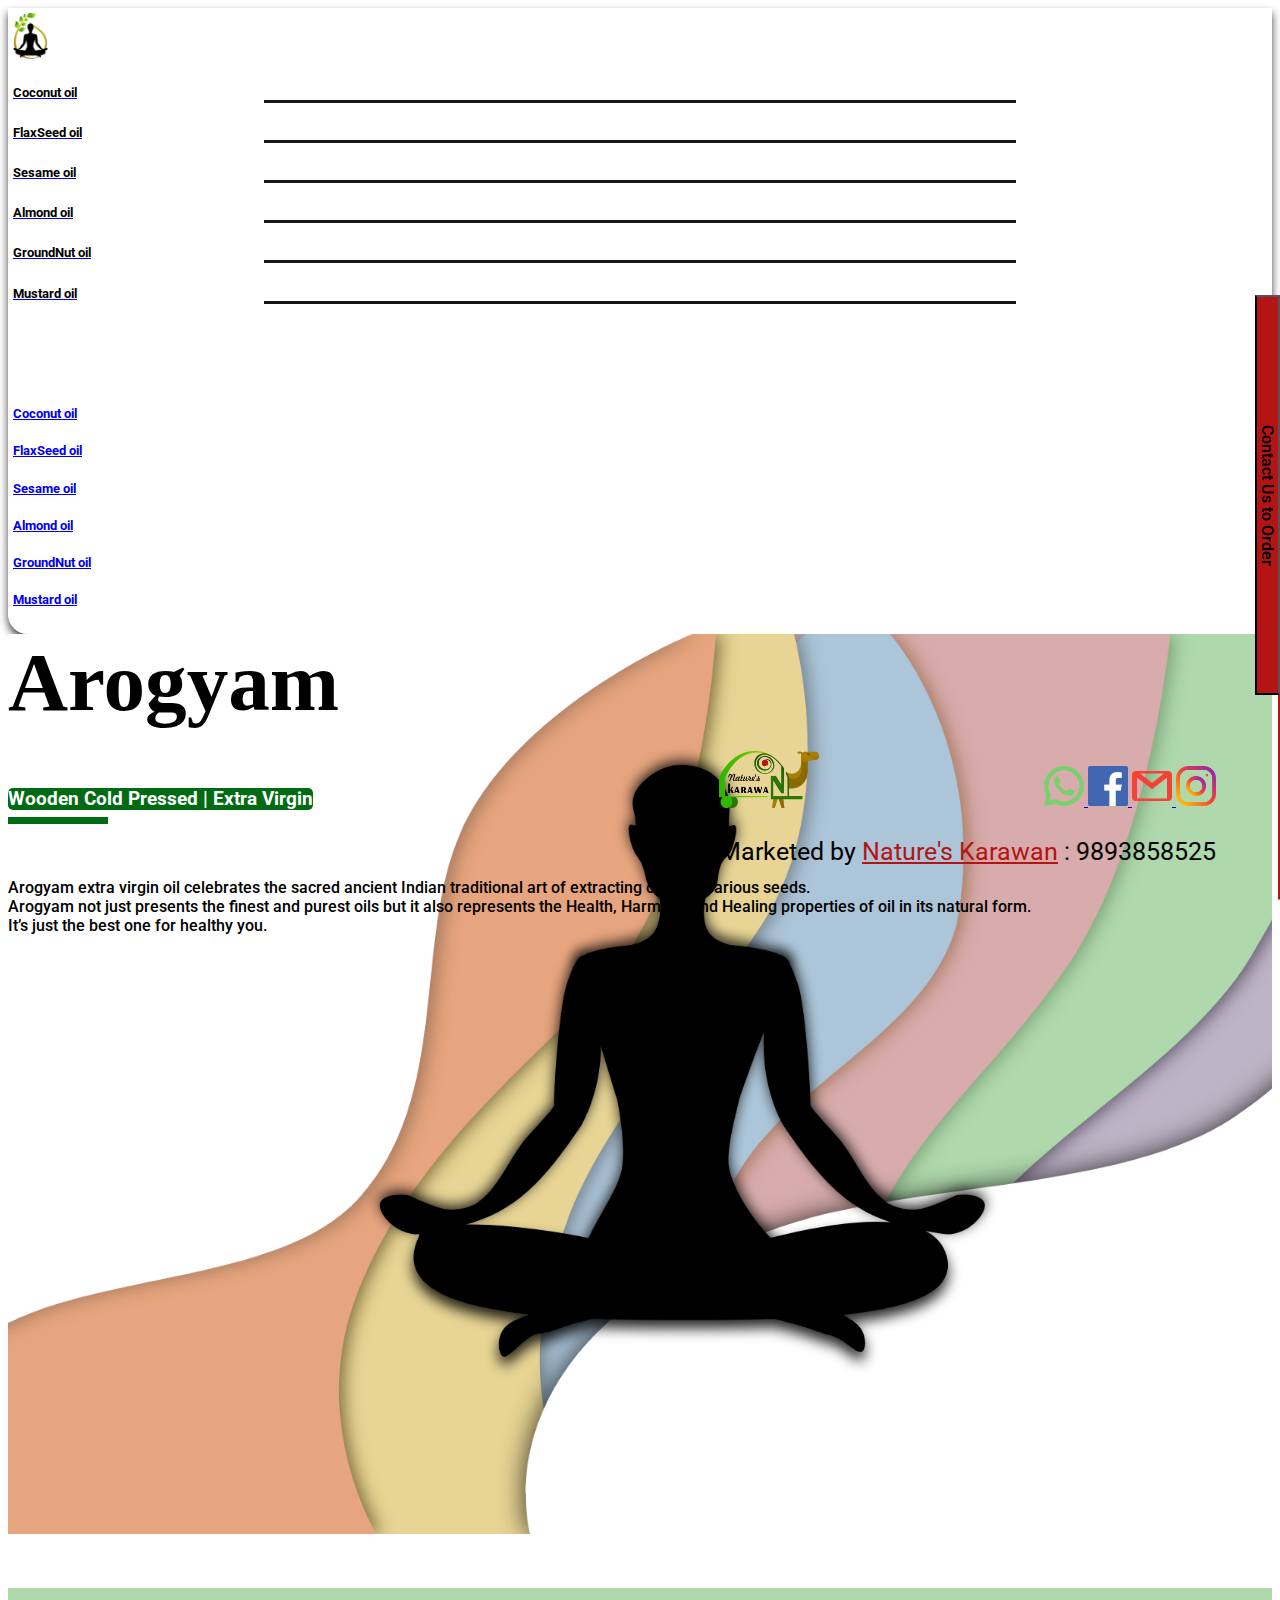
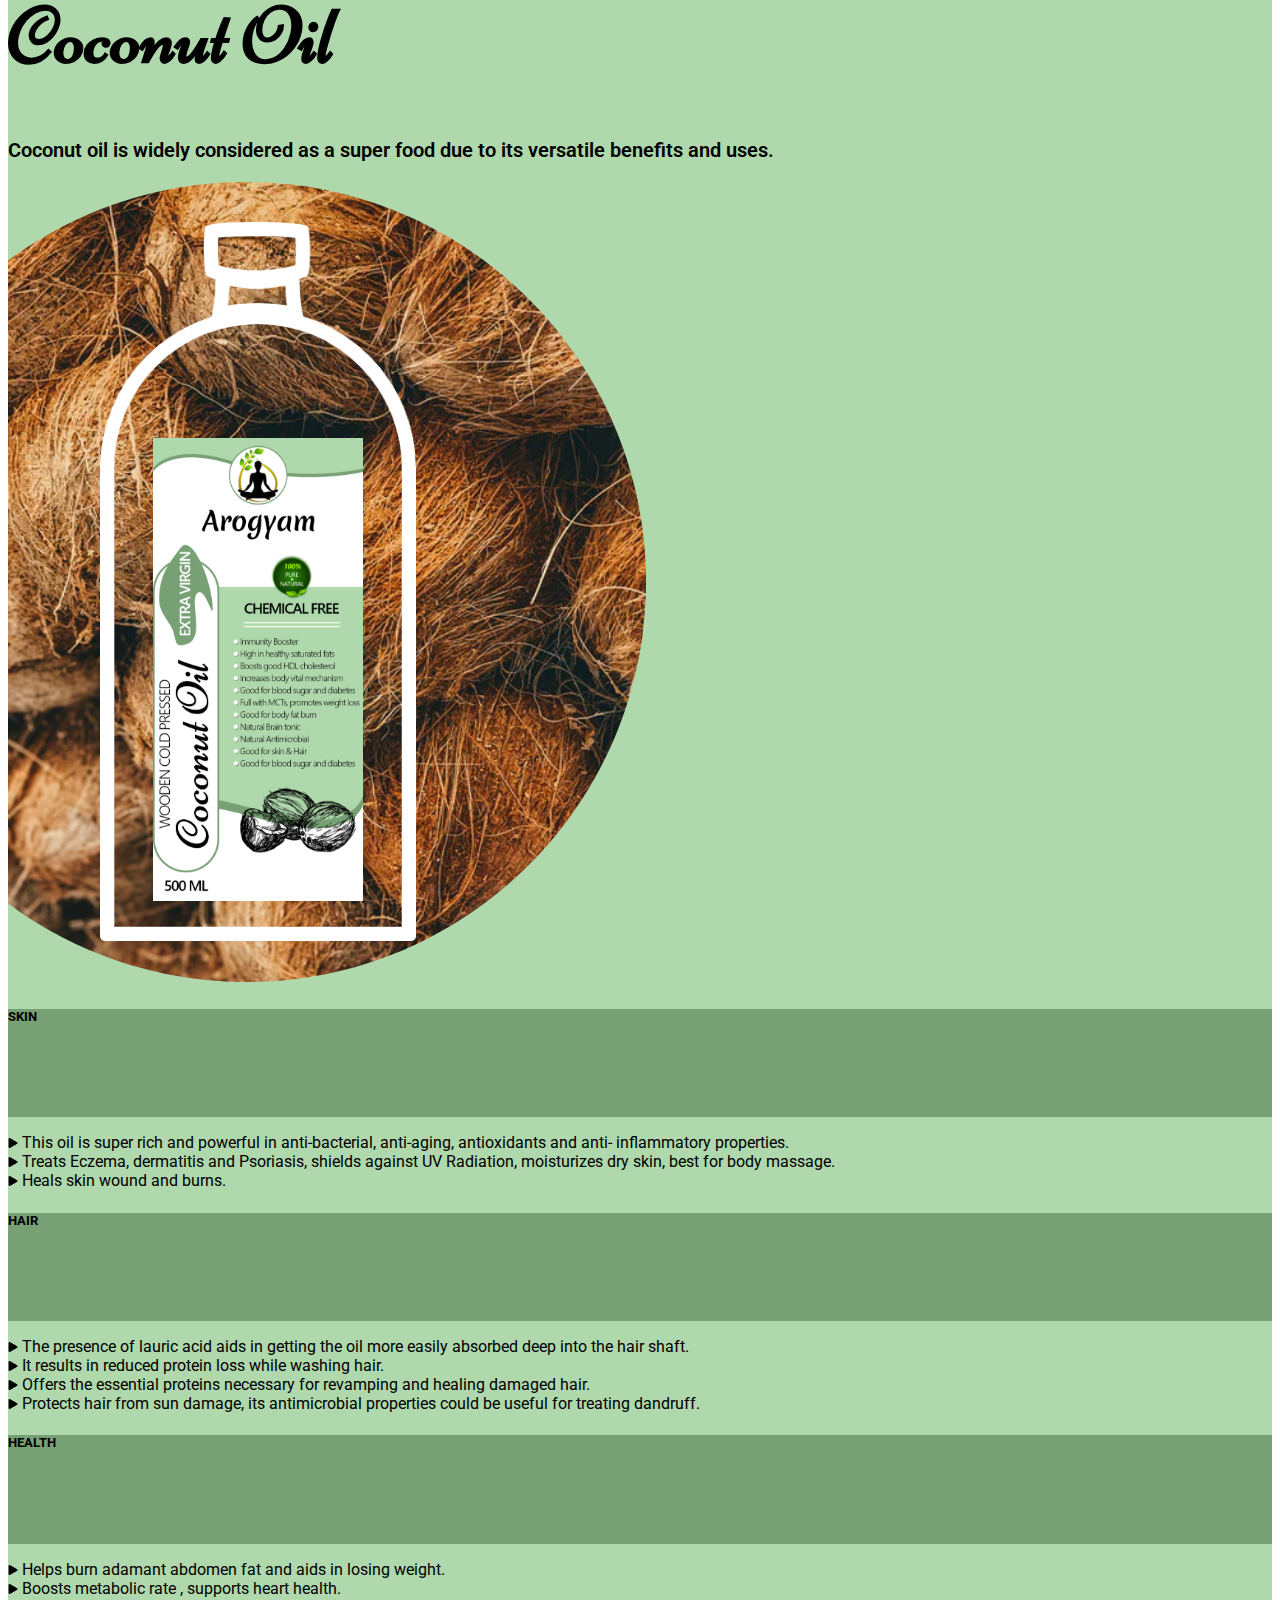
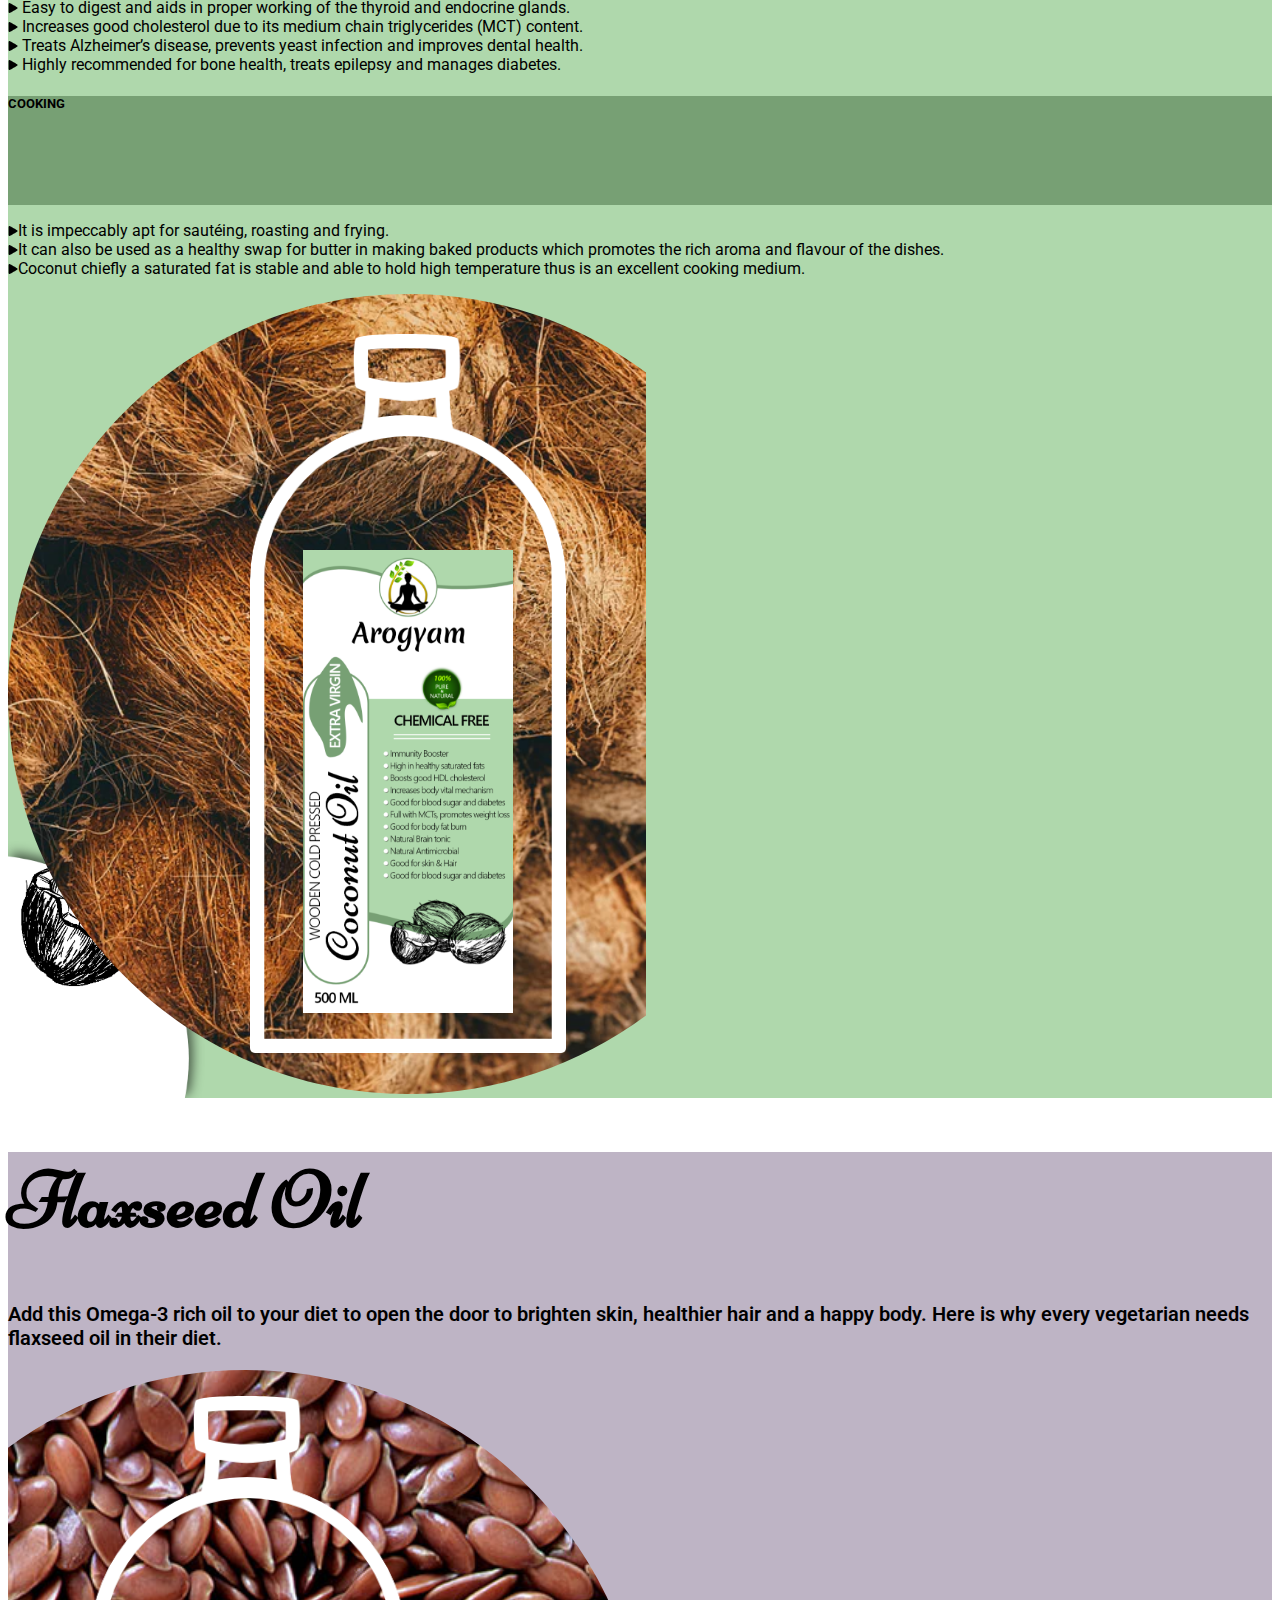
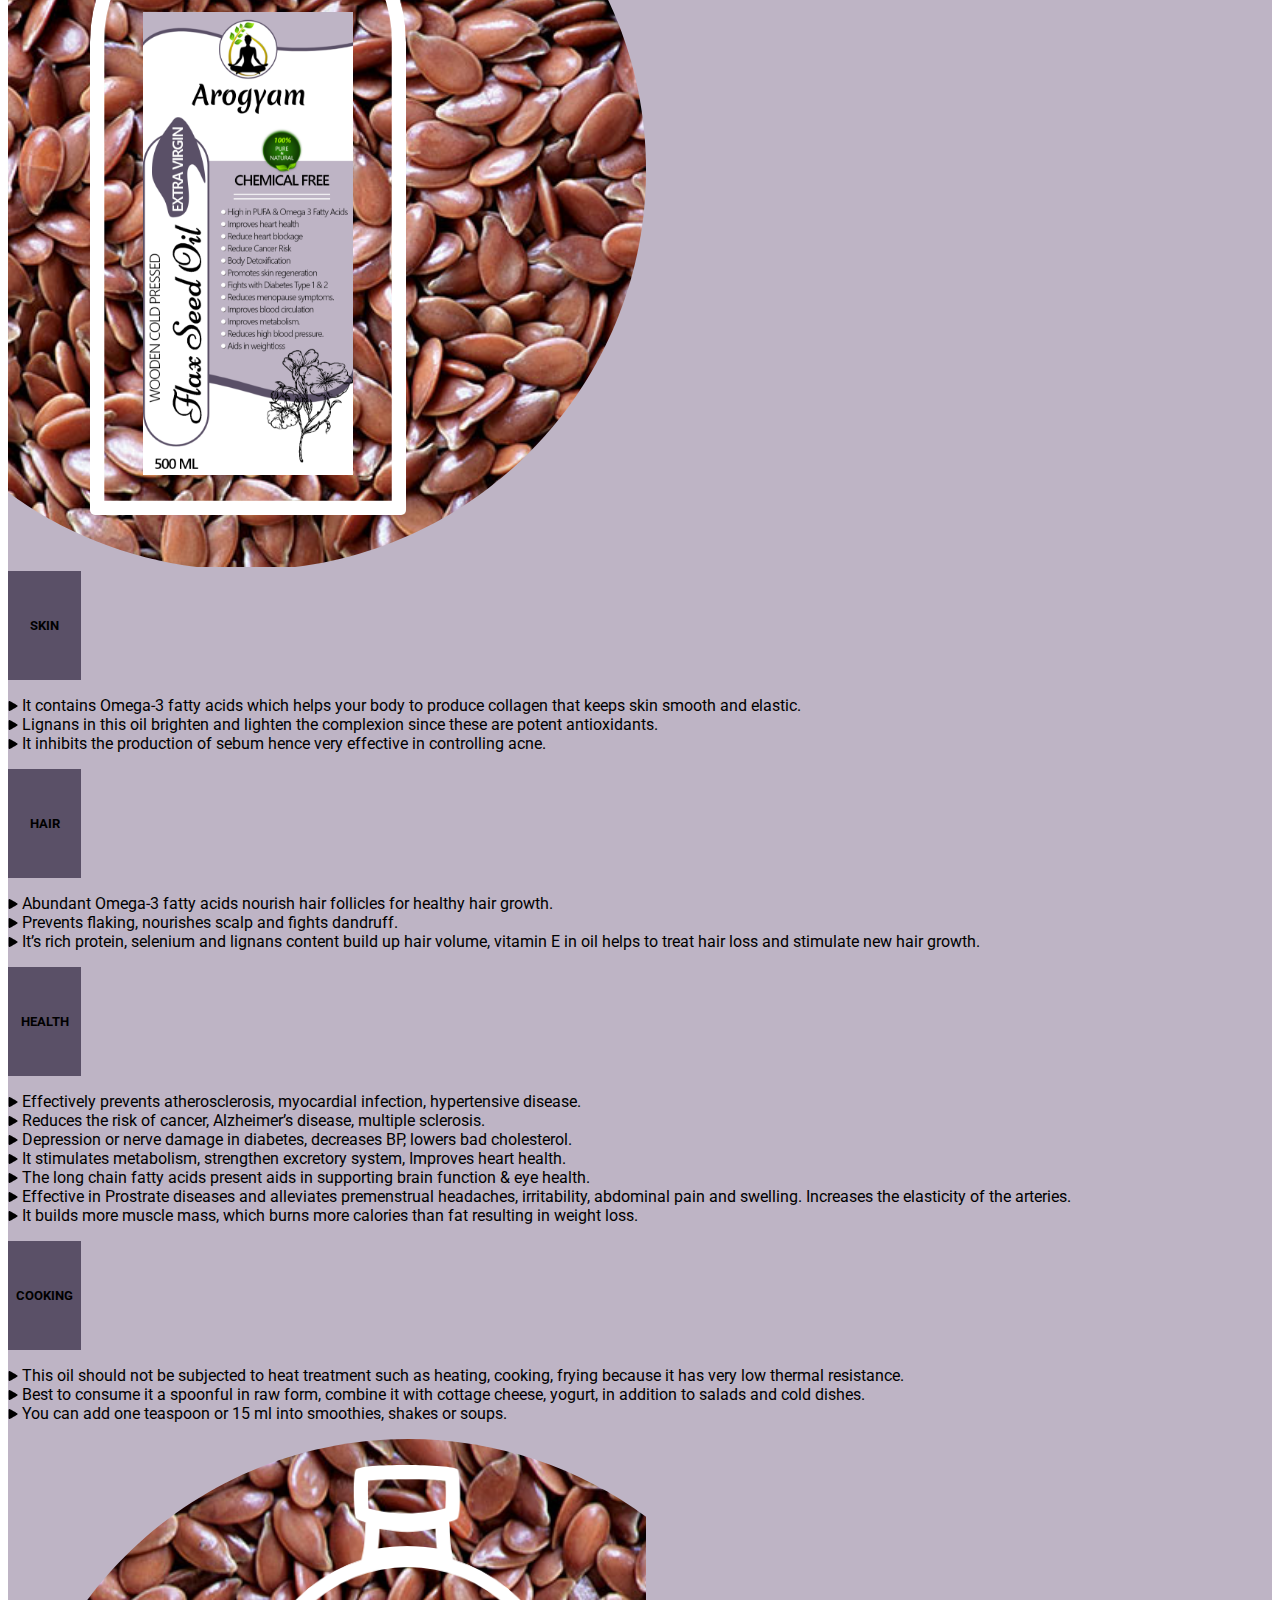
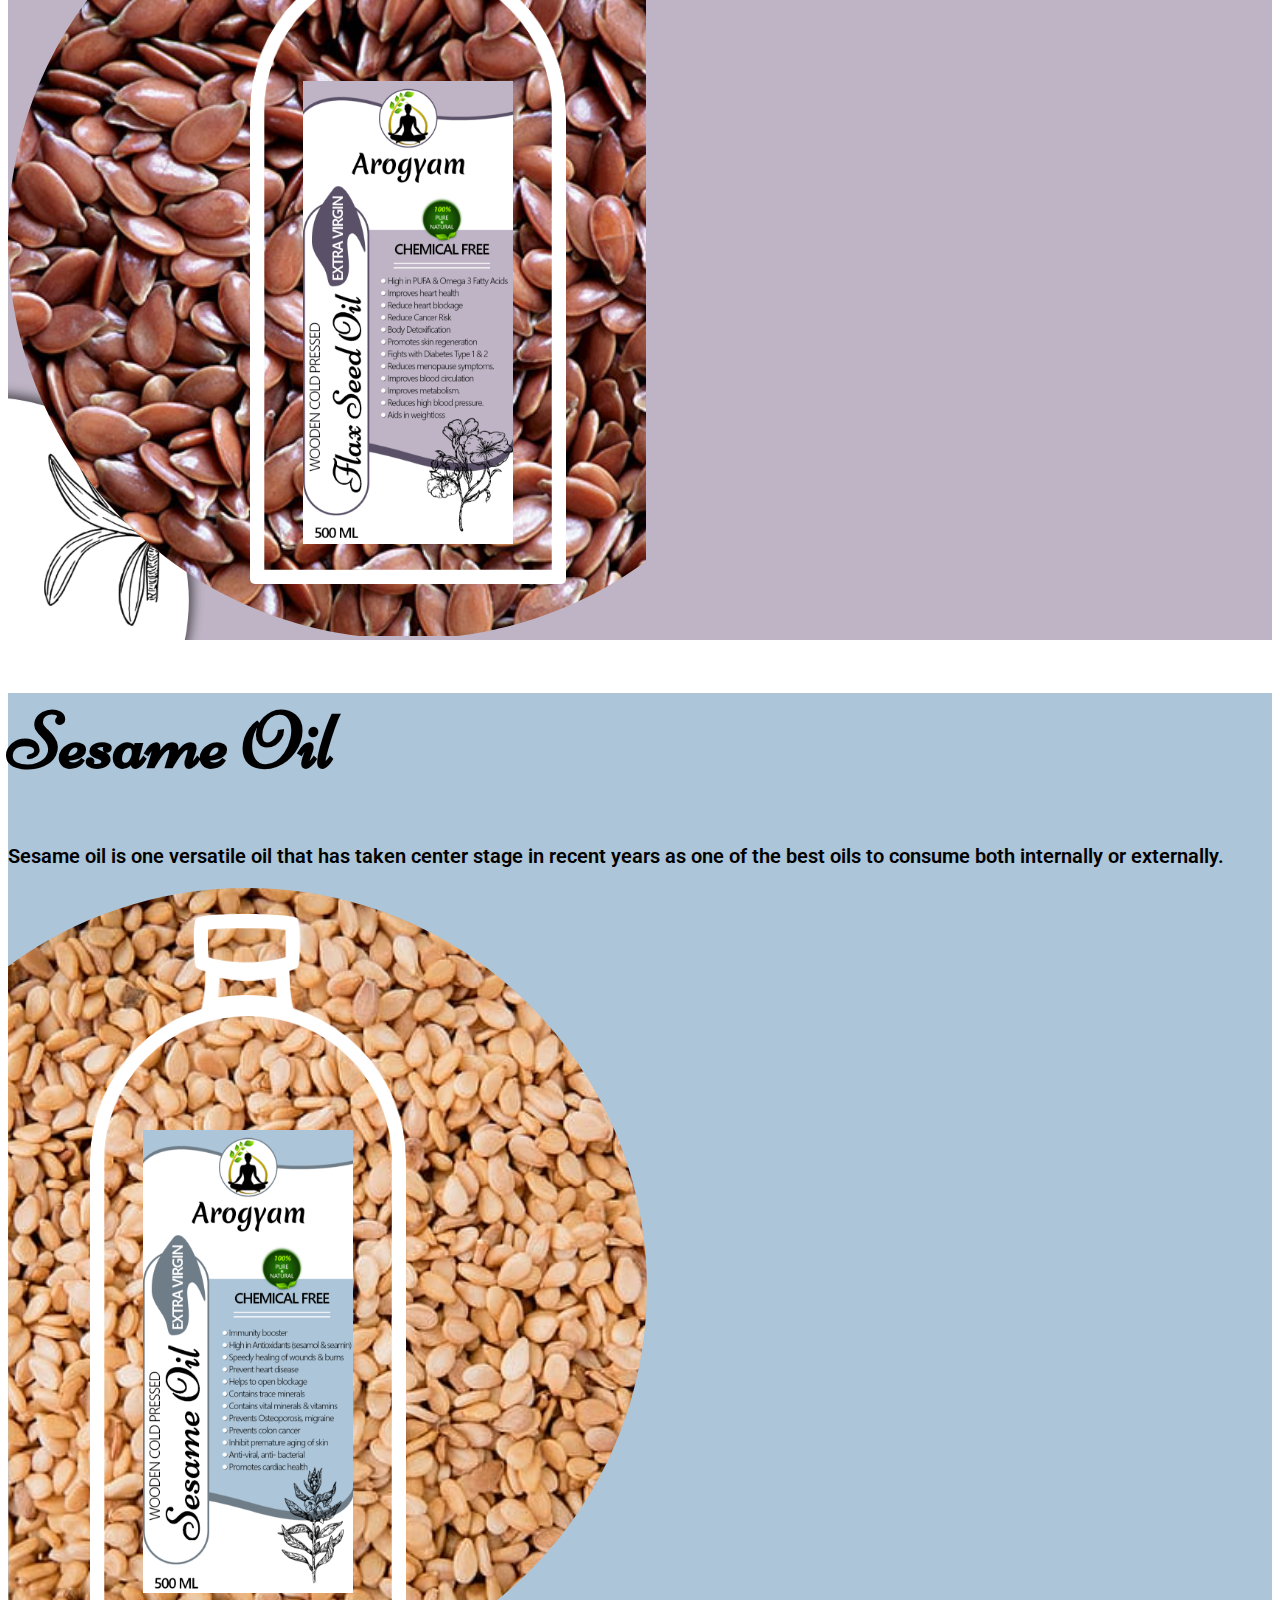
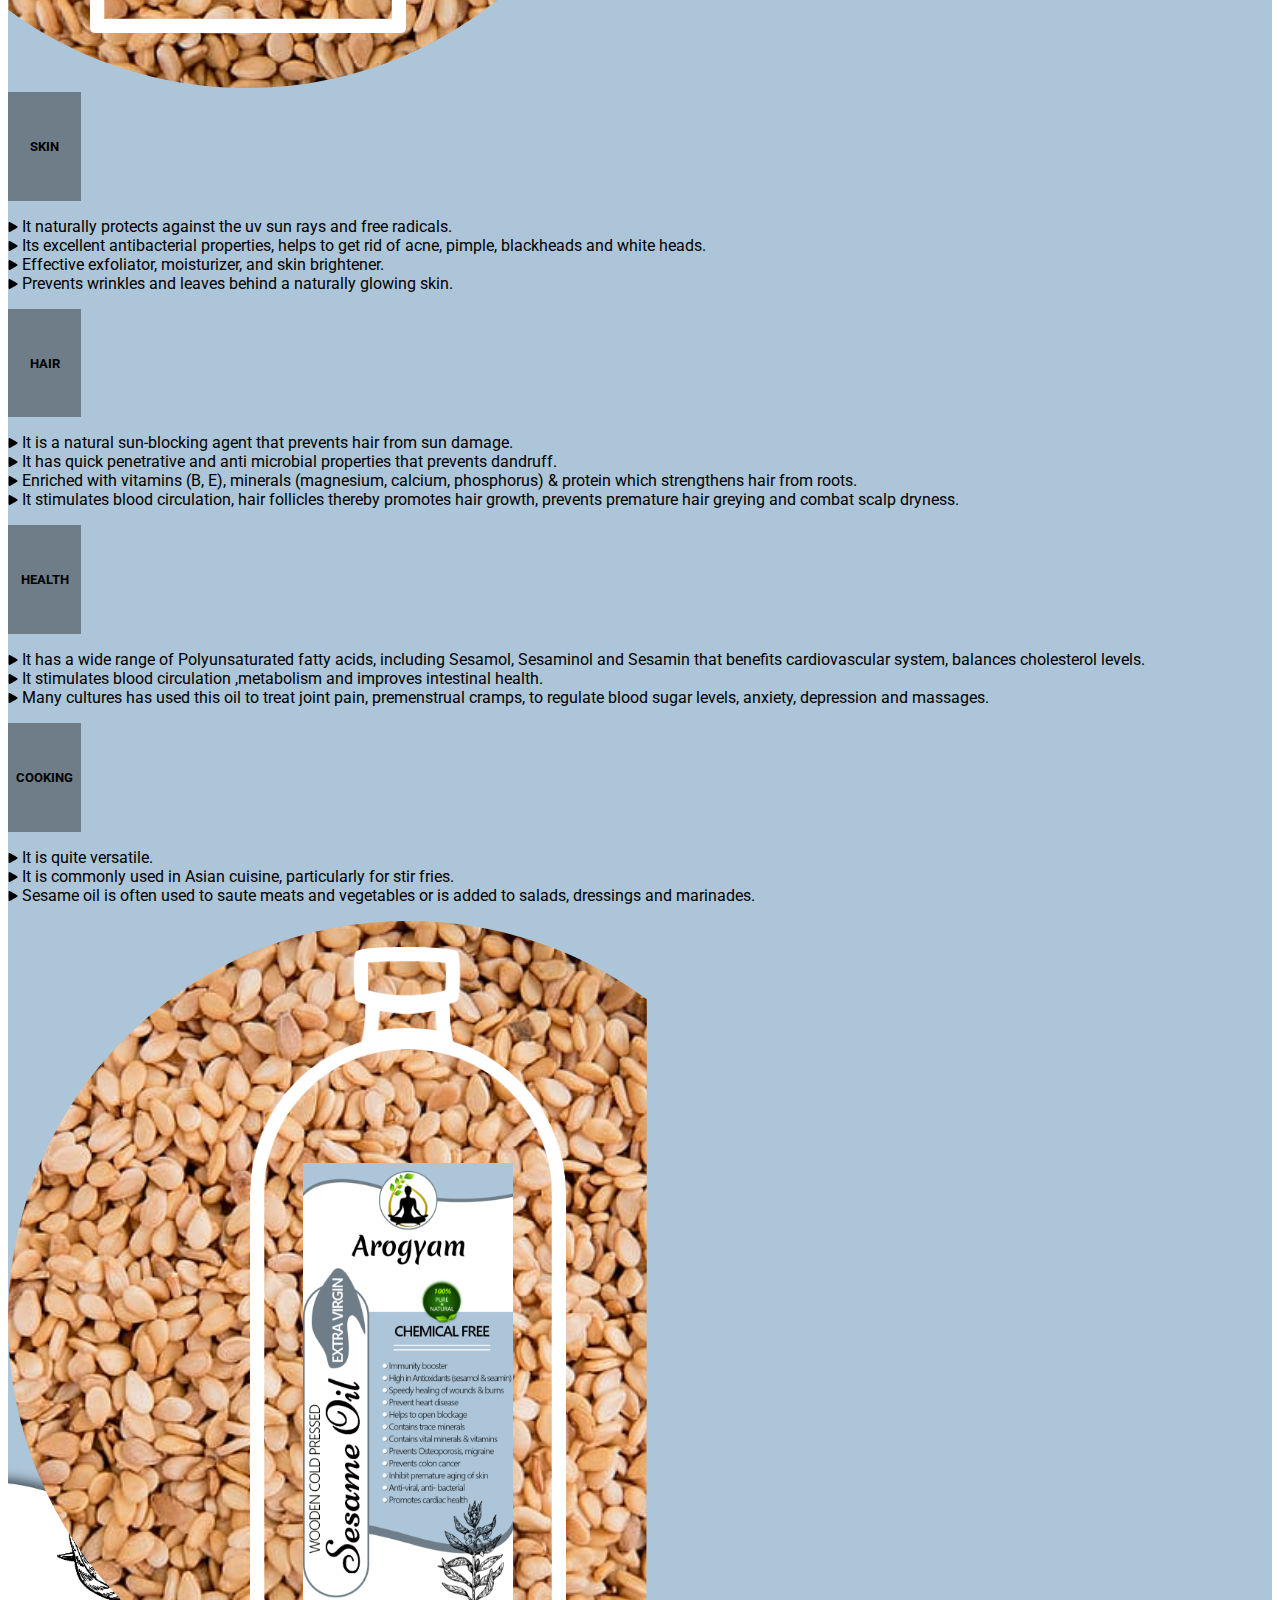
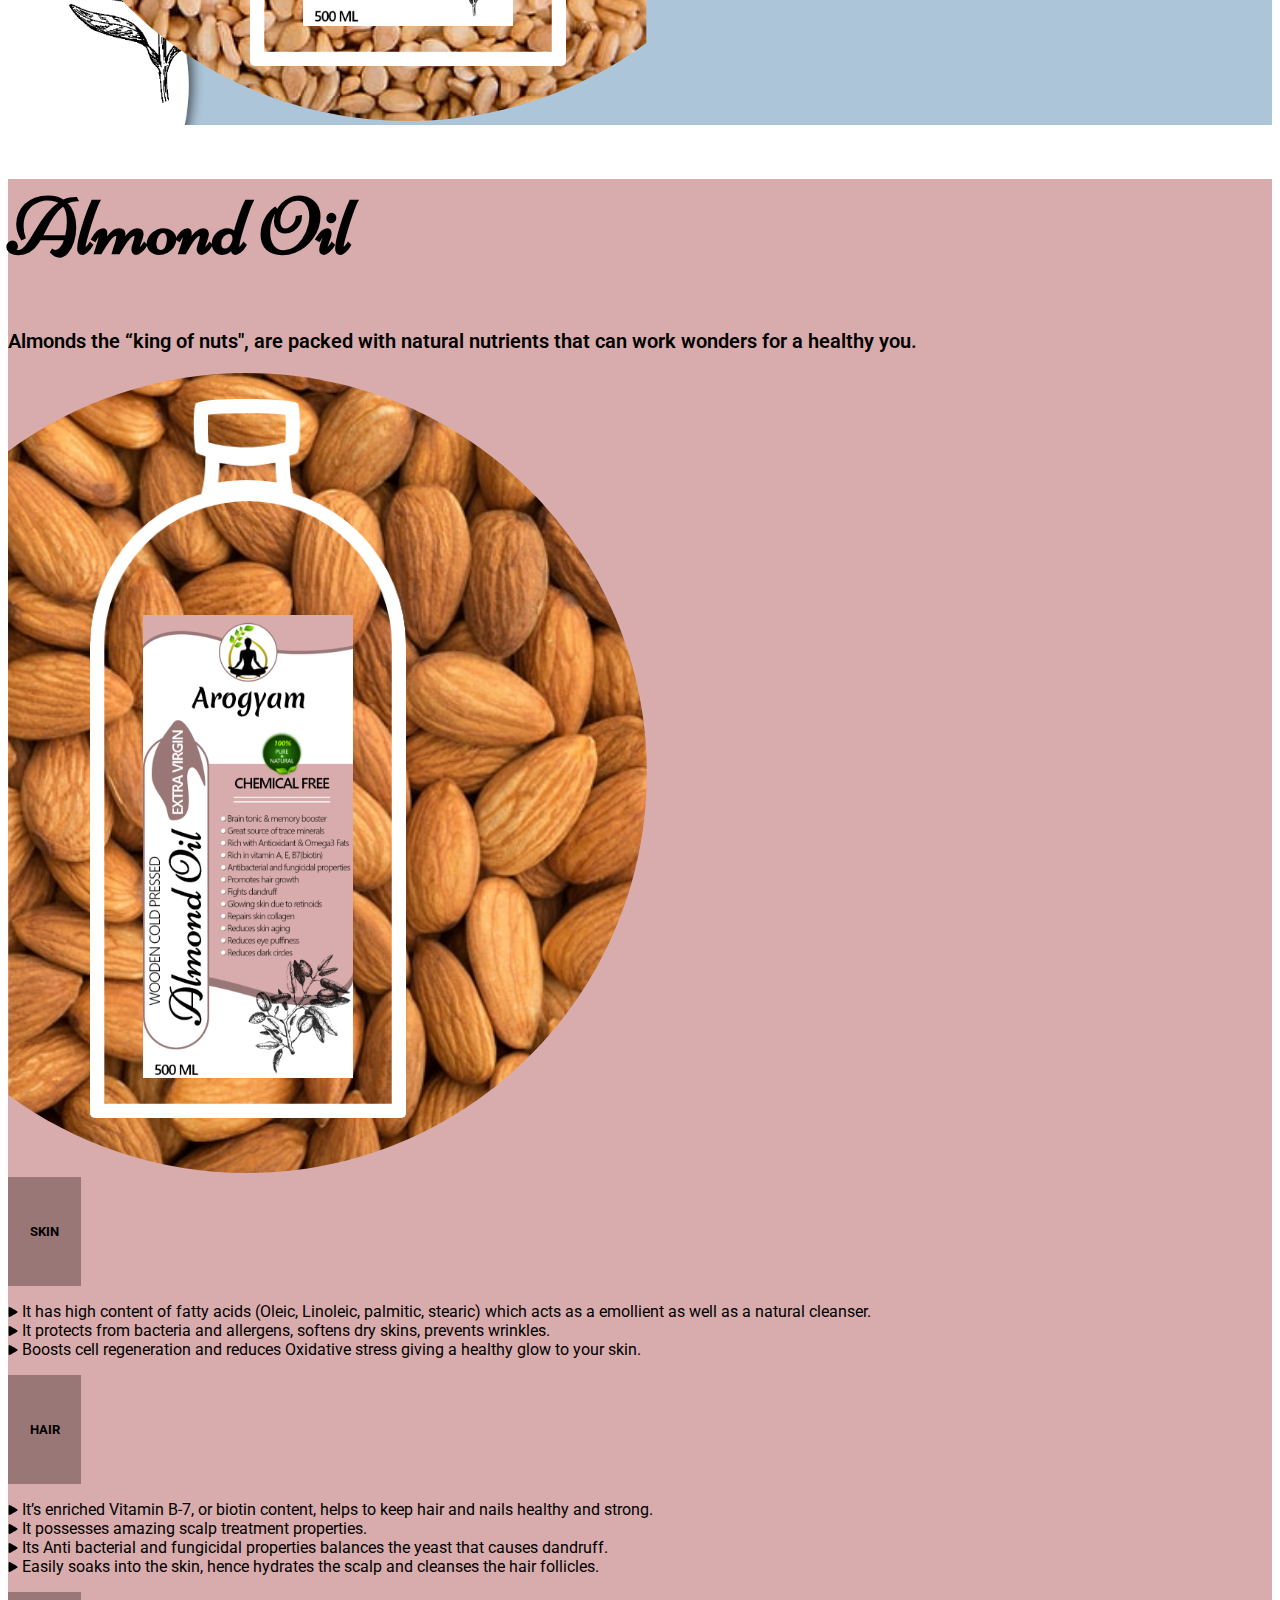
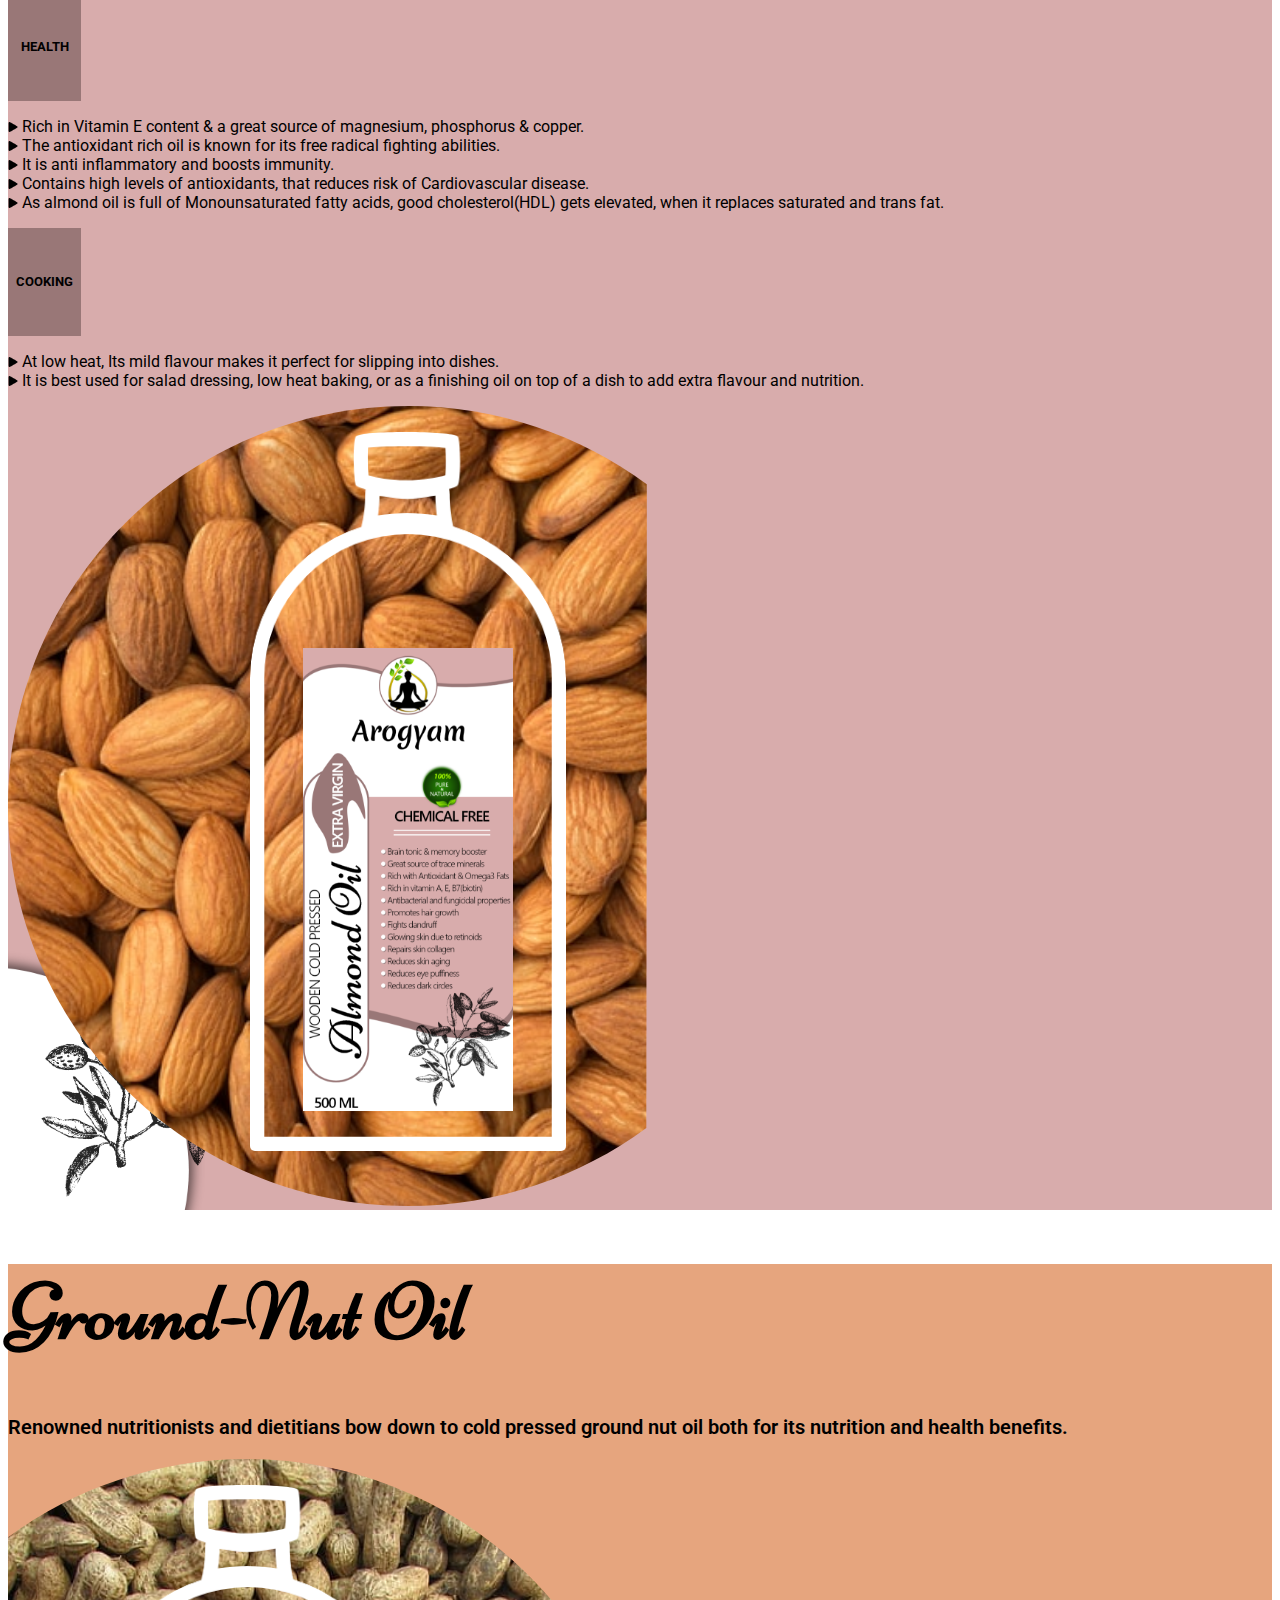
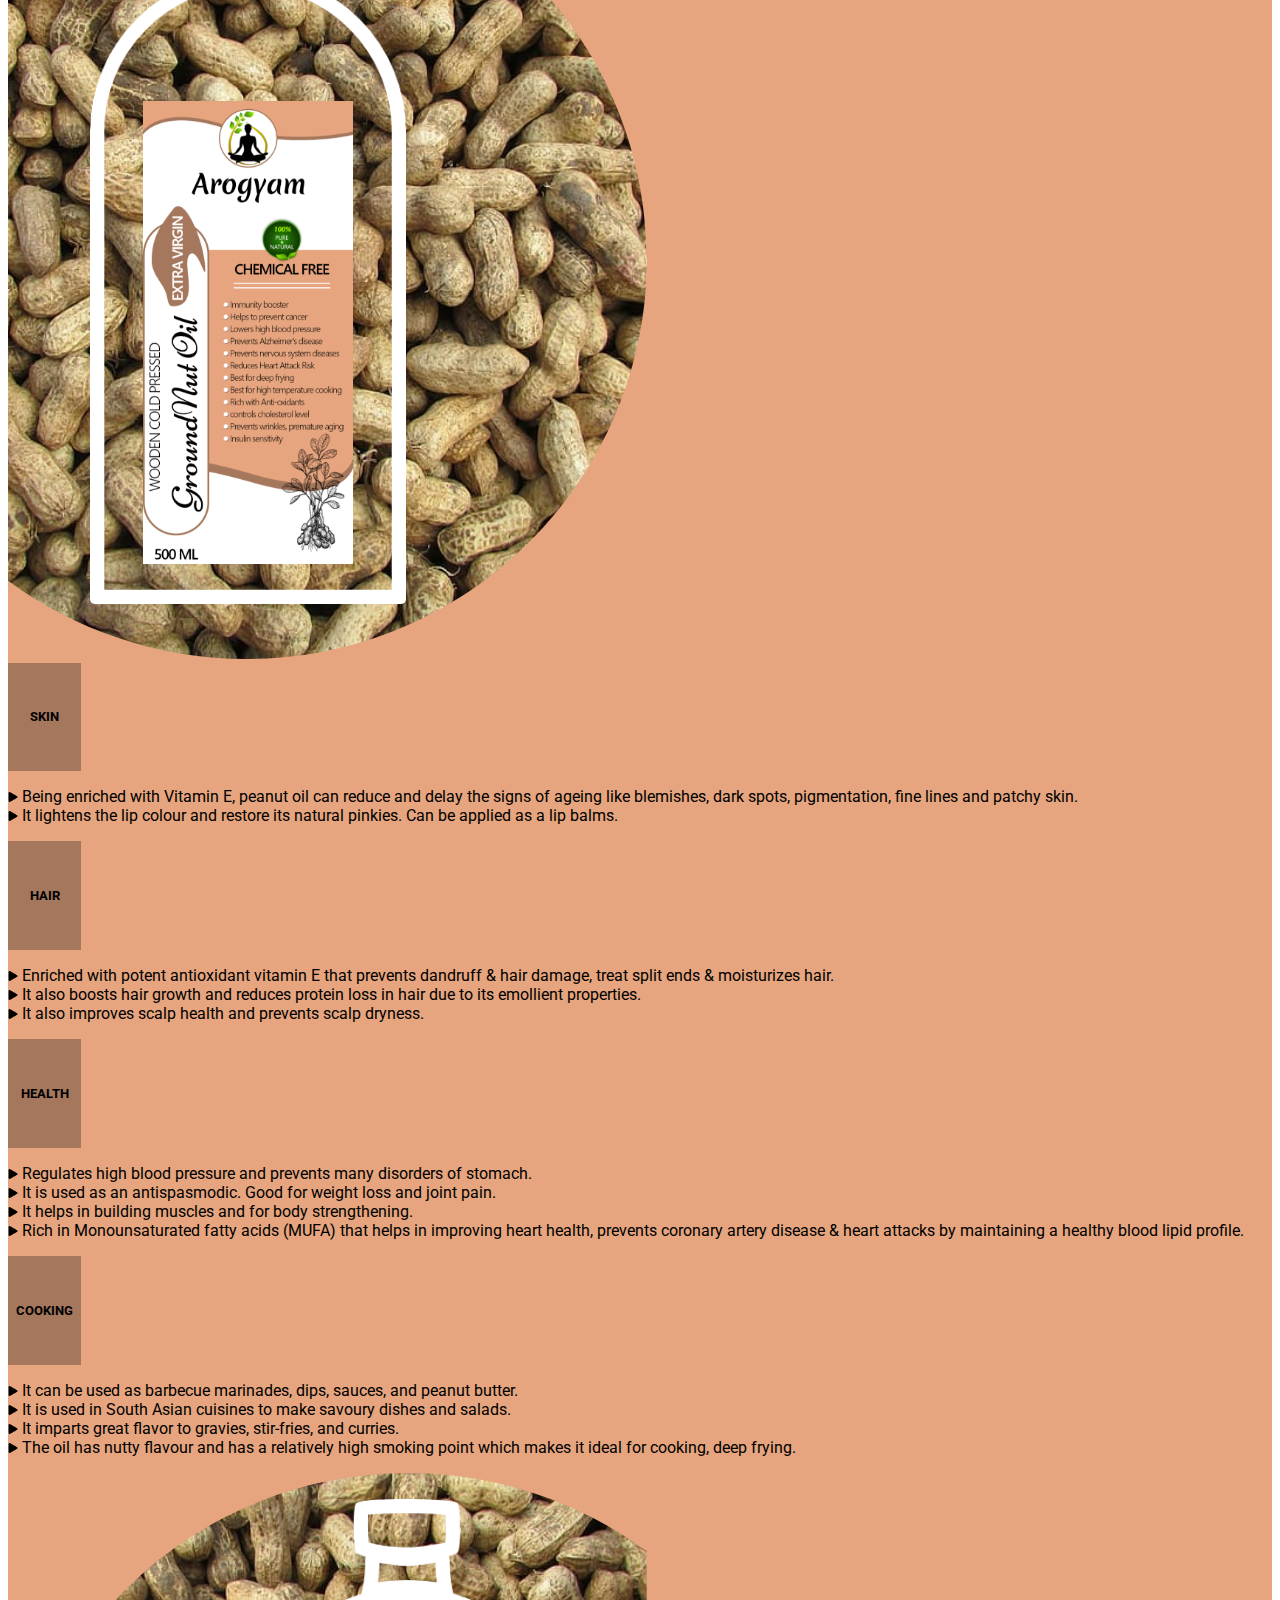
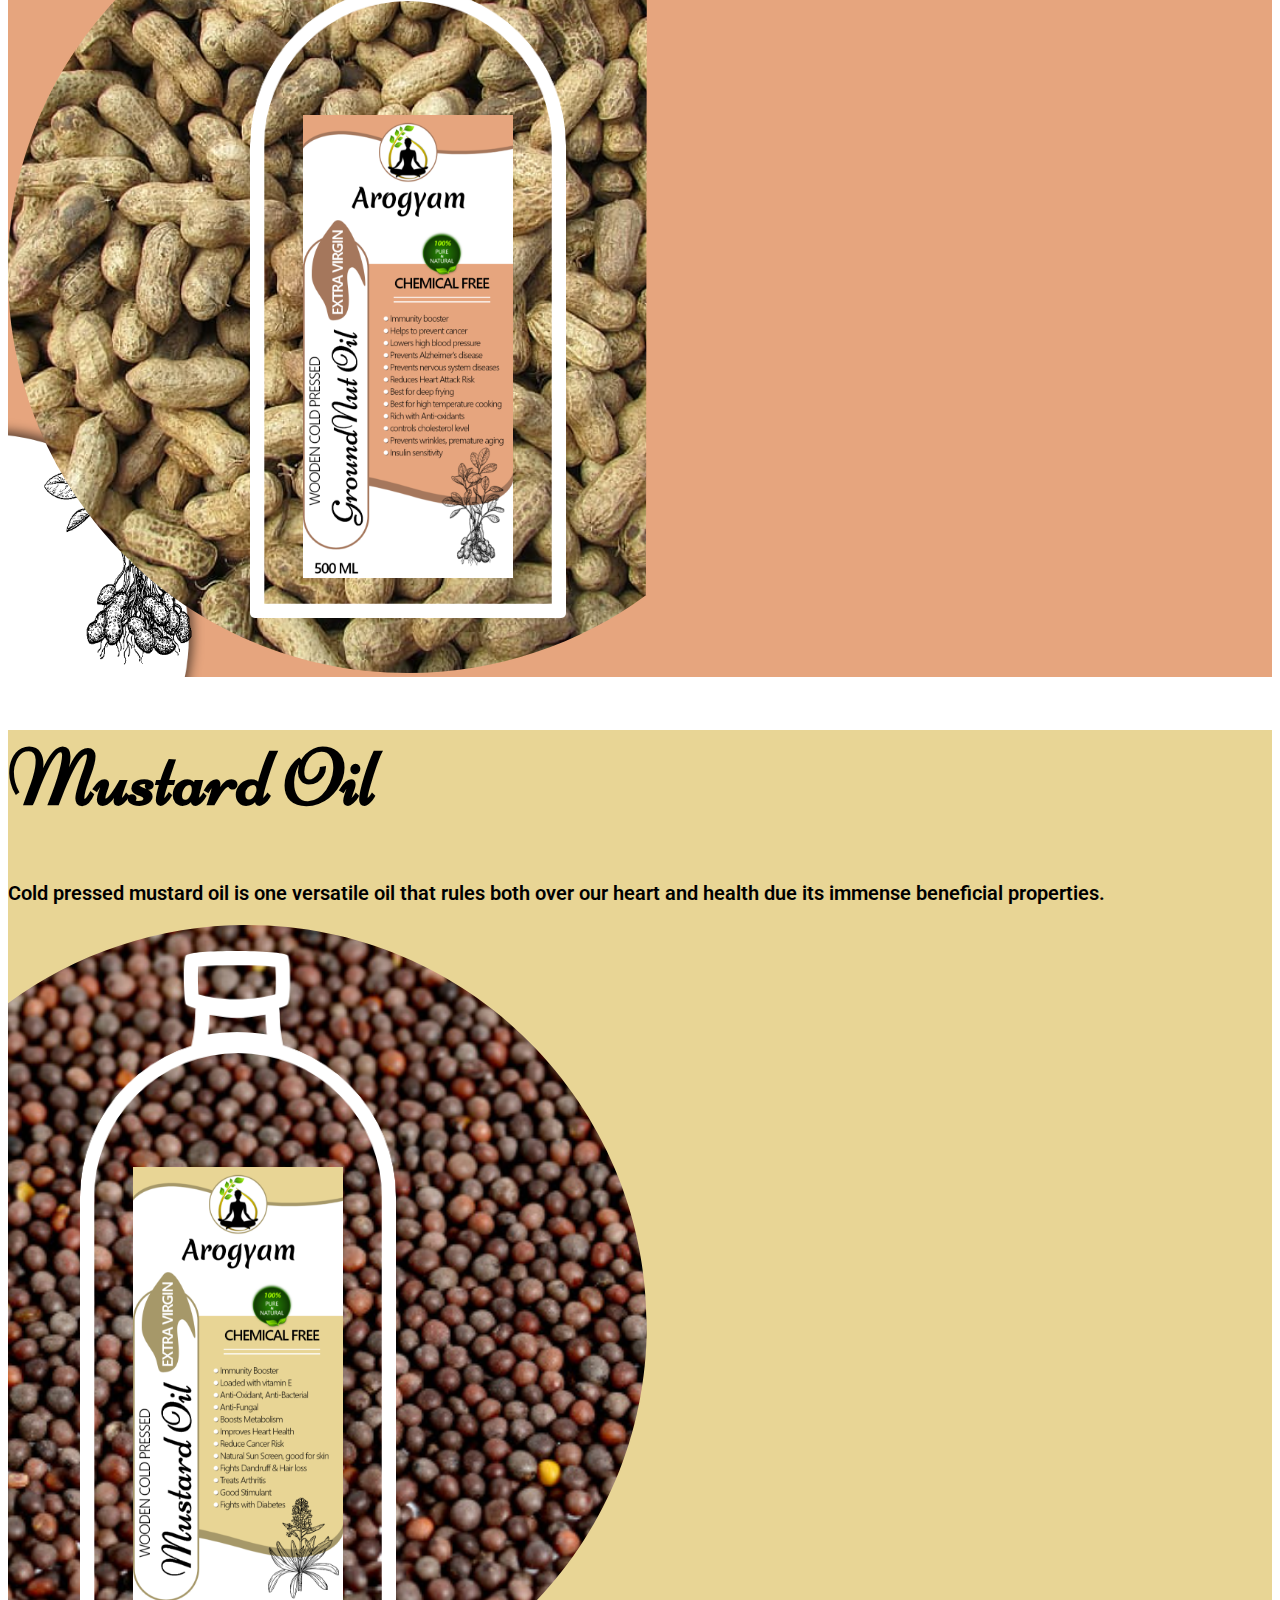
==== commit c973ad84: "Merge pull request #1 from tanishka2000/main" ====
--- a/arogyam.html
+++ b/arogyam.html
@@ -10,7 +10,10 @@
   <link rel="stylesheet" href="https://cdn.jsdelivr.net/npm/bootstrap@4.5.3/dist/css/bootstrap.min.css"
     integrity="sha384-TX8t27EcRE3e/ihU7zmQxVncDAy5uIKz4rEkgIXeMed4M0jlfIDPvg6uqKI2xXr2" crossorigin="anonymous" />
   <link rel="stylesheet" href="./css/style.css" />
-
+  <link href="https://fonts.googleapis.com/css2?family=Roboto:ital,wght@0,100;0,300;0,400;0,500;0,700;0,900;1,100;1,300;1,400;1,500;1,700;1,900&display=swap" rel="stylesheet">
+
+  <link rel="preconnect" href="https://fonts.gstatic.com">
+<link href="https://fonts.googleapis.com/css2?family=Merienda+One&display=swap" rel="stylesheet">
   <!-- icons -->
   <link rel="icon" type="image/png" href="./assets/images/icon.png" />
 
@@ -22,7 +25,7 @@
   <nav id="navbar"
     class="navbar nav nav-expand-lg nav-pills flex-row fixed-top text-sm-left justify-content-flex-start">
     <a class="nav-logo flex-lg-fill text-sm-center nav-link" href="#mainHeader"><img src="./assets/images/logo.png"
-        width="27vw" /></a>
+        width="35vw" /></a>
     <a class="coconut flex-lg-fill text-sm-center nav-link d-lg-block d-none" href="#coconut">
       <h5>Coconut oil</h5>
     </a>
@@ -116,17 +119,22 @@
   </div>
 
   <!-- Main Header Starts-->
-  <div id="mainHeader" class="jumbotron jumbotron-fluid p-0 d-flex align-items-center align-content-baseline">
-    <img id="centerImg" src="./assets/images/main.png" alt="" class="img-fluid mx-auto d-none d-lg-flex" />
-    <div class="col-lg-5 col-sm-12 py-5 px-lg-5 px-4 py-0 text-center" style="z-index:1;">
-      <img id="brand-logo" src="./assets/images/Arogyam.png"
-        class="img-fluid text-md-left text-center float-lg-left float-none" />
-      <h3 class="subtitle-wrap my-lg-3 my-0 mx-0 text-lg-left text-center">
+  <div id="mainHeader" class="jumbotron jumbotron-fluid row p-0">
+    <img id="centerImg-pc" src="./assets/images/main.png" alt="" class="img-fluid mx-auto d-none d-lg-flex" />
+    <div class="col-lg-5 col-sm-12 py-5 px-lg-5 px-4 py-0 text-lg-left text-center align-self-center" style="z-index:1;">
+      <!--img id="brand-logo" src="./assets/images/Arogyam.png"
+        class="img-fluid" /--->
+      <h1 style="font-family: 'Merienda One', cursive; font-size: 6.5vw !important;
+      margin-top: 0px; color: black;">Arogyam</h1>
+      <h3 class="subtitle-wrap my-lg-3 my-0 mx-0">
         <mark id="subtitle" class="py-0">Wooden Cold Pressed | Extra Virgin</mark>
       </h3>
       <img id="centerImg" src="./assets/images/centerImg.png" alt="" class="img-fluid mx-auto d-block d-lg-none" />
       <p class="lead text-left mr-lg-5 mr-0 pr-lg-5 pr-0">
-        Arogyam extra virgin oil celebrates the sacred ancient Indian traditional art of extracting oil from various seeds. Arogyam extra virgin oil is an saga of producing and preparing the beneficial unsaturated fats that are keymakers of our health in a right way. We adopt an unparalleled ancient wisdom and scientific techniques in preparation of our cold pressed edible oils. Arogyam not just presents the finest and purest oils but it also represents the Health, Harmony and Healing properties of oil in its natural form. It’s just the best one for healthy you .
+        Arogyam extra virgin oil celebrates the sacred ancient Indian traditional art of extracting oil from various seeds. 
+        <br>
+        Arogyam not just presents the finest and purest oils but it also represents the Health, Harmony and Healing properties of oil in its natural form. 
+        <br>It’s just the best one for healthy you.
       </p>
 
       <!-- Contact Us Form Starts -->
@@ -139,7 +147,7 @@
               d="M.05 3.555A2 2 0 0 1 2 2h12a2 2 0 0 1 1.95 1.555L8 8.414.05 3.555zM0 4.697v7.104l5.803-3.558L0 4.697zM6.761 8.83l-6.57 4.027A2 2 0 0 0 2 14h12a2 2 0 0 0 1.808-1.144l-6.57-4.027L8 9.586l-1.239-.757zm3.436-.586L16 11.801V4.697l-5.803 3.546z" />
           </svg>
         </div>
-        <form id="mainFormId" class="mainFormClass text-left py-4 px-4" action="https://formspree.io/f/mqkweppd" method="POST">
+        <form id="mainFormId" class="mainFormClass text-left py-4 px-4" action="https://formspree.io/f/xqkwevng" method="POST">
           <div class="mb-3">
             <label for="exampleInputEmail1" class="form-label">Email address</label>
             <div class="input-group my-3">
@@ -179,455 +187,566 @@
       <!-- Contact Us Form Ends -->
     </div>
     <div id="socialMedia-icons" class="align-right-bottom-1 d-lg-block d-none">
-      <img class="contactus-iconClass mx-2" src="./assets/images/whatsapp-icon.png" />
-      <img class="contactus-iconClass mx-2" src="./assets/images/facebook-icon.png" />
-      <img class="contactus-iconClass mx-2" onclick="openForm()" src="./assets/images/gmail-icon.png" />
-      <img class="contactus-iconClass mx-2" src="./assets/images/instagram-icon.png" />
+      <a href="https://api.WhatsApp.com/send?phone=+919893858525" target="_blank">
+        <img class="contactus-iconClass mx-2" src="./assets/images/whatsapp-icon.png" />
+      </a>
+      <a href="https://www.facebook.com/natureskarawan/" target="_blank">
+        <img class="contactus-iconClass mx-2" src="./assets/images/facebook-icon.png" />
+      </a>
+      <a href="tomail:natureskarawan@gmail.com" target="_blank">
+        <img class="contactus-iconClass mx-2" src="./assets/images/gmail-icon.png" />
+      </a>
+      <a href="https://www.instagram.com/coldpressed_extravirgin_oils/" target="_blank">
+        <img class="contactus-iconClass mx-2" src="./assets/images/instagram-icon.png" />
+      </a>
     </div>
     <div id="marketing-line" class="align-right-bottom-2 d-lg-block d-none">
       <div class="row">
         <div class="col-auto">
-          <img class="contactus-iconClass mx-2" src="./assets/images/natureskarawan-icon.png" />
+          <img style="width: 100px; height: 57.5px;" class="contactus-iconClass mx-2" src="./assets/images/natures_karawan_logo.png" />
         </div>
         <div class="col-auto">
-          <p class="market-credit">Marketed by ABC : 98xxxxxxxx</p>
+          <p class="market-credit">Marketed by <a style="color: #B41414" href="./index.html">Nature's Karawan</a> : 9893858525</p>
         </div>
       </div>
     </div>
   </div>
 
   <!-- Coconut Section Starts -->
-  <div id="coconut" class="jumbotron jumbotron-fluid d-flex align-items-stretch m-0 p-0">
-    <div class="row mx-0 mt-md-2 mb-md-0 mb-5 pb-5 d-flex align-items-stretch align-content-stretch">
-      <div
-        class="col-lg-9 col-12 pl-md-5 pr-0 pl-0 pr-0 pt-3 d-flex flex-column align-items-stretch align-content-stretch">
-        <h1 class="oil-name display-2">Coconut Oil</h1>
-        <img class="img-fluid align-self-start d-md-none d-block py-5 w-50"
-          src="./assets/images/coconut-banner-2.png" />
-          <!-- Product Summary -->
-          <p class="px-md-5 pr-5 pl-2">
-            Coconut oil is widely considered as a super food due to its versatile benefits and uses.
-          </p>
-        <div class="d-flex my-auto align-items-stretch bd-highlight">
-          <div class="d-flex align-items-center justify-content-center rounded-circle text-center text-light mx-2">
-            <h5 style="width: 5.6em;">SKIN</h5>
-          </div>
-          <div>
-            <p class="px-md-5 pr-5 pl-2">
-              This oil is super rich and powerful in anti-bacterial, anti-aging, antioxidants and anti- inflammatory properties.
-               Treats Eczema, dermatitis and Psoriasis, shields against UV Radiation, moisturizes dry skin, best for body massage. Heals skin wound and burns.
-            </p>
-          </div>
-        </div>
-        <div class="d-flex my-auto align-items-stretch bd-highlight">
-          <div class="d-flex align-items-center justify-content-center rounded-circle text-center text-light mx-2">
-            <h5 style="width: 5.6em;">HAIR</h5>
-          </div>
-          <div>
-            <p class="px-md-5 pr-5 pl-2">
-              The presence of lauric acid aids in getting the oil more easily absorbed deep into the hair shaft. 
-              It results in reduced protein loss while washing them. Protects hair from sun damage, 
-              its antimicrobial properties could be useful for treating dandruff. Offers the essential proteins necessary for revamping and healing damaged hair.
-            </p>
-          </div>
-        </div>
-        <div class="row my-auto d-flex bd-highlight">
-          <div class="col-md-3 col-0 my-auto"></div>
-          <div class="col-md-9 col-12 my-auto">
-            <div class="d-flex my-auto align-items-stretch bd-highlight">
-              <div class="d-flex align-items-center justify-content-center rounded-circle text-center text-light mx-2">
-                <h5 style="width: 5.6em;">HEALTH</h5>
-              </div>
-              <div>
-                <p class="px-md-5 pr-5 pl-2">
-                  Helps burn adamant abdomen fat and aids in losing weight. It is easy to digest and aids in
-                   proper working of the thyroid and endocrine glands. Boosts metabolic rate , increases good 
-                   cholesterol due to its medium chain triglycerides (MCT) content, supports heart health,
-                   treats Alzheimer’s disease, prevents yeast infection and improves dental health. Highly recommended for bone health, treats epilepsy and manages diabetes.
-                </p>
-              </div>
-            </div>
-          </div>
-        </div>
-        <div class="row my-auto d-flex bd-highlight">
-          <div class="col-md-3 col-0 my-auto"></div>
-          <div class="col-md-9 col-12 my-auto">
-            <div class="d-flex my-auto align-items-stretch bd-highlight">
-              <div class="d-flex align-items-center justify-content-center rounded-circle text-center text-light mx-2">
-                <h5 style="width: 5.6em;">COOKING</h5>
-              </div>
-              <div>
-                <p class="px-md-5 pr-5 pl-2">
-                  It is impeccably apt for sautéing, roasting and frying. 
-                  It can also be used as a healthy swap for butter in making baked products which promotes
-                   the rich aroma and flavour of the dishes. Coconut chiefly a saturated fat is stable and
-                   able to hold high temperature thus is an excellent cooking medium.
-                </p>
-              </div>
-            </div>
-          </div>
-        </div>
-      </div>
-      <div class="col-lg-3 col-6 d-flex align-items-center pr-0">
-        <img class="img-fluid d-lg-block d-none" src="./assets/images/coconut-banner.png" />
-      </div>
+  <div id="coconut" class="jumbotron jumbotron-fluid m-0 row align-items-stretch align-content-stretch">
+    <div
+      class="col-lg-9 col-12 pl-md-5 pr-0 pl-0 pr-0 pt-3 d-flex flex-column align-items-stretch align-content-stretch">
+      <h1 class="oil-name display-2">Coconut Oil</h1>
+      <!-- Product Summary -->
+      <p class="px-md-5 pr-5 pl-2" style="font-size: 20px; font-weight: 600;">
+        Coconut oil is widely considered as a super food due to its versatile benefits and uses.
+      </p>
+      <img class="img-fluid align-self-start d-md-none d-block py-5 w-50"
+        src="./assets/images/coconut-banner-2.png" />
+      <div class="d-flex my-auto align-items-stretch bd-highlight">
+        <div class="d-flex align-items-center justify-content-center rounded-circle text-center text-light mx-2">
+          <h5 style="width: 5.5em;">SKIN</h5>
+        </div>
+        <div>
+          <p class="px-md-5 pr-5 pl-2" >
+            <img src="./assets/images/tri.png" width="10px"/>
+            This oil is super rich and powerful in anti-bacterial, anti-aging, antioxidants and anti- inflammatory properties.
+            <br>
+            <img src="./assets/images/tri.png" width="10px"/>
+            Treats Eczema, dermatitis and Psoriasis, shields against UV Radiation, moisturizes dry skin, best for body massage.
+            <br>
+            <img src="./assets/images/tri.png" width="10px"/>
+            Heals skin wound and burns.
+          </p>
+        </div>
+      </div>
+      <div class="d-flex my-auto align-items-stretch bd-highlight">
+        <div class="d-flex align-items-center justify-content-center rounded-circle text-center text-light mx-2" style="margin-top: 7px;">
+          <h5 style="width: 5.5em;">HAIR</h5>
+        </div>
+        <div >
+          <p class="px-md-5 pr-5 pl-2">
+            <img src="./assets/images/tri.png" width="10px"/>
+            The presence of lauric acid aids in getting the oil more easily absorbed deep into the hair shaft. <br>
+            <img src="./assets/images/tri.png" width="10px"/>
+            It results in reduced protein loss while washing hair. 
+            <br><img src="./assets/images/tri.png" width="10px"/>
+            Offers the essential proteins necessary for revamping and healing damaged hair.
+            <br><img src="./assets/images/tri.png" width="10px"/>
+            Protects hair from sun damage, its antimicrobial properties could be useful for treating dandruff.
+          </p>
+        </div>
+      </div>
+      <div class="row my-auto d-flex bd-highlight">
+        <div class="col-md-3 col-0 my-auto"></div>
+        <div class="col-md-9 col-12 my-auto">
+          <div class="d-flex my-auto align-items-stretch bd-highlight">
+            <div class="d-flex align-items-center justify-content-center rounded-circle text-center text-light mx-2">
+              <h5 style="width: 5.5em;">HEALTH</h5>
+            </div>
+            <div>
+              <p class="px-md-5 pr-5 pl-2">
+                <img src="./assets/images/tri.png" width="10px"/> Helps burn adamant abdomen fat and aids in losing weight. 
+                <br><img src="./assets/images/tri.png" width="10px"/> Boosts metabolic rate , supports heart health.
+                <br><img src="./assets/images/tri.png" width="10px"/> Easy to digest and aids in proper working of the thyroid and endocrine glands. 
+                <br><img src="./assets/images/tri.png" width="10px"/> Increases good cholesterol due to its medium chain triglycerides (MCT) content.
+                <br><img src="./assets/images/tri.png" width="10px"/> Treats Alzheimer’s disease, prevents yeast infection and improves dental health. 
+                <br><img src="./assets/images/tri.png" width="10px"/> Highly recommended for bone health, treats epilepsy and manages diabetes.
+              </p>
+            </div>
+          </div>
+        </div>
+      </div>
+      <div class="row my-auto d-flex bd-highlight">
+        <div class="col-md-3 col-0 my-auto"></div>
+        <div class="col-md-9 col-12 my-auto">
+          <div class="d-flex my-auto align-items-stretch bd-highlight">
+            <div class="d-flex align-items-center justify-content-center rounded-circle text-center text-light mx-2">
+              <h5 style="width: 5.5em;">COOKING</h5>
+            </div>
+            <div>
+              <p class="px-md-5 pr-5 pl-2">
+                <img src="./assets/images/tri.png" width="10px"/>It is impeccably apt for sautéing, roasting and frying. 
+                <br><img src="./assets/images/tri.png" width="10px"/>It can also be used as a healthy swap for butter in making baked products which promotes the rich aroma and flavour of the dishes. 
+                <br><img src="./assets/images/tri.png" width="10px"/>Coconut chiefly a saturated fat is stable and able to hold high temperature thus is an excellent cooking medium.
+              </p>
+            </div>
+          </div>
+        </div>
+      </div>
+    </div>
+    <div class="col-lg-3 col-6 d-flex align-items-center pr-0">
+      <img class="img-fluid d-lg-block d-none" src="./assets/images/coconut-banner.png" />
     </div>
   </div>
 
   <!-- Flaxseed Section Starts -->
-  <div id="flaxseed" class="jumbotron jumbotron-fluid d-flex align-items-stretch m-0 p-0">
-    <div class="row mx-0 mt-md-2 mb-md-0 mb-5 pb-5 d-flex align-items-stretch align-content-stretch">
-      <div
-        class="col-lg-9 col-12 pl-md-5 pr-0 pl-0 pr-0 pt-3 d-flex flex-column align-items-stretch align-content-stretch">
-        <h1 class="oil-name display-2">Flaxseed Oil</h1>
-        <!-- Product Summary -->
-        <p class="px-md-5 pr-5 pl-2">
-          Add this Omega-3 rich oil to your diet to open the door to brighten skin, healthier hair and a happy body. Here is why every vegetarian needs flaxseed oil in their diet.
-        </p>
-        
-        <img class="img-fluid align-self-start d-md-none d-block py-5 w-50"
-          src="./assets/images/flaxseed-banner-2.png" />
-        <div class="d-flex my-auto align-items-stretch bd-highlight">
-          <div class="d-flex align-items-center justify-content-center rounded-circle text-center text-light mx-2">
-            <h5 style="width: 5.6em;">SKIN</h5>
-          </div>
-          <div>
-            <p class="px-md-5 pr-5 pl-2">
-              The Omega-3 fatty acids in cold pressed flax seed Oil helps your body to produce collagen that keeps skin smooth and elastic. Lignans in this oil brighten and lighten the complexion since these are potent antioxidants. It inhibits the production of sebum hence very effective in controlling acne.
-            </p>
-          </div>
-        </div>
-        <div class="d-flex my-auto align-items-stretch bd-highlight">
-          <div class="d-flex align-items-center justify-content-center rounded-circle text-center text-light mx-2">
-            <h5 style="width: 5.6em;">HAIR</h5>
-          </div>
-          <div>
-            <p class="px-md-5 pr-5 pl-2">
-              Abundant Omega-3 fatty acids nourish hair follicles for healthy hair growth. It’s rich protein, selenium and lignans content build up hair volume, vitamin E in oil helps to treat hair loss and stimulate new hair growth. Prevents flaking, nourishes scalp and fights dandruff.
-            </p>
-          </div>
-        </div>
-        <div class="row my-auto d-flex bd-highlight">
-          <div class="col-md-3 col-0 my-auto"></div>
-          <div class="col-md-9 col-12 my-auto">
-            <div class="d-flex my-auto align-items-stretch bd-highlight">
-              <div class="d-flex align-items-center justify-content-center rounded-circle text-center text-light mx-2">
-                <h5 style="width: 5.6em;">HEALTH</h5>
-              </div>
-              <div>
-                <p class="px-md-5 pr-5 pl-2">
-                  Flax seed oil effectively prevents atherosclerosis, myocardial infection and hypertensive
-disease. Reduces the risk of cancer, Alzheimer’s disease, multiple sclerosis, depression or nerve damage in diabetes. It stimulates metabolism, strengthen the excretory system, supports muscle growth fat reduction. Effective in Prostrate diseases and alleviates premenstrual headaches, irritability, abdominal pain and swelling.
-The long chain fatty acids present in cold pressed flax seed Oil aids in supporting brain function and eye health. The high content of omega 3 fatty acids in this oil improves heart health, decreases blood pressure, increases the elasticity of the arteries and lowers bad cholesterol. It builds more muscle mass, which burns more calories than fat resulting in weight loss.
-                </p>
-              </div>
-            </div>
-          </div>
-        </div>
-        <div class="row my-auto d-flex bd-highlight">
-          <div class="col-md-3 col-0 my-auto"></div>
-          <div class="col-md-9 col-12 my-auto">
-            <div class="d-flex my-auto align-items-stretch bd-highlight">
-              <div class="d-flex align-items-center justify-content-center rounded-circle text-center text-light mx-2">
-                <h5 style="width: 5.6em;">COOKING</h5>
-              </div>
-              <div>
-                <p class="px-md-5 pr-5 pl-2">
-                  This oil should not be subjected to heat treatment such as heating, cooking, frying because it has very low thermal resistance. Best to consume it a spoonful in raw form, combine it with cottage cheese, yogurt, in addition to salads and cold dishes. You can add one teaspoon or 15 ml into smoothies, shakes or soups.
-                </p>
-              </div>
-            </div>
-          </div>
-        </div>
-      </div>
-      <div class="col-lg-3 col-6 d-flex align-items-center pr-0">
-        <img class="img-fluid d-lg-block d-none" src="./assets/images/flaxseed-banner.png" />
-      </div>
+  <div id="flaxseed" class="jumbotron jumbotron-fluid row align-items-stretch align-content-stretch m-0">
+    <div
+      class="col-lg-9 col-12 pl-md-5 pr-0 pl-0 pr-0 pt-3 d-flex flex-column align-items-stretch align-content-stretch">
+      <h1 class="oil-name display-2">Flaxseed Oil</h1>
+      <!-- Product Summary -->
+      <p class="px-md-5 pr-5 pl-2" style="font-size: 20px; font-weight: 600">
+        Add this Omega-3 rich oil to your diet to open the door to brighten skin, healthier hair and a happy body. Here is why every vegetarian needs flaxseed oil in their diet.
+      </p>
+      
+      <img class="img-fluid align-self-start d-md-none d-block py-5 w-50"
+        src="./assets/images/flaxseed-banner-2.png" />
+      <div class="d-flex my-auto align-items-stretch bd-highlight">
+        <div class="d-flex align-items-center justify-content-center rounded-circle text-center text-light mx-2">
+          <h5 style="width: 5.5em;">SKIN</h5>
+        </div>
+        <div>
+          <p class="px-md-5 pr-5 pl-2">
+            <img src="./assets/images/tri.png" width="10px"/>
+            It contains Omega-3 fatty acids which helps your body to produce collagen that keeps skin smooth and elastic. 
+            <br><img src="./assets/images/tri.png" width="10px"/>
+            Lignans in this oil brighten and lighten the complexion since these are potent antioxidants.
+            <br><img src="./assets/images/tri.png" width="10px"/>
+            It inhibits the production of sebum hence very effective in controlling acne.
+          </p>
+        </div>
+      </div>
+      <div class="d-flex my-auto align-items-stretch bd-highlight">
+        <div class="d-flex align-items-center justify-content-center rounded-circle text-center text-light mx-2" style="margin-top: 7px;">
+          <h5 style="width: 5.5em;">HAIR</h5>
+        </div>
+        <div>
+          <p class="px-md-5 pr-5 pl-2">
+            <img src="./assets/images/tri.png" width="10px"/>
+            Abundant Omega-3 fatty acids nourish hair follicles for healthy hair growth. 
+            <br><img src="./assets/images/tri.png" width="10px"/>
+            Prevents flaking, nourishes scalp and fights dandruff.
+            <br><img src="./assets/images/tri.png" width="10px"/>
+            It’s rich protein, selenium and lignans content build up hair volume, vitamin E in oil helps to treat hair loss and stimulate new hair growth. 
+          </p>
+        </div>
+      </div>
+      <div class="row my-auto d-flex bd-highlight">
+        <div class="col-md-3 col-0 my-auto"></div>
+        <div class="col-md-9 col-12 my-auto">
+          <div class="d-flex my-auto align-items-stretch bd-highlight">
+            <div class="d-flex align-items-center justify-content-center rounded-circle text-center text-light mx-2">
+              <h5 style="width: 5.5em;">HEALTH</h5>
+            </div>
+            <div>
+              <p class="px-md-5 pr-5 pl-2">
+                <img src="./assets/images/tri.png" width="10px"/>
+                Effectively prevents atherosclerosis, myocardial infection, hypertensive disease. 
+                <br><img src="./assets/images/tri.png" width="10px"/>
+                Reduces the risk of cancer, Alzheimer’s disease, multiple sclerosis.
+                <br><img src="./assets/images/tri.png" width="10px"/>
+                Depression or nerve damage in diabetes, decreases BP, lowers bad cholesterol. 
+                <br><img src="./assets/images/tri.png" width="10px"/>
+                It stimulates metabolism, strengthen excretory system, Improves heart health. 
+                <br><img src="./assets/images/tri.png" width="10px"/>
+                The long chain fatty acids present aids in supporting brain function & eye health.
+                <br><img src="./assets/images/tri.png" width="10px"/>
+                Effective in Prostrate diseases and alleviates premenstrual headaches, irritability, abdominal pain and swelling. Increases the elasticity of the arteries.  
+                <br><img src="./assets/images/tri.png" width="10px"/>
+                It builds more muscle mass, which burns more calories than fat resulting in weight loss.
+              </p>
+            </div>
+          </div>
+        </div>
+      </div>
+      <div class="row my-auto d-flex bd-highlight">
+        <div class="col-md-3 col-0 my-auto"></div>
+        <div class="col-md-9 col-12 my-auto">
+          <div class="d-flex my-auto align-items-stretch bd-highlight">
+            <div class="d-flex align-items-center justify-content-center rounded-circle text-center text-light mx-2">
+              <h5 style="width: 5.5em;">COOKING</h5>
+            </div>
+            <div>
+              <p class="px-md-5 pr-5 pl-2">
+                <img src="./assets/images/tri.png" width="10px"/>
+                This oil should not be subjected to heat treatment such as heating, cooking, frying because it has very low thermal resistance. 
+                <br><img src="./assets/images/tri.png" width="10px"/>
+                Best to consume it a spoonful in raw form, combine it with cottage cheese, yogurt, in addition to salads and cold dishes. 
+                <br><img src="./assets/images/tri.png" width="10px"/>
+                You can add one teaspoon or 15 ml into smoothies, shakes or soups.
+              </p>
+            </div>
+          </div>
+        </div>
+      </div>
+    </div>
+    <div class="col-lg-3 col-6 d-flex align-items-center pr-0">
+      <img class="img-fluid d-lg-block d-none" src="./assets/images/flaxseed-banner.png" />
     </div>
   </div>
 
   <!-- Sesame Section Starts -->
-  <div id="sesame" class="jumbotron jumbotron-fluid d-flex align-items-stretch m-0 p-0">
-    <div class="row mx-0 mt-md-2 mb-md-0 mb-5 pb-5 d-flex align-items-stretch align-content-stretch">
-      <div
-        class="col-lg-9 col-12 pl-md-5 pr-0 pl-0 pr-0 pt-3 d-flex flex-column align-items-stretch align-content-stretch">
-        <h1 class="oil-name display-2">Sesame Oil</h1>
-        <!-- Product Summary -->
-        <p class="px-md-5 pr-5 pl-2">
-          Sesame oil is one versatile oil that has taken center stage in recent years as one of the best oils to consume both internally or externally.
-        </p>
-        <img class="img-fluid align-self-start d-md-none d-block py-5 w-50" src="./assets/images/sesame-banner-2.png" />
-        <div class="d-flex my-auto align-items-stretch bd-highlight">
-          <div class="d-flex align-items-center justify-content-center rounded-circle text-center text-light mx-2">
-            <h5 style="width: 5.6em;">SKIN</h5>
-          </div>
-          <div>
-            <p class="px-md-5 pr-5 pl-2">
-              It naturally protects against the uv sun rays and free radicals, Its excellent antibacterial properties, helps to get rid of acne, pimple, blackheads and white heads. Effective exfoliator, moisturizer, and skin brightener. Prevents wrinkles and leaves behind a naturally glowing skin.
-            </p>
-          </div>
-        </div>
-        <div class="d-flex my-auto align-items-stretch bd-highlight">
-          <div class="d-flex align-items-center justify-content-center rounded-circle text-center text-light mx-2">
-            <h5 style="width: 5.6em;">HAIR</h5>
-          </div>
-          <div>
-            <p class="px-md-5 pr-5 pl-2">
-              This oil is enriched with vitamins Band E, and minerals such as magnesium, calcium, phosphorus and protein which help strengthen the hair from the roots. It stimulates blood circulation, hair follicles thereby promotes hair growth, prevents premature hair greying and combat scalp dryness. It has quick penetrative and anti microbial properties that prevents dandruff. It is a natural sun-blocking agent that prevents hair from sun damage.
-            </p>
-          </div>
-        </div>
-        <div class="row my-auto d-flex bd-highlight">
-          <div class="col-md-3 col-0 my-auto"></div>
-          <div class="col-md-9 col-12 my-auto">
-            <div class="d-flex my-auto align-items-stretch bd-highlight">
-              <div class="d-flex align-items-center justify-content-center rounded-circle text-center text-light mx-2">
-                <h5 style="width: 5.6em;">HEALTH</h5>
-              </div>
-              <div>
-                <p class="px-md-5 pr-5 pl-2">
-                  It has a wide range of Polyunsaturated fatty acids, including Sesamol ,Sesaminol and Sesamin that benefits cardiovascular system, balances cholesterol levels. It stimulates blood circulation ,metabolism and improves intestinal health. Many cultures has used this oil to treat joint pain, premenstrual cramps, to regulate blood sugar levels, anxiety, depression and massages.
-                </p>
-              </div>
-            </div>
-          </div>
-        </div>
-        <div class="row my-auto d-flex bd-highlight">
-          <div class="col-md-3 col-0 my-auto"></div>
-          <div class="col-md-9 col-12 my-auto">
-            <div class="d-flex my-auto align-items-stretch bd-highlight">
-              <div class="d-flex align-items-center justify-content-center rounded-circle text-center text-light mx-2">
-                <h5 style="width: 5.6em;">COOKING</h5>
-              </div>
-              <div>
-                <p class="px-md-5 pr-5 pl-2">
-                  It is commonly used in Asian cuisine, particularly for stir fries. Sesame oil is often used to saute
-meats and vegetables or is added to salads, dressings and marinades. It is quite versatile.
-                </p>
-              </div>
-            </div>
-          </div>
-        </div>
-      </div>
-      <div class="col-lg-3 col-6 d-flex align-items-center pr-0">
-        <img class="img-fluid d-lg-block d-none" src="./assets/images/sesame-banner.png" />
-      </div>
+  <div id="sesame" class="jumbotron jumbotron-fluid row align-items-stretch align-content-stretch m-0">
+    <div
+      class="col-lg-9 col-12 pl-md-5 pr-0 pl-0 pr-0 pt-3 d-flex flex-column align-items-stretch align-content-stretch">
+      <h1 class="oil-name display-2">Sesame Oil</h1>
+      <!-- Product Summary -->
+      <p class="px-md-5 pr-5 pl-2" style="font-size: 20px; font-weight: 600">
+        Sesame oil is one versatile oil that has taken center stage in recent years as one of the best oils to consume both internally or externally.
+      </p>
+      <img class="img-fluid align-self-start d-md-none d-block py-5 w-50" src="./assets/images/sesame-banner-2.png" />
+      <div class="d-flex my-auto align-items-stretch bd-highlight">
+        <div class="d-flex align-items-center justify-content-center rounded-circle text-center text-light mx-2">
+          <h5 style="width: 5.5em;">SKIN</h5>
+        </div>
+        <div>
+          <p class="px-md-5 pr-5 pl-2">
+            <img src="./assets/images/tri.png" width="10px"/>
+            It naturally protects against the uv sun rays and free radicals.
+            <br><img src="./assets/images/tri.png" width="10px"/>
+            Its excellent antibacterial properties, helps to get rid of acne, pimple, blackheads and white heads. 
+            <br><img src="./assets/images/tri.png" width="10px"/>
+            Effective exfoliator, moisturizer, and skin brightener. 
+            <br><img src="./assets/images/tri.png" width="10px"/>
+            Prevents wrinkles and leaves behind a naturally glowing skin.
+          </p>
+        </div>
+      </div>
+      <div class="d-flex my-auto align-items-stretch bd-highlight">
+        <div class="d-flex align-items-center justify-content-center rounded-circle text-center text-light mx-2" style="margin-top: 7px;">
+          <h5 style="width: 5.5em;">HAIR</h5>
+        </div>
+        <div>
+          <p class="px-md-5 pr-5 pl-2">
+            <img src="./assets/images/tri.png" width="10px"/>
+            It is a natural sun-blocking agent that prevents hair from sun damage.
+            <br><img src="./assets/images/tri.png" width="10px"/>
+            It has quick penetrative and anti microbial properties that prevents dandruff. 
+            <br><img src="./assets/images/tri.png" width="10px"/>
+            Enriched with vitamins (B, E), minerals (magnesium, calcium, phosphorus) & protein which strengthens hair from roots.
+            <br><img src="./assets/images/tri.png" width="10px"/>
+            It stimulates blood circulation, hair follicles thereby promotes hair growth, prevents premature hair greying and combat scalp dryness.
+          </p>
+        </div>
+      </div>
+      <div class="row my-auto d-flex bd-highlight">
+        <div class="col-md-3 col-0 my-auto"></div>
+        <div class="col-md-9 col-12 my-auto">
+          <div class="d-flex my-auto align-items-stretch bd-highlight">
+            <div class="d-flex align-items-center justify-content-center rounded-circle text-center text-light mx-2">
+              <h5 style="width: 5.5em;">HEALTH</h5>
+            </div>
+            <div>
+              <p class="px-md-5 pr-5 pl-2">
+                <img src="./assets/images/tri.png" width="10px"/>
+                It has a wide range of Polyunsaturated fatty acids, including Sesamol, Sesaminol and Sesamin that benefits cardiovascular system, balances cholesterol levels. 
+                <br><img src="./assets/images/tri.png" width="10px"/>
+                It stimulates blood circulation ,metabolism and improves intestinal health. 
+                <br><img src="./assets/images/tri.png" width="10px"/>
+                Many cultures has used this oil to treat joint pain, premenstrual cramps, to regulate blood sugar levels, anxiety, depression and massages.
+              </p>
+            </div>
+          </div>
+        </div>
+      </div>
+      <div class="row my-auto d-flex bd-highlight">
+        <div class="col-md-3 col-0 my-auto"></div>
+        <div class="col-md-9 col-12 my-auto">
+          <div class="d-flex my-auto align-items-stretch bd-highlight">
+            <div class="d-flex align-items-center justify-content-center rounded-circle text-center text-light mx-2">
+              <h5 style="width: 5.5em;">COOKING</h5>
+            </div>
+            <div>
+              <p class="px-md-5 pr-5 pl-2">
+                <img src="./assets/images/tri.png" width="10px"/>
+                It is quite versatile.
+                <br><img src="./assets/images/tri.png" width="10px"/>
+                It is commonly used in Asian cuisine, particularly for stir fries. 
+                <br><img src="./assets/images/tri.png" width="10px"/>
+                Sesame oil is often used to saute meats and vegetables or is added to salads, dressings and marinades. 
+              </p>
+            </div>
+          </div>
+        </div>
+      </div>
+    </div>
+    <div class="col-lg-3 col-6 d-flex align-items-center pr-0">
+      <img class="img-fluid d-lg-block d-none" src="./assets/images/sesame-banner.png" />
     </div>
   </div>
 
   <!-- Almond Section Starts -->
-  <div id="almond" class="jumbotron jumbotron-fluid d-flex align-items-stretch m-0 p-0">
-    <div class="row mx-0 mt-md-2 mb-md-0 mb-5 pb-5 d-flex align-items-stretch align-content-stretch">
-      <div
-        class="col-lg-9 col-12 pl-md-5 pr-0 pl-0 pr-0 pt-3 d-flex flex-column align-items-stretch align-content-stretch">
-        <h1 class="oil-name display-2">Almond Oil</h1>
-        <!-- Product Summary -->
-        <p class="px-md-5 pr-5 pl-2">
-          Almonds the “king of nuts", are packed with natural nutrients that can work wonders for a healthy you.
-        </p>
-        <img class="img-fluid align-self-start d-md-none d-block py-5 w-50" src="./assets/images/almond-banner-2.png" />
-        <div class="d-flex my-auto align-items-stretch bd-highlight">
-          <div class="d-flex align-items-center justify-content-center rounded-circle text-center text-light mx-2">
-            <h5 style="width: 5.6em;">SKIN</h5>
-          </div>
-          <div>
-            <p class="px-md-5 pr-5 pl-2">
-              It has high content of fatty acids such as Oleic, Linoleic, palmitic , stearic acid which acts as a emollient as well as a natural cleanser. It protects from bacteria and allergens, softens dry skins , prevents wrinkles,
-boosts cell regeneration and reduces Oxidative stress giving a healthy glow to your skin.
-            </p>
-          </div>
-        </div>
-        <div class="d-flex my-auto align-items-stretch bd-highlight">
-          <div class="d-flex align-items-center justify-content-center rounded-circle text-center text-light mx-2">
-            <h5 style="width: 5.6em;">HAIR</h5>
-          </div>
-          <div>
-            <p class="px-md-5 pr-5 pl-2">
-              It’s enriched Vitamin B-7, or biotin content, helps to keep hair and nails healthy and strong. It possesses amazing scalp treatment properties. Its Anti bacterial and fungicidal properties balances the yeast that causes dandruff. Easily soaks into the skin , hence hydrates the scalp and cleanses the hair follicles.
-            </p>
-          </div>
-        </div>
-        <div class="row my-auto d-flex bd-highlight">
-          <div class="col-md-3 col-0 my-auto"></div>
-          <div class="col-md-9 col-12 my-auto">
-            <div class="d-flex my-auto align-items-stretch bd-highlight">
-              <div class="d-flex align-items-center justify-content-center rounded-circle text-center text-light mx-2">
-                <h5 style="width: 5.6em;">HEALTH</h5>
-              </div>
-              <div>
-                <p class="px-md-5 pr-5 pl-2">
-                  Almond oil is rich in Vitamin E content and it is a great source of magnesium, phosphorus and copper. The antioxidant rich oil is known for its free radical fighting abilities. It is anti inflammatory and boosts immunity. Because of its high levels of antioxidants, it reduces the risk of Cardiovascular disease . As almond oil is full of Monounsaturated fatty acids ,good cholesterol(HDL) gets elevated, when it replaces saturated and trans fat.
-                </p>
-              </div>
-            </div>
-          </div>
-        </div>
-        <div class="row my-auto d-flex bd-highlight">
-          <div class="col-md-3 col-0 my-auto"></div>
-          <div class="col-md-9 col-12 my-auto">
-            <div class="d-flex my-auto align-items-stretch bd-highlight">
-              <div class="d-flex align-items-center justify-content-center rounded-circle text-center text-light mx-2">
-                <h5 style="width: 5.6em;">COOKING</h5>
-              </div>
-              <div>
-                <p class="px-md-5 pr-5 pl-2">
-                  At low heat, Its mild flavour makes it perfect for slipping into dishes. It is best used for salad dressing, low heat baking, or as a finishing oil on top of a dish to add extra flavour and nutrition.
-                </p>
-              </div>
-            </div>
-          </div>
-        </div>
-      </div>
-      <div class="col-lg-3 col-6 d-flex align-items-center pr-0">
-        <img class="img-fluid d-lg-block d-none" src="./assets/images/almond-banner.png" />
-      </div>
+  <div id="almond" class="jumbotron jumbotron-fluid row align-items-stretch align-content-stretch m-0">
+    <div
+      class="col-lg-9 col-12 pl-md-5 pr-0 pl-0 pr-0 pt-3 d-flex flex-column align-items-stretch align-content-stretch">
+      <h1 class="oil-name display-2">Almond Oil</h1>
+      <!-- Product Summary -->
+      <p class="px-md-5 pr-5 pl-2" style="font-size: 20px; font-weight: 600">
+        Almonds the “king of nuts", are packed with natural nutrients that can work wonders for a healthy you.
+      </p>
+      <img class="img-fluid align-self-start d-md-none d-block py-5 w-50" src="./assets/images/almond-banner-2.png" />
+      <div class="d-flex my-auto align-items-stretch bd-highlight">
+        <div class="d-flex align-items-center justify-content-center rounded-circle text-center text-light mx-2">
+          <h5 style="width: 5.5em;">SKIN</h5>
+        </div>
+        <div>
+          <p class="px-md-5 pr-5 pl-2">
+            <img src="./assets/images/tri.png" width="10px"/>
+            It has high content of fatty acids (Oleic, Linoleic, palmitic, stearic) which acts as a emollient as well as a natural cleanser. 
+            <br><img src="./assets/images/tri.png" width="10px"/>
+            It protects from bacteria and allergens, softens dry skins, prevents wrinkles.
+            <br><img src="./assets/images/tri.png" width="10px"/>
+            Boosts cell regeneration and reduces Oxidative stress giving a healthy glow to your skin.
+          </p>
+        </div>
+      </div>
+      <div class="d-flex my-auto align-items-stretch bd-highlight">
+        <div class="d-flex align-items-center justify-content-center rounded-circle text-center text-light mx-2" style="margin-top: 7px;">
+          <h5 style="width: 5.5em;">HAIR</h5>
+        </div>
+        <div>
+          <p class="px-md-5 pr-5 pl-2">
+            <img src="./assets/images/tri.png" width="10px"/>
+            It’s enriched Vitamin B-7, or biotin content, helps to keep hair and nails healthy and strong. <br><img src="./assets/images/tri.png" width="10px"/>
+            It possesses amazing scalp treatment properties. 
+            <br><img src="./assets/images/tri.png" width="10px"/>
+            Its Anti bacterial and fungicidal properties balances the yeast that causes dandruff. 
+            <br><img src="./assets/images/tri.png" width="10px"/>
+            Easily soaks into the skin, hence hydrates the scalp and cleanses the hair follicles.
+          </p>
+        </div>
+      </div>
+      <div class="row my-auto d-flex bd-highlight">
+        <div class="col-md-3 col-0 my-auto"></div>
+        <div class="col-md-9 col-12 my-auto">
+          <div class="d-flex my-auto align-items-stretch bd-highlight">
+            <div class="d-flex align-items-center justify-content-center rounded-circle text-center text-light mx-2">
+              <h5 style="width: 5.5em;">HEALTH</h5>
+            </div>
+            <div>
+              <p class="px-md-5 pr-5 pl-2">
+                <img src="./assets/images/tri.png" width="10px"/>
+                Rich in Vitamin E content & a great source of magnesium, phosphorus & copper. 
+                <br><img src="./assets/images/tri.png" width="10px"/>
+                The antioxidant rich oil is known for its free radical fighting abilities. 
+                <br><img src="./assets/images/tri.png" width="10px"/>
+                It is anti inflammatory and boosts immunity. 
+                <br><img src="./assets/images/tri.png" width="10px"/>
+                Contains high levels of antioxidants, that reduces risk of Cardiovascular disease. 
+                <br><img src="./assets/images/tri.png" width="10px"/>
+                As almond oil is full of Monounsaturated fatty acids, good cholesterol(HDL) gets elevated, when it replaces saturated and trans fat.
+              </p>
+            </div>
+          </div>
+        </div>
+      </div>
+      <div class="row my-auto d-flex bd-highlight">
+        <div class="col-md-3 col-0 my-auto"></div>
+        <div class="col-md-9 col-12 my-auto">
+          <div class="d-flex my-auto align-items-stretch bd-highlight">
+            <div class="d-flex align-items-center justify-content-center rounded-circle text-center text-light mx-2">
+              <h5 style="width: 5.5em;">COOKING</h5>
+            </div>
+            <div>
+              <p class="px-md-5 pr-5 pl-2">
+                <img src="./assets/images/tri.png" width="10px"/>
+                At low heat, Its mild flavour makes it perfect for slipping into dishes. 
+                <br><img src="./assets/images/tri.png" width="10px"/>
+                It is best used for salad dressing, low heat baking, or as a finishing oil on top of a dish to add extra flavour and nutrition.
+              </p>
+            </div>
+          </div>
+        </div>
+      </div>
+    </div>
+    <div class="col-lg-3 col-6 d-flex align-items-center pr-0">
+      <img class="img-fluid d-lg-block d-none" src="./assets/images/almond-banner.png" />
     </div>
   </div>
 
   <!-- Groundnut Section Starts -->
-  <div id="groundnut" class="jumbotron jumbotron-fluid d-flex align-items-stretch m-0 p-0">
-    <div class="row mx-0 mt-md-2 mb-md-0 mb-5 pb-5 d-flex align-items-stretch align-content-stretch">
-      <div
-        class="col-lg-9 col-12 pl-md-5 pr-0 pl-0 pr-0 pt-3 d-flex flex-column align-items-stretch align-content-stretch">
-        <h1 class="oil-name display-2">Ground-Nut Oil</h1>
-        <!-- Product Summary -->
-        <p class="px-md-5 pr-5 pl-2">
-          Renowned nutritionists and dietitians bow down to cold pressed ground nut oil both for its nutrition and health benefits.
-        </p>
-        <img class="img-fluid align-self-start d-md-none d-block py-5 w-50"
-          src="./assets/images/groundnut-banner-2.png" />
-        <div class="d-flex my-auto align-items-stretch bd-highlight">
-          <div class="d-flex align-items-center justify-content-center rounded-circle text-center text-light mx-2">
-            <h5 style="width: 5.6em;">SKIN</h5>
-          </div>
-          <div>
-            <p class="px-md-5 pr-5 pl-2">
-              Being enriched with Vitamin E, peanut oil can reduce and delay the signs of ageing like blemishes, dark spots, pigmentation, fine lines and patchy skin, it
-lightens the lip colour and restore its natural pinkies, can be applied as a lip balms.
-            </p>
-          </div>
-        </div>
-        <div class="d-flex my-auto align-items-stretch bd-highlight">
-          <div class="d-flex align-items-center justify-content-center rounded-circle text-center text-light mx-2">
-            <h5 style="width: 5.6em;">HAIR</h5>
-          </div>
-          <div>
-            <p class="px-md-5 pr-5 pl-2">
-              Cold pressed groundnut oil is enriched with potent antioxidant vitamin E that controls hair damage, prevents dandruff, treat split ends and moisturizes the hair. It also boosts hair growth and reduces protein loss in hair due to its emollient properties. It also improves scalp health and prevents scalp dryness.
-            </p>
-          </div>
-        </div>
-        <div class="row my-auto d-flex bd-highlight">
-          <div class="col-md-3 col-0 my-auto"></div>
-          <div class="col-md-9 col-12 my-auto">
-            <div class="d-flex my-auto align-items-stretch bd-highlight">
-              <div class="d-flex align-items-center justify-content-center rounded-circle text-center text-light mx-2">
-                <h5 style="width: 5.6em;">HEALTH</h5>
-              </div>
-              <div>
-                <p class="px-md-5 pr-5 pl-2">
-                  This oil is rich in Monounsaturated fatty acids (MUFA) that helps in improving heart health, prevents coronary artery disease and heart attacks by maintaining a healthy blood lipid profile , regulates high blood pressure and prevents many disorders of stomach. It is used as an antispasmodic . It helps in building muscles
-and for body strengthening. Good for weight loss and joint pain.
-                </p>
-              </div>
-            </div>
-          </div>
-        </div>
-        <div class="row my-auto d-flex bd-highlight">
-          <div class="col-md-3 col-0 my-auto"></div>
-          <div class="col-md-9 col-12 my-auto">
-            <div class="d-flex my-auto align-items-stretch bd-highlight">
-              <div class="d-flex align-items-center justify-content-center rounded-circle text-center text-light mx-2">
-                <h5 style="width: 5.6em;">COOKING</h5>
-              </div>
-              <div>
-                <p class="px-md-5 pr-5 pl-2">
-                  The oil has nutty flavour and has a relatively high smoking point which makes it ideal for cooking, deep frying . It is used in South Asian cuisines to make savoury dishes and salads. It imparts great flavor to gravies, stir -fries, and curries. It can be used as barbecue marinades, dips, sauces, and peanut butter
-                </p>
-              </div>
-            </div>
-          </div>
-        </div>
-      </div>
-      <div class="col-lg-3 col-6 d-flex align-items-center pr-0">
-        <img class="img-fluid d-lg-block d-none" src="./assets/images/groundnut-banner.png" />
-      </div>
+  <div id="groundnut" class="jumbotron jumbotron-fluid row align-items-stretch align-content-stretch m-0">
+    <div
+      class="col-lg-9 col-12 pl-md-5 pr-0 pl-0 pr-0 pt-3 d-flex flex-column align-items-stretch align-content-stretch">
+      <h1 class="oil-name display-2">Ground-Nut Oil</h1>
+      <!-- Product Summary -->
+      <p class="px-md-5 pr-5 pl-2" style="font-size: 20px; font-weight: 600">
+        Renowned nutritionists and dietitians bow down to cold pressed ground nut oil both for its nutrition and health benefits.
+      </p>
+      <img class="img-fluid align-self-start d-md-none d-block py-5 w-50"
+        src="./assets/images/groundnut-banner-2.png" />
+      <div class="d-flex my-auto align-items-stretch bd-highlight">
+        <div class="d-flex align-items-center justify-content-center rounded-circle text-center text-light mx-2">
+          <h5 style="width: 5.5em;">SKIN</h5>
+        </div>
+        <div>
+          <p class="px-md-5 pr-5 pl-2">
+            <img src="./assets/images/tri.png" width="10px"/>
+            Being enriched with Vitamin E, peanut oil can reduce and delay the signs of ageing like blemishes, dark spots, pigmentation, fine lines and patchy skin.
+            <br><img src="./assets/images/tri.png" width="10px"/>
+            It lightens the lip colour and restore its natural pinkies. Can be applied as a lip balms.
+          </p>
+        </div>
+      </div>
+      <div class="d-flex my-auto align-items-stretch bd-highlight">
+        <div class="d-flex align-items-center justify-content-center rounded-circle text-center text-light mx-2" style="margin-top: 7px;">
+          <h5 style="width: 5.5em;">HAIR</h5>
+        </div>
+        <div>
+          <p class="px-md-5 pr-5 pl-2">
+            <img src="./assets/images/tri.png" width="10px"/>
+            Enriched with potent antioxidant vitamin E that prevents dandruff & hair damage, treat split ends & moisturizes hair. 
+            <br><img src="./assets/images/tri.png" width="10px"/>
+            It also boosts hair growth and reduces protein loss in hair due to its emollient properties. <br><img src="./assets/images/tri.png" width="10px"/>
+            It also improves scalp health and prevents scalp dryness.
+          </p>
+        </div>
+      </div>
+      <div class="row my-auto d-flex bd-highlight">
+        <div class="col-md-3 col-0 my-auto"></div>
+        <div class="col-md-9 col-12 my-auto">
+          <div class="d-flex my-auto align-items-stretch bd-highlight">
+            <div class="d-flex align-items-center justify-content-center rounded-circle text-center text-light mx-2">
+              <h5 style="width: 5.5em;">HEALTH</h5>
+            </div>
+            <div>
+              <p class="px-md-5 pr-5 pl-2">
+                <img src="./assets/images/tri.png" width="10px"/>
+                Regulates high blood pressure and prevents many disorders of stomach. 
+                <br><img src="./assets/images/tri.png" width="10px"/>
+                It is used as an antispasmodic. Good for weight loss and joint pain.
+                <br><img src="./assets/images/tri.png" width="10px"/>
+                It helps in building muscles and for body strengthening.
+                <br><img src="./assets/images/tri.png" width="10px"/>
+                Rich in Monounsaturated fatty acids (MUFA) that helps in improving heart health, prevents coronary artery disease & heart attacks by maintaining a healthy blood lipid profile.
+              </p>
+            </div>
+          </div>
+        </div>
+      </div>
+      <div class="row my-auto d-flex bd-highlight">
+        <div class="col-md-3 col-0 my-auto"></div>
+        <div class="col-md-9 col-12 my-auto">
+          <div class="d-flex my-auto align-items-stretch bd-highlight">
+            <div class="d-flex align-items-center justify-content-center rounded-circle text-center text-light mx-2">
+              <h5 style="width: 5.5em;">COOKING</h5>
+            </div>
+            <div>
+              <p class="px-md-5 pr-5 pl-2">
+                <img src="./assets/images/tri.png" width="10px"/>
+                It can be used as barbecue marinades, dips, sauces, and peanut butter.
+                <br><img src="./assets/images/tri.png" width="10px"/>
+                It is used in South Asian cuisines to make savoury dishes and salads.
+                <br><img src="./assets/images/tri.png" width="10px"/>
+                It imparts great flavor to gravies, stir-fries, and curries. 
+                <br><img src="./assets/images/tri.png" width="10px"/>
+                The oil has nutty flavour and has a relatively high smoking point which makes it ideal for cooking, deep frying.
+              </p>
+            </div>
+          </div>
+        </div>
+      </div>
+    </div>
+    <div class="col-lg-3 col-6 d-flex align-items-center pr-0">
+      <img class="img-fluid d-lg-block d-none" src="./assets/images/groundnut-banner.png" />
     </div>
   </div>
 
   <!-- Mustard Section Starts -->
-  <div id="mustard" class="jumbotron jumbotron-fluid d-flex align-items-stretch m-0 p-0">
-    <div class="row mx-0 mt-md-2 mb-md-0 mb-5 pb-5 d-flex align-items-stretch align-content-stretch">
-      <div
-        class="col-lg-9 col-12 pl-md-5 pr-0 pl-0 pr-0 pt-3 d-flex flex-column align-items-stretch align-content-stretch">
-        <h1 class="oil-name display-2">Mustard Oil</h1>
-        <!-- Product Summary -->
-        <p class="px-md-5 pr-5 pl-2">
-          Cold pressed mustard oil is one versatile oil that rules both over our heart and health due its immense beneficial properties.
-        </p>
-        <img class="img-fluid align-self-start d-md-none d-block py-5 w-50"
-          src="./assets/images/mustard-banner-2.png" />
-        <div class="d-flex my-auto align-items-stretch bd-highlight">
-          <div class="d-flex align-items-center justify-content-center rounded-circle text-center text-light mx-2">
-            <h5 style="width: 5.6em;">SKIN</h5>
-          </div>
-          <div>
-            <p class="px-md-5 pr-5 pl-2">
-              The presence of ALLYL ISOTHICYANATE prevents and inhibits the fungal growth infection as that of in athletes foot. 
-              Due to its rich Vitamin E content, it acts as an natural cleanser by stimulating the sweat glands,
-               it lightens pigmentation spots, improves complexion, arrests premature aging, acts as natural sunscreen and fights air pollutants.
-            </p>
-          </div>
-        </div>
-        <div class="d-flex my-auto align-items-stretch bd-highlight">
-          <div class="d-flex align-items-center justify-content-center rounded-circle text-center text-light mx-2">
-            <h5 style="width: 5.6em;">HAIR</h5>
-          </div>
-          <div>
-            <p class="px-md-5 pr-5 pl-2">
-              The essential fatty acids content moisturizes and revitalizes the scalp, fights dandruff and recurring fungal infections,
-               prevents greying of hair and promotes hair growth.
-            </p>
-          </div>
-        </div>
-        <div class="row my-auto d-flex bd-highlight">
-          <div class="col-md-3 col-0 my-auto"></div>
-          <div class="col-md-9 col-12 my-auto">
-            <div class="d-flex my-auto align-items-stretch bd-highlight">
-              <div class="d-flex align-items-center justify-content-center rounded-circle text-center text-light mx-2">
-                <h5 style="width: 5.6em;">HEALTH</h5>
-              </div>
-              <div>
-                <p class="px-md-5 pr-5 pl-2">
-                  Alpha-linolenic acid (ALA) lowers the IHD (Ischaemic Heart Disease) risk, while Glucosinolates and Phytonutrients provide 
-                  protection against colorectal and gastrointestinal cancers.
-                   Very effective for Rheumatoid arthritis, Asthma, sinus congestion, it invigorates digestion and is ideal for dental health.
-                </p>
-              </div>
-            </div>
-          </div>
-        </div>
-        <div class="row my-auto d-flex bd-highlight">
-          <div class="col-md-3 col-0 my-auto"></div>
-          <div class="col-md-9 col-12 my-auto">
-            <div class="d-flex my-auto align-items-stretch bd-highlight">
-              <div class="d-flex align-items-center justify-content-center rounded-circle text-center text-light mx-2">
-                <h5 style="width: 5.6em;">COOKING</h5>
-              </div>
-              <div>
-                <p class="px-md-5 pr-5 pl-2">
-                  Most unique factor of this cooking oil is that its composition is based on our body requirements hence is highly therapeutic for us.
-                   It carries a pungent flavour which tastes great in many recipes.
-                   It tolerates high temperature and is Ideal for shallow, stir fry, for pickles ,chutneys and snacks.
-                </p>
-              </div>
-            </div>
-          </div>
-        </div>
-      </div>
-      <div class="col-lg-3 col-6 d-flex align-items-center pr-0">
-        <img class="img-fluid d-lg-block d-none" src="./assets/images/mustard-banner.png" />
-      </div>
+  <div id="mustard" class="jumbotron jumbotron-fluid row align-items-stretch align-content-stretch m-0">
+    <div
+      class="col-lg-9 col-12 pl-md-5 pr-0 pl-0 pr-0 pt-3 d-flex flex-column align-items-stretch align-content-stretch">
+      <h1 class="oil-name display-2">Mustard Oil</h1>
+      <!-- Product Summary -->
+      <p class="px-md-5 pr-5 pl-2" style="font-size: 20px; font-weight: 600">
+        Cold pressed mustard oil is one versatile oil that rules both over our heart and health due its immense beneficial properties.
+      </p>
+      <img class="img-fluid align-self-start d-md-none d-block py-5 w-50"
+        src="./assets/images/mustard-banner-2.png" />
+      <div class="d-flex my-auto align-items-stretch bd-highlight">
+        <div class="d-flex align-items-center justify-content-center rounded-circle text-center text-light mx-2">
+          <h5 style="width: 5.5em;">SKIN</h5>
+        </div>
+        <div>
+          <p class="px-md-5 pr-5 pl-2">
+            <img src="./assets/images/tri.png" width="10px"/>
+            The presence of ALLYL ISOTHICYANATE prevents and inhibits the fungal growth infection as that of in athletes foot.
+            <br><img src="./assets/images/tri.png" width="10px"/>
+            Due to its rich Vitamin E content, it acts as an natural cleanser by stimulating the sweat glands, it lightens pigmentation spots, improves complexion, arrests premature aging.
+            <br><img src="./assets/images/tri.png" width="10px"/>
+            Acts as natural sunscreen and fights air pollutants.
+          </p>
+        </div>
+      </div>
+      <div class="d-flex my-auto align-items-stretch bd-highlight">
+        <div class="d-flex align-items-center justify-content-center rounded-circle text-center text-light mx-2" style="max-resolution: 7px;">
+          <h5 style="width: 5.5em;">HAIR</h5>
+        </div>
+        <div>
+          <p class="px-md-5 pr-5 pl-2">
+            <img src="./assets/images/tri.png" width="10px"/>
+            The essential fatty acids content moisturizes and revitalizes the scalp, fights dandruff and recurring fungal infections.
+            <br><img src="./assets/images/tri.png" width="10px"/>
+            Prevents greying of hair and promotes hair growth.
+          </p>
+        </div>
+      </div>
+      <div class="row my-auto d-flex bd-highlight">
+        <div class="col-md-3 col-0 my-auto"></div>
+        <div class="col-md-9 col-12 my-auto">
+          <div class="d-flex my-auto align-items-stretch bd-highlight">
+            <div class="d-flex align-items-center justify-content-center rounded-circle text-center text-light mx-2">
+              <h5 style="width: 5.5em;">HEALTH</h5>
+            </div>
+            <div>
+              <p class="px-md-5 pr-5 pl-2">
+                <img src="./assets/images/tri.png" width="10px"/>
+                Alpha-linolenic acid (ALA) lowers the IHD (Ischaemic Heart Disease) risk.
+                <br><img src="./assets/images/tri.png" width="10px"/>
+                Very effective for Rheumatoid arthritis, Asthma, sinus congestion.
+                <br><img src="./assets/images/tri.png" width="10px"/>
+                It invigorates digestion and is ideal for dental health.
+                <br><img src="./assets/images/tri.png" width="10px"/>
+                Glucosinolates and Phytonutrients provide protection against colorectal and gastrointestinal cancers.
+              </p>
+            </div>
+          </div>
+        </div>
+      </div>
+      <div class="row my-auto d-flex bd-highlight">
+        <div class="col-md-3 col-0 my-auto"></div>
+        <div class="col-md-9 col-12 my-auto">
+          <div class="d-flex my-auto align-items-stretch bd-highlight">
+            <div class="d-flex align-items-center justify-content-center rounded-circle text-center text-light mx-2">
+              <h5 style="width: 5.5em;">COOKING</h5>
+            </div>
+            <div>
+              <p class="px-md-5 pr-5 pl-2">
+                <img src="./assets/images/tri.png" width="10px"/>
+                Most unique factor of this cooking oil is that its composition is based on our body requirements hence is highly therapeutic for us.
+                <br><img src="./assets/images/tri.png" width="10px"/>
+                It carries a pungent flavour which tastes great in many recipes.
+                <br><img src="./assets/images/tri.png" width="10px"/>
+                It tolerates high temperature hence ideal for shallow, stir fry, pickles, chutneys & snacks.
+              </p>
+            </div>
+          </div>
+        </div>
+      </div>
+    </div>
+    <div class="col-lg-3 col-6 d-flex align-items-center pr-0">
+      <img class="img-fluid d-lg-block d-none" src="./assets/images/mustard-banner.png" />
     </div>
   </div>
 
@@ -658,8 +777,8 @@
                   aria-expanded="false" aria-controls="collapseOne">
               <h2 class="mb-0">
                 <button class="btn btn-link collapsed" type="button" data-toggle="collapse" data-target="#collapseOne"
-                  aria-expanded="false" aria-controls="collapseOne">
-                  What is querySelector?
+                  aria-expanded="false" aria-controls="collapseOne" style="font-size: 20px;">
+                  What is meaning of extravirgin oil? What is coldpress technique?
                 </button>
               </h2>
             </div>
@@ -667,12 +786,7 @@
             <div id="collapseOne" class="collapse" aria-labelledby="headingOne" data-parent="#accordion">
               <div class="card-body blockquote">
                 
-                The querySelector() method returns the first element that
-                matches a specified CSS selector(s) in the document. ... If
-                the selector matches an ID in document that is used several
-                times (Note that an "id" should be unique within a page and
-                should not be used more than once), it returns the first
-                matching element. &nbsp;<i>-Team Arogyam</i>
+                Extravirgin means oil extracted by pressing of pure & healthy oil seeds. When oil extracted by  pressing of oil seeds at room temperature called coldpressed.<br><i style="color: #8b8b8b;font-weight: 400;">-Team Arogyam</i>
               </div>
             </div>
           </div>
@@ -681,16 +795,14 @@
             aria-expanded="false" aria-controls="collapseTwo">
               <h2 class="mb-0">
                 <button class="btn btn-link collapsed" type="button" data-toggle="collapse" data-target="#collapseTwo"
-                  aria-expanded="false" aria-controls="collapseTwo">
-                  What does querySelector do in JS?
+                  aria-expanded="false" aria-controls="collapseTwo" style="font-size: 20px;">
+                  What is the shelf-life of extravirgin coldpressed oil?
                 </button>
               </h2>
             </div>
             <div id="collapseTwo" class="collapse" aria-labelledby="headingTwo" data-parent="#accordion">
               <div class="card-body blockquote">
-                The Document method querySelector() returns the first Element
-                within the document that matches the specified selector, or
-                group of selectors. If no matches are found, null is returned. &nbsp;<i>-Team Arogyam</i>
+                When packed and stored in cool & dark place it lasts 12-18 months without rancid. <br><i style="color: #8b8b8b;font-weight: 400;">-Team Arogyam</i>
               </div>
             </div>
           </div>
@@ -699,18 +811,14 @@
             aria-expanded="false" aria-controls="collapseThree" >
               <h2 class="mb-0">
                 <button class="btn btn-link collapsed" type="button" data-toggle="collapse" data-target="#collapseThree"
-                  aria-expanded="false" aria-controls="collapseThree">
-                  What does getElementById mean?
+                  aria-expanded="false" aria-controls="collapseThree" style="font-size: 20px;">
+                  Why coldpressed oil is good for health?
                 </button>
               </h2>
             </div>
             <div id="collapseThree" class="collapse" aria-labelledby="headingThree" data-parent="#accordion">
               <div class="card-body blockquote">
-                Definition and Usage The getElementById() method returns the
-                element that has the ID attribute with the specified value.
-                This method is one of the most common methods in the HTML DOM,
-                and is used almost every time you want to manipulate, or get
-                info from, an element on your document. &nbsp;<i>-Team Arogyam</i>
+                Heat and chemicals damage actual fatty acid composition of oil and also destroy vitamins, Phytosterols, Antioxidants & minerals. Induce Rancid Unsaturated fatty acids, trans fats and free radicals. Coldpressed oil is free from all such issues. <br><i style="color: #8b8b8b;font-weight: 400;">-Team Arogyam</i>
               </div>
             </div>
           </div>
@@ -719,18 +827,14 @@
             aria-expanded="false" aria-controls="collapseFour">
               <h2 class="mb-0">
                 <button class="btn btn-link collapsed" type="button" data-toggle="collapse" data-target="#collapseFour"
-                  aria-expanded="false" aria-controls="collapseFour">
-                  What does getElementById mean?
+                  aria-expanded="false" aria-controls="collapseFour" style="font-size: 20px;">
+                  Which oil is best for consumption?
                 </button>
               </h2>
             </div>
             <div id="collapseFour" class="collapse" aria-labelledby="headingFour" data-parent="#accordion">
               <div class="card-body blockquote">
-                Definition and Usage The getElementById() method returns the
-                element that has the ID attribute with the specified value.
-                This method is one of the most common methods in the HTML DOM,
-                and is used almost every time you want to manipulate, or get
-                info from, an element on your document. &nbsp;<i>-Team Arogyam</i>
+                Only locally produced coldpressed, extravirgin and physically filtered oil is any time good. <br><i style="color: #8b8b8b;font-weight: 400;">-Team Arogyam</i>
               </div>
             </div>
           </div>
@@ -739,18 +843,14 @@
             aria-expanded="false" aria-controls="collapseFive">
               <h2 class="mb-0">
                 <button class="btn btn-link collapsed" type="button" data-toggle="collapse" data-target="#collapseFive"
-                  aria-expanded="false" aria-controls="collapseFive">
-                  What does getElementById mean?
+                  aria-expanded="false" aria-controls="collapseFive" style="font-size: 20px;">
+                  Is extravirgin coldpressed oil super food?
                 </button>
               </h2>
             </div>
             <div id="collapseFive" class="collapse" aria-labelledby="headingFive" data-parent="#accordion">
               <div class="card-body blockquote">
-                Definition and Usage The getElementById() method returns the
-                element that has the ID attribute with the specified value.
-                This method is one of the most common methods in the HTML DOM,
-                and is used almost every time you want to manipulate, or get
-                info from, an element on your document. &nbsp;<i>-Team Arogyam</i>
+                 Yes indeed, almost all natural-oil seeds oil have very healthy Poly & MONO Unsaturated and Saturated Fatty Acids composition. <br><i style="color: #8b8b8b;font-weight: 400;">-Team Arogyam</i>
               </div>
             </div>
           </div>
@@ -771,9 +871,14 @@
               <h4 class="ml-4 mt-4">A marketking firm</h4>
             </div>
           </div>
+          <!--div class="col-12 col-md-12 footer-text-center">
+            <div class="footer-text-center-div">
+              <a href="http://dscvitpune.com" style="color: rgb(131, 131, 131); font-weight: 500; font-size: 17px;" target="_blank">Developed by Google Developer Student Clubs, VIT Pune</a>
+            </div>
+          </div-->
           <div class="col-12 col-md-5 footer-text-right">
             <div class="footer-text-right-div">
-              <h5 class="mr-1 mt-4"></h5>For business contact: natureskarawan@gmail.com</h5>
+              <h5 class="mr-1 mt-4"></h5>For business contact: <a style="color: black; font-weight: 700;" href="tomail:natureskarawan@gmail.com" target="_blank">natureskarawan@gmail.com</a></h5>
             </div>
           </div>
         </div>
--- a/css/style.css
+++ b/css/style.css
@@ -1,6 +1,5 @@
-@font-face {
-  font-family: Montserrat;
-  src: url(../assets/fonts/Montserrat-SemiBold.ttf);
+body{
+  font-family: 'Roboto', sans-serif;
 }
 
 @font-face {
@@ -15,291 +14,19 @@
 h5,
 h6,
 a {
-  font-family: Montserrat;
-}
-
-body {
-  display: flex;
+  font-family: 'Roboto', sans-serif;
+}
+
+h5{
+  font-weight: 700;
 }
 
 p {
-  font-family: Roboto !important;
-}
-
-/** Home Page **/
-#centerImg {
-  display: flex;
-  align-self: center;
-  position: absolute;
-  right: 0;
-  left: 0;
-  max-height: 91vh;
-}
-
-/*Shrinking for mobile*/
-@media screen and (max-width: 991px) {
-  /** Main Section **/
-  #mainHeader {
-    align-items: center !important;
-    background-color: #ffffff !important;
-    background-image: none !important;
-  }
-  /* d-flex width to 100%  for proper adjustment no gaps on the side*/
-  .d-flex {
-    display: -ms-flexbox !important;
-    display: flex !important;
-    width: 100%;
-  }
-  /*  */
-  #centerImg {
-    display: block;
-    position: static;
-    top: 0;
-    max-height: 50vh;
-  }
-  #brand-logo {
-    width: 50vw !important;
-    margin-top: 100px;
-  }
-  #contactus-iconId {
-    margin-bottom: 10%;
-  }
-  #subtitle {
-    font-size: medium;
-  }
-  p.lead {
-    font-size: medium !important;
-  }
-  p.lead::before {
-    content: "";
-    display: block;
-    width: 100px;
-    height: 7px;
-    margin-top: 20px;
-    margin-bottom: 7px;
-    background-color: #006b12;
-  }
-  p.lead::after {
-    content: "";
-    display: block;
-    width: 100px;
-    height: 7px;
-    margin-top: 7px;
-    background-color: #006b12;
-  }
-  .subtitle-wrap::after {
-    display: none !important;
-  }
-  button.contact {
-    width: auto !important;
-  }
-
-  /** Oils Section **/
-  #coconut h1,
-  #flaxseed h1,
-  #sesame h1,
-  #almond h1,
-  #groundnut h1,
-  #mustard h1 {
-    margin: 0px 40px;
-    font-size: 70px !important;
-  }
-  #coconut p,
-  #flaxseed p,
-  #sesame p,
-  #almond p,
-  #groundnut p,
-  #mustard p {
-    font-size: medium !important;
-  }
-
-  /** FAQ Section **/
-  #accordion {
-    margin: 5%;
-  }
-  .faq_img {
-    display: block;
-    height: 50%;
-    width: 50%;
-    margin-left: auto;
-    margin-right: auto;
-  }
-  .logo_small {
-    display: block;
-    height: 55%;
-    width: 55%;
-    margin-left: auto;
-    margin-right: auto;
-  }
-  .natures_karawan_logo_div {
-    text-align: center;
-  }
-  .natures_karawan_logo {
-    margin-top: 80px;
-    /* height: 6.8em; */
-    /* height: 150px;
-    width: 272px; */
-    height: 23vw;
-    width: 40vw;
-  }
-  .footer_img {
-    height: 120px;
-  }
-
-  .footer-text-left-div {
-    text-align: center;
-    border-bottom: 1px solid white;
-  }
-  .footer-text-right-div {
-    text-align: center;
-  }
-}
-
-@media screen and (min-width: 770px) and (max-width: 991px) {
-  .footer-text-left {
-    flex: 0 0 100%;
-    max-width: 100%;
-    position: relative;
-    width: 100%;
-    padding-right: 15px;
-    padding-left: 15px;
-  }
-  .footer-text-right {
-    flex: 0 0 100%;
-    max-width: 100%;
-    position: relative;
-    width: 100%;
-    padding-right: 15px;
-    padding-left: 15px;
-  }
-  #brand-logo {
-    width: 40vw !important;
-  }
-  #subtitle {
-    font-size: 30px !important;
-  }
-  .subtitle-wrap {
-    margin: 25px !important;
-  }
-  p.lead {
-    font-size: 16px !important;
-  }
-  #mainHeader,
-  #coconut,
-  #flaxseed,
-  #sesame,
-  #almond,
-  #groundnut,
-  #mustard {
-    height: 100vh !important;
-  }
-  #coconut h1,
-  #flaxseed h1,
-  #sesame h1,
-  #almond h1,
-  #groundnut h1,
-  #mustard h1 {
-    font-size: 70px !important;
-  }
-  #coconut p,
-  #flaxseed p,
-  #sesame p,
-  #almond p,
-  #groundnut p,
-  #mustard p {
-    font-size: 16px !important;
-  }
-  #coconut {
-    top: 100vh !important;
-  }
-  #flaxseed {
-    top: 200vh !important;
-  }
-  #sesame {
-    top: 300vh !important;
-  }
-  #almond {
-    top: 400vh !important;
-  }
-  #groundnut {
-    top: 500vh !important;
-  }
-  #mustard {
-    top: 600vh !important;
-  }
-  #faq {
-    top: 700vh !important;
-  }
-}
-
-@media screen and (max-width: 770px) {
-  /** Oils Sections **/
-  #coconut,
-  #flaxseed,
-  #sesame,
-  #almond,
-  #groundnut,
-  #mustard {
-    height: 200vh !important;
-  }
-  #coconut p,
-  #flaxseed p,
-  #sesame p,
-  #almond p,
-  #groundnut p,
-  #mustard p {
-    font-size: smaller !important;
-  }
-  #flaxseed {
-    top: 300vh !important;
-  }
-  #sesame {
-    top: 500vh !important;
-  }
-  #almond {
-    top: 700vh !important;
-  }
-  #groundnut {
-    top: 900vh !important;
-  }
-  #mustard {
-    top: 1100vh !important;
-  }
-  #faq {
-    top: 1300vh !important;
-  }
-  #errorAlert,
-  #successAlert {
-    display: none;
-    width: 90% !important;
-    position: relative;
-    cursor: pointer;
-    transition: 0.5s;
-  }
-}
-
-#mainBackDrop .img-fluid {
-  max-width: 80%;
-}
-
-#mainHeader {
-  height: 100vh;
-  background-color: white;
-  background-image: url(../assets/images/backDrop1.png);
-  background-repeat: no-repeat;
-  background-size: cover;
-  background-position: 50%;
-}
-
-#mainHeader p {
-  color: #414141;
-  font-size: medium;
-}
-
-#brand-logo {
-  width: 30vw;
-}
-
+  font-family: 'Roboto', sans-serif;
+  margin-top: revert;
+}
+
+/** Navbar **/
 .navbar {
   border: rgba(255, 255, 255, 0.57) 5px solid;
   border-radius: 0 0 20px 20px;
@@ -310,50 +37,14 @@
   box-shadow: 0px 5px 8px 0px rgba(0, 0, 0, 0.75);
 }
 
-.navbar .nav-link h6::after {
-  content: "";
-  display: block;
-  height: 2.5px;
-  width: 0%;
-  margin-left: auto;
-  margin-right: auto;
-  background-color: #161616;
-  transition: all ease-out 500ms;
-}
-
-.navbar .nav-link:hover h6::after {
-  width: 50%;
-}
-
-.navbar .nav-link.border h6::after {
-  width: 0%;
-}
-
 .navbar .nav-link {
   border: 10em;
   border-color: black;
 }
 
-.navbar .nav-link.border {
-  background-color: #666666;
-  color: #ffffff;
-}
-
 .navbar .nav-link h5 {
   color: #000000;
   margin-bottom: 0;
-}
-
-.navbar .nav-link.active h5 {
-  color: #ffffff;
-}
-
-.navbar .nav-link.active h5::after {
-  background-color: #ffffff;
-}
-
-.navbar .nav-link.border h5 {
-  color: #ffffff;
 }
 
 .navbar .nav-link h5::after {
@@ -367,16 +58,34 @@
   transition: all ease-in-out 250ms;
 }
 
-.navbar .border h5::after {
+.navbar .nav-link:hover h5::after {
+  width: 30%;
+}
+
+.navbar .nav-link.active h5 {
+  color: #ffffff;
+}
+
+.navbar .nav-link.active h5::after {
+  background-color: #ffffff;
+}
+
+.navbar .nav-link.border {
+  background-color: #666666;
+  color: #ffffff;
+}
+
+.navbar .nav-link.border h5 {
+  color: #ffffff;
+}
+
+.navbar .nav-link.border h5::after {
   width: 0%;
 }
 
 .navbar .dropdown-menu {
   right: 0 !important;
   left: auto !important;
-  /* background-color: #000000;
-  text-decoration: underline;
-  text-underline-position: under; */
 }
 
 #navbar.scrolled {
@@ -384,12 +93,60 @@
   border-color: #fff !important;
 }
 
+.nav-pills .nav-logo.nav-link.active {
+  background-color: rgba(255, 255, 255, 0);
+}
+
+.coconut.dropdown-item.active {
+  background-image: linear-gradient(#afd8ac, #77a074);
+}
+
+.flaxseed.dropdown-item.active {
+  background-image: linear-gradient(#beb4c5, #5a5067);
+}
+
+.sesame.dropdown-item.active {
+  background-image: linear-gradient(#acc5d8, #6f7d88);
+}
+
+.almond.dropdown-item.active {
+  background-image: linear-gradient(#d8acac, #997777);
+}
+
+.groundnut.dropdown-item.active {
+  background-image: linear-gradient(#e6a57e, #a5775c);
+}
+
+.mustard.dropdown-item.active {
+  background-image: linear-gradient(#e8d595, #a69869);
+}
+
+/** Home Page **/
+#mainHeader {
+  min-height: 100vh;
+  margin: 0;
+  background-color: white;
+  background-image: url(../assets/images/backDrop1.png);
+  background-repeat: no-repeat;
+  background-size: cover;
+  background-position: 50%;
+}
+
+#mainHeader #centerImg-pc {
+  align-self: center;
+  position: absolute;
+  right: 0;
+  left: 0;
+  max-height: 91vh;
+}
+
 #subtitle {
   background-color: #006b12;
   color: white;
-  font-family: Roboto;
+  font-family: 'Roboto', sans-serif;
   line-height: 1.4;
   border-radius: 5px;
+
 }
 
 .subtitle-wrap::after {
@@ -401,6 +158,11 @@
   background-color: #006b12;
 }
 
+#mainHeader p {
+  color: #000;
+  font-size: medium;
+}
+
 .contact-btn-wrap {
   text-align: right !important;
   vertical-align: bottom !important;
@@ -408,7 +170,8 @@
 
 button.contact {
   width: 400px;
-  font-family: Montserrat;
+  font-family: 'Roboto', sans-serif;
+  font-weight: 600;
   font-size: medium;
   background-color: #b41414;
   transform: rotate(-90deg);
@@ -416,19 +179,15 @@
   -webkit-transform: rotate(90deg);
 }
 
-#mainHeader .row p {
-  color: #000000;
-}
-
 p.h5 {
-  font-family: Roboto;
+  font-family: 'Roboto', sans-serif;
   font-size: medium;
   font-weight: 400;
 }
 
 p.market-credit {
-  font-family: Roboto;
-  font-size: 30px !important;
+  font-family: 'Roboto', sans-serif;
+  font-size: 25px !important;
   color: #000000 !important;
   font-weight: 400;
 }
@@ -440,20 +199,14 @@
 }
 
 /** Oils Sections **/
-.nav-pills .nav-logo.nav-link.active {
-  background-color: rgba(255, 255, 255, 0);
-}
-
 .oil-name {
   font-family: Niconne;
-  font-size: 200%;
+  font-size: 500%;
 }
 
 /** Coconut **/
 #coconut {
-  position: absolute;
-  top: 100vh;
-  height: 100vh;
+  min-height: 100vh;
   background-image: url(../assets/images/coconut-cover.png);
   background-repeat: no-repeat;
   background-color: #afd8ac;
@@ -465,16 +218,13 @@
 }
 
 #coconut .rounded-circle {
-  width: 150px !important;
   background-color: #77a074;
   height: 6.8em;
 }
 
 /** Flaxseed **/
 #flaxseed {
-  position: absolute;
-  top: 200vh;
-  height: 100vh;
+  min-height: 100vh;
   background-image: url(../assets/images/flaxseed-cover.png);
   background-repeat: no-repeat;
   background-color: #beb4c5;
@@ -487,7 +237,6 @@
 
 #flaxseed .rounded-circle {
   background-color: #5a5067;
-  width: 150px !important;
   height: 6.8em;
   text-align: center;
   display: table-cell;
@@ -496,9 +245,7 @@
 
 /** Sesame **/
 #sesame {
-  position: absolute;
-  top: 300vh;
-  height: 100vh;
+  min-height: 100vh;
   background-image: url(../assets/images/sesame-cover.png);
   background-repeat: no-repeat;
   background-color: #acc5d8;
@@ -511,7 +258,6 @@
 
 #sesame .rounded-circle {
   background-color: #6f7d88;
-  width: 150px !important;
   height: 6.8em;
   text-align: center;
   display: table-cell;
@@ -520,9 +266,7 @@
 
 /** Almond **/
 #almond {
-  position: absolute;
-  top: 400vh;
-  height: 100vh;
+  min-height: 100vh;
   background-image: url(../assets/images/almond-cover.png);
   background-repeat: no-repeat;
   background-color: #d8acac;
@@ -535,7 +279,6 @@
 
 #almond .rounded-circle {
   background-color: #997777;
-  width: 150px !important;
   height: 6.8em;
   text-align: center;
   display: table-cell;
@@ -544,9 +287,7 @@
 
 /** GroundNut **/
 #groundnut {
-  position: absolute;
-  top: 500vh;
-  height: 100vh;
+  min-height: 100vh;
   background-image: url(../assets/images/groundnut-cover.png);
   background-repeat: no-repeat;
   background-color: #e6a57e;
@@ -559,7 +300,6 @@
 
 #groundnut .rounded-circle {
   background-color: #a5775c;
-  width: 150px !important;
   height: 6.8em;
   text-align: center;
   display: table-cell;
@@ -568,9 +308,7 @@
 
 /** Mustard **/
 #mustard {
-  position: absolute;
-  top: 600vh;
-  height: 100vh;
+  min-height: 100vh;
   background-image: url(../assets/images/mustard-cover.png);
   background-repeat: no-repeat;
   background-color: #e8d595;
@@ -583,7 +321,6 @@
 
 #mustard .rounded-circle {
   background-color: #a69869;
-  width: 150px !important;
   height: 6.8em;
   text-align: center;
   display: table-cell;
@@ -592,25 +329,18 @@
 
 /** FAQ **/
 #faq {
-  position: absolute;
-  top: 700vh;
-  height: 100vh;
+  min-height: unset;
   width: 100%;
 }
-/* .nav-pills .faq.nav-link.active { */
-/* background-image: linear-gradient(#e8d595, #a69869); */
-/* } */
+
 .contactUsFormClass {
   border: 1px solid #b41414;
   border-radius: 8px;
-  font-family: Montserrat;
-  /* from arogyam 2  */
-  /* height: 100vh; */
+  font-family: 'Roboto', sans-serif;
   width: 0;
   position: fixed;
   right: 0;
   bottom: 0;
-  /* border: 1px solid black; */
   overflow-x: auto;
   transition: 0.5s;
 }
@@ -623,9 +353,8 @@
 .formHeading {
   font-size: 25px;
   background-color: #b41414;
-  /*border postioning => top-left top-right bottom-right bottom-left */
   border-radius: 8px 8px 0px 0px;
-  font-family: Montserrat;
+  font-family: 'Roboto', sans-serif;
 }
 
 .align-right-bottom {
@@ -653,20 +382,20 @@
 }
 
 .contactus-iconClass {
-  height: 60px;
-  width: 60px;
+  height: 40px;
+  width: 40px;
   transition: 0.5s;
 }
 
 /*Alert Box*/
 #alert-area {
   margin-top: 15vh;
-  /* border: 1px solid #b41414; */
   border-radius: 8px;
-  font-family: Montserrat;
+  font-family: 'Roboto', sans-serif;
   width: 0%;
   position: fixed;
 }
+
 #errorAlert,
 #successAlert {
   display: none;
@@ -677,128 +406,294 @@
   /* cursor: pointer; */
   transition: 0.5s;
 }
+
 #errorAlert.alert.alert-danger.d-flex {
   display: -ms-flexbox !important;
   text-align: center;
   display: flex !important;
 }
+
 .svg-trash {
   cursor: pointer;
 }
-/************************************************************* Faq Section ************************************************************/
-/* New */
-
+
+/** Faq Section **/
 #accordion {
-  /* border: 2px solid rgb(0, 0, 0); */
   border-radius: 15px 15px 15px 15px;
   background-color: rgba(0, 0, 0, 0.082);
   width: 95%;
 }
 
 .card {
-  /* border: 2px solid rgb(0, 0, 0); */
-
   border-radius: 15px 15px 15px 15px;
 }
+
 .card-header:first-child {
   border-radius: 15px 15px 15px 15px;
 }
+
 .card-header {
-  /* border: 1px solid black; */
+  font-size: 20px;
   border-bottom: 0px;
   border-radius: 15px 15px 15px 15px;
 }
+
 .card-body {
-  /* border-left: 1px solid black; */
   border-radius: 0px 15px 15px 0px;
 }
+
 .logo_small {
   display: block;
   margin-left: auto;
   margin-right: auto;
 }
+
 .faq_img {
   display: block;
   margin-left: auto;
   margin-right: auto;
 }
+
 .footer-img-with-text {
   background-image: url(../assets/images/footer_img.png);
   background-size: 100%;
 }
+
 .card.mb-1 {
   margin-bottom: 0.3rem !important;
 }
-/***********************************FAQ card body************************************/
+
+/** FAQ card body **/
 .blockquote {
   border: 1px solid rgba(222, 226, 230, 0.54);
   border-left: 0.5rem solid rgba(0, 123, 255, 0.54);
-  /* color: #6c757d; */
   margin: 1.875rem auto;
   max-width: 90%;
   position: relative;
   width: 100%;
 }
 
-/* ******************************** Footer Section ******************************** */
+/** Footer Section **/
 .footer {
   position: relative;
 }
-/* .footer-left-text {
-  position: absolute;
-  bottom: 0vh;
-  left: 20px;
-}
-.footer-right-text {
-  position: absolute;
-  right: 20px;
-  bottom: 0vh;
-} */
+
 .footer-text-left {
   text-align: left;
 }
+
+.footer-text-center {
+  text-align: center;
+}
+
 .footer-text-right {
   text-align: right;
 }
+
 .footer_img {
   width: 100%;
 }
-/* background change for buttons in the nav */
-.coconut.dropdown-item.active {
-  /* color: #fff;
-  text-decoration: none;
-  background-color: #007bff; */
-  background-image: linear-gradient(#afd8ac, #77a074);
-}
-.flaxseed.dropdown-item.active {
-  /* color: #fff;
-  text-decoration: none;
-  background-color: #ff0000; */
-  background-image: linear-gradient(#beb4c5, #5a5067);
-}
-.sesame.dropdown-item.active {
-  /* color: #fff;
-  text-decoration: none;
-  background-color: #007bff; */
-  background-image: linear-gradient(#acc5d8, #6f7d88);
-}
-.almond.dropdown-item.active {
-  /* color: #fff;
-  text-decoration: none;
-  background-color: #007bff; */
-  background-image: linear-gradient(#d8acac, #997777);
-}
-
-.groundnut.dropdown-item.active {
-  /* color: #fff;
-  text-decoration: none;
-  background-color: #007bff; */
-  background-image: linear-gradient(#e6a57e, #a5775c);
-}
-.mustard.dropdown-item.active {
-  /* color: #fff;
-  text-decoration: none;
-  background-color: #007bff; */
-  background-image: linear-gradient(#e8d595, #a69869);
-}
-/* for proper mobile and pc alignment */
+
+/*Shrinking for mobile*/
+@media screen and (max-width: 991px) {
+  /** Main Section **/
+  #mainHeader {
+    align-items: center !important;
+    background-color: #ffffff !important;
+    background-image: none !important;
+  }
+
+  #centerImg {
+    display: block;
+    position: static;
+    top: 0;
+    max-height: 50vh;
+  }
+
+  #contactus-iconId {
+    margin-bottom: 10%;
+  }
+
+  #subtitle {
+    font-size: medium;
+  }
+
+  p.lead {
+    font-size: medium !important;
+  }
+
+  p.lead::before {
+    content: "";
+    display: block;
+    width: 100px;
+    height: 7px;
+    margin-top: 20px;
+    margin-bottom: 7px;
+    background-color: #006b12;
+  }
+
+  p.lead::after {
+    content: "";
+    display: block;
+    width: 100px;
+    height: 7px;
+    margin-top: 7px;
+    background-color: #006b12;
+  }
+
+  .subtitle-wrap::after {
+    display: none !important;
+  }
+
+  button.contact {
+    width: auto !important;
+  }
+
+  /** Oils Section **/
+  #coconut,
+  #flaxseed,
+  #sesame,
+  #almond,
+  #groundnut,
+  #mustard {
+    padding-bottom: 400px;
+  }
+
+  #coconut h1,
+  #flaxseed h1,
+  #sesame h1,
+  #almond h1,
+  #groundnut h1,
+  #mustard h1 {
+    margin: 0px 40px;
+    font-size: 70px !important;
+  }
+
+  #coconut p,
+  #flaxseed p,
+  #sesame p,
+  #almond p,
+  #groundnut p,
+  #mustard p {
+    font-size: medium !important;
+  }
+
+  /** FAQ Section **/
+  #accordion {
+    margin: 5%;
+  }
+
+  .faq_img {
+    display: block;
+    height: 50%;
+    width: 50%;
+    margin-left: auto;
+    margin-right: auto;
+  }
+
+  .logo_small {
+    display: block;
+    height: 55%;
+    width: 55%;
+    margin-left: auto;
+    margin-right: auto;
+  }
+
+  .natures_karawan_logo_div {
+    text-align: center;
+  }
+
+  .natures_karawan_logo {
+    margin-top: 80px;
+    height: 23vw;
+    width: 40vw;
+  }
+
+  .footer_img {
+    height: 120px;
+  }
+
+  .footer-text-left-div {
+    text-align: center;
+    border-bottom: 1px solid white;
+  }
+
+  .footer-text-center-div {
+    text-align: center;
+  }
+
+  .footer-text-right-div {
+    text-align: center;
+  }
+}
+
+@media screen and (min-width: 770px) and (max-width: 991px) {
+  .footer-text-left {
+    flex: 0 0 100%;
+    max-width: 100%;
+    position: relative;
+    width: 100%;
+    padding-right: 15px;
+    padding-left: 15px;
+  }
+
+  .footer-text-right {
+    flex: 0 0 100%;
+    max-width: 100%;
+    position: relative;
+    width: 100%;
+    padding-right: 15px;
+    padding-left: 15px;
+  }
+  #subtitle {
+    font-size: 30px !important;
+  }
+
+  .subtitle-wrap {
+    margin: 25px !important;
+  }
+
+  p.lead {
+    font-size: 16px !important;
+  }
+
+  #coconut,
+  #flaxseed,
+  #sesame,
+  #almond,
+  #groundnut,
+  #mustard {
+    padding-bottom: 400px;
+  }
+
+  #coconut h1,
+  #flaxseed h1,
+  #sesame h1,
+  #almond h1,
+  #groundnut h1,
+  #mustard h1 {
+    font-size: 70px !important;
+  }
+
+  #coconut p,
+  #flaxseed p,
+  #sesame p,
+  #almond p,
+  #groundnut p,
+  #mustard p {
+    font-size: smaller !important;
+  }
+
+  #faq {
+    top: 700vh !important;
+  }
+
+  #errorAlert,
+  #successAlert {
+    display: none;
+    width: 90% !important;
+    position: relative;
+    cursor: pointer;
+    transition: 0.5s;
+  }
+}
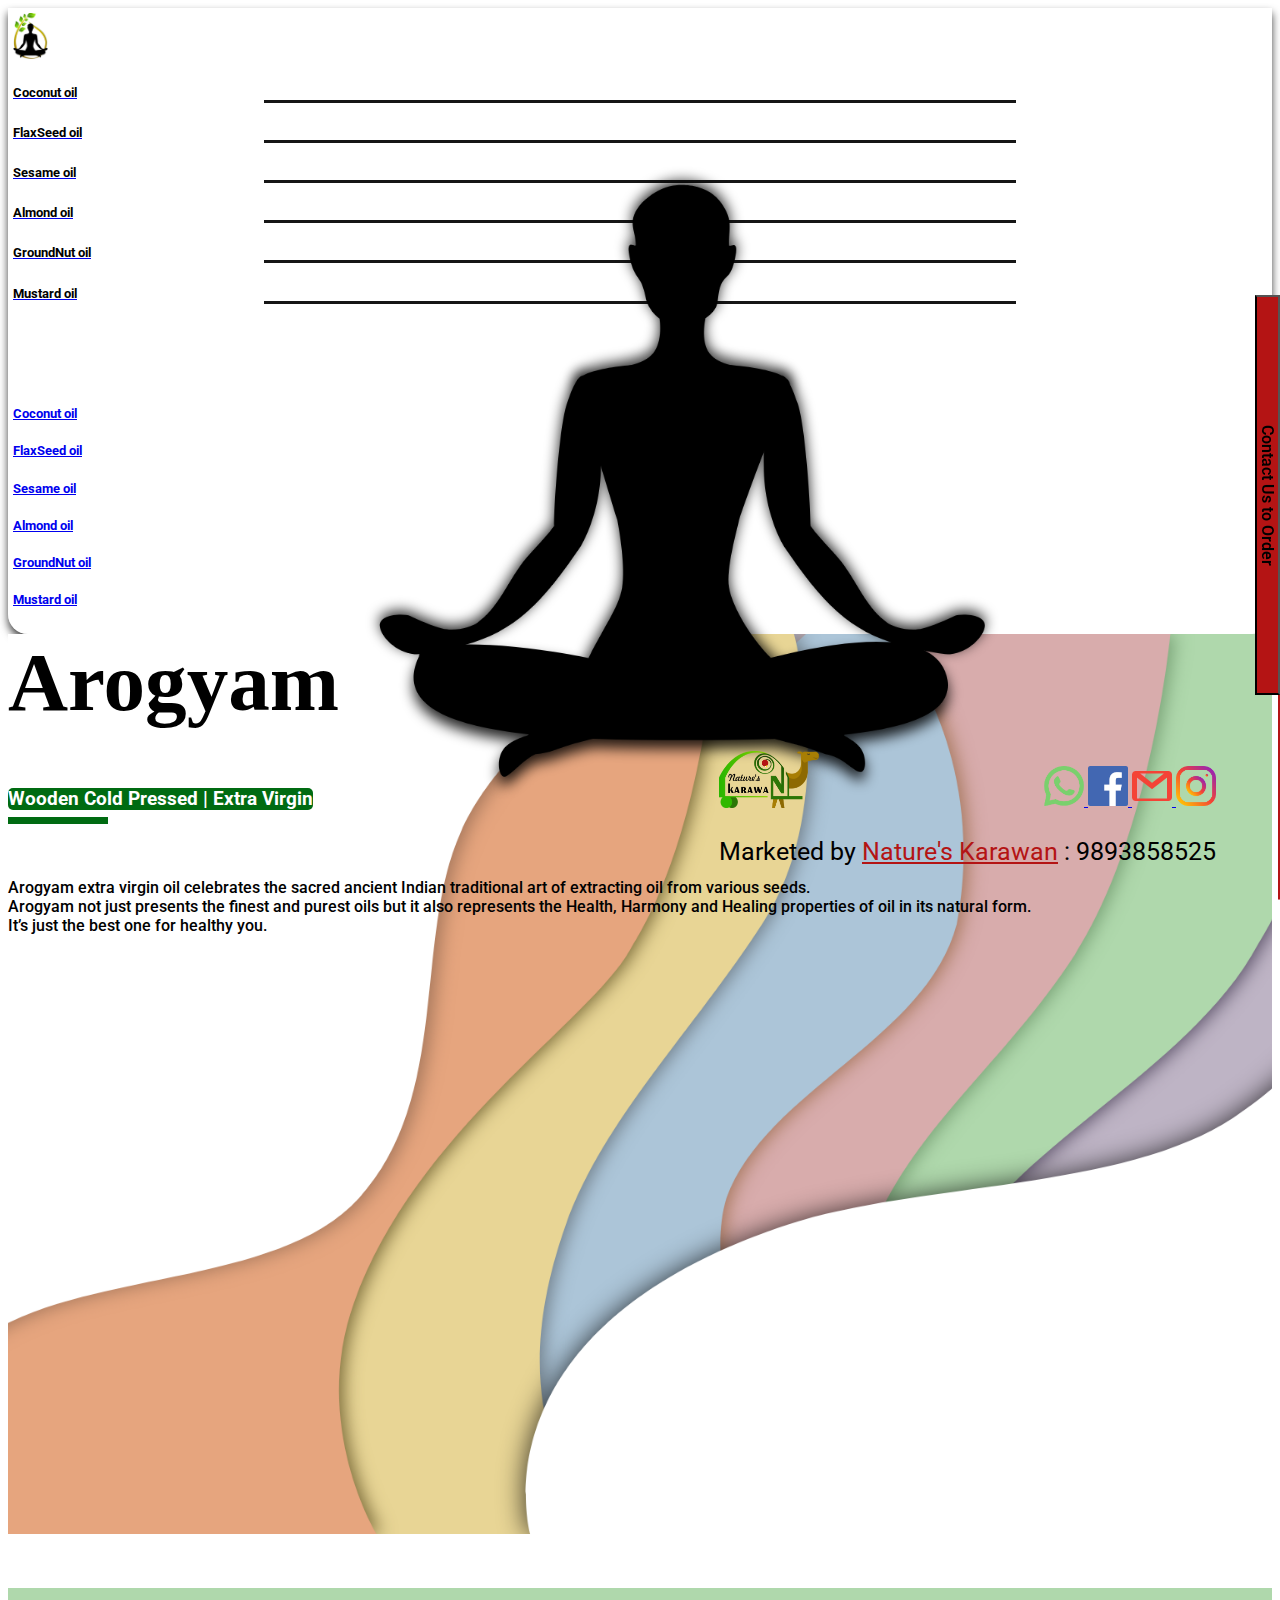
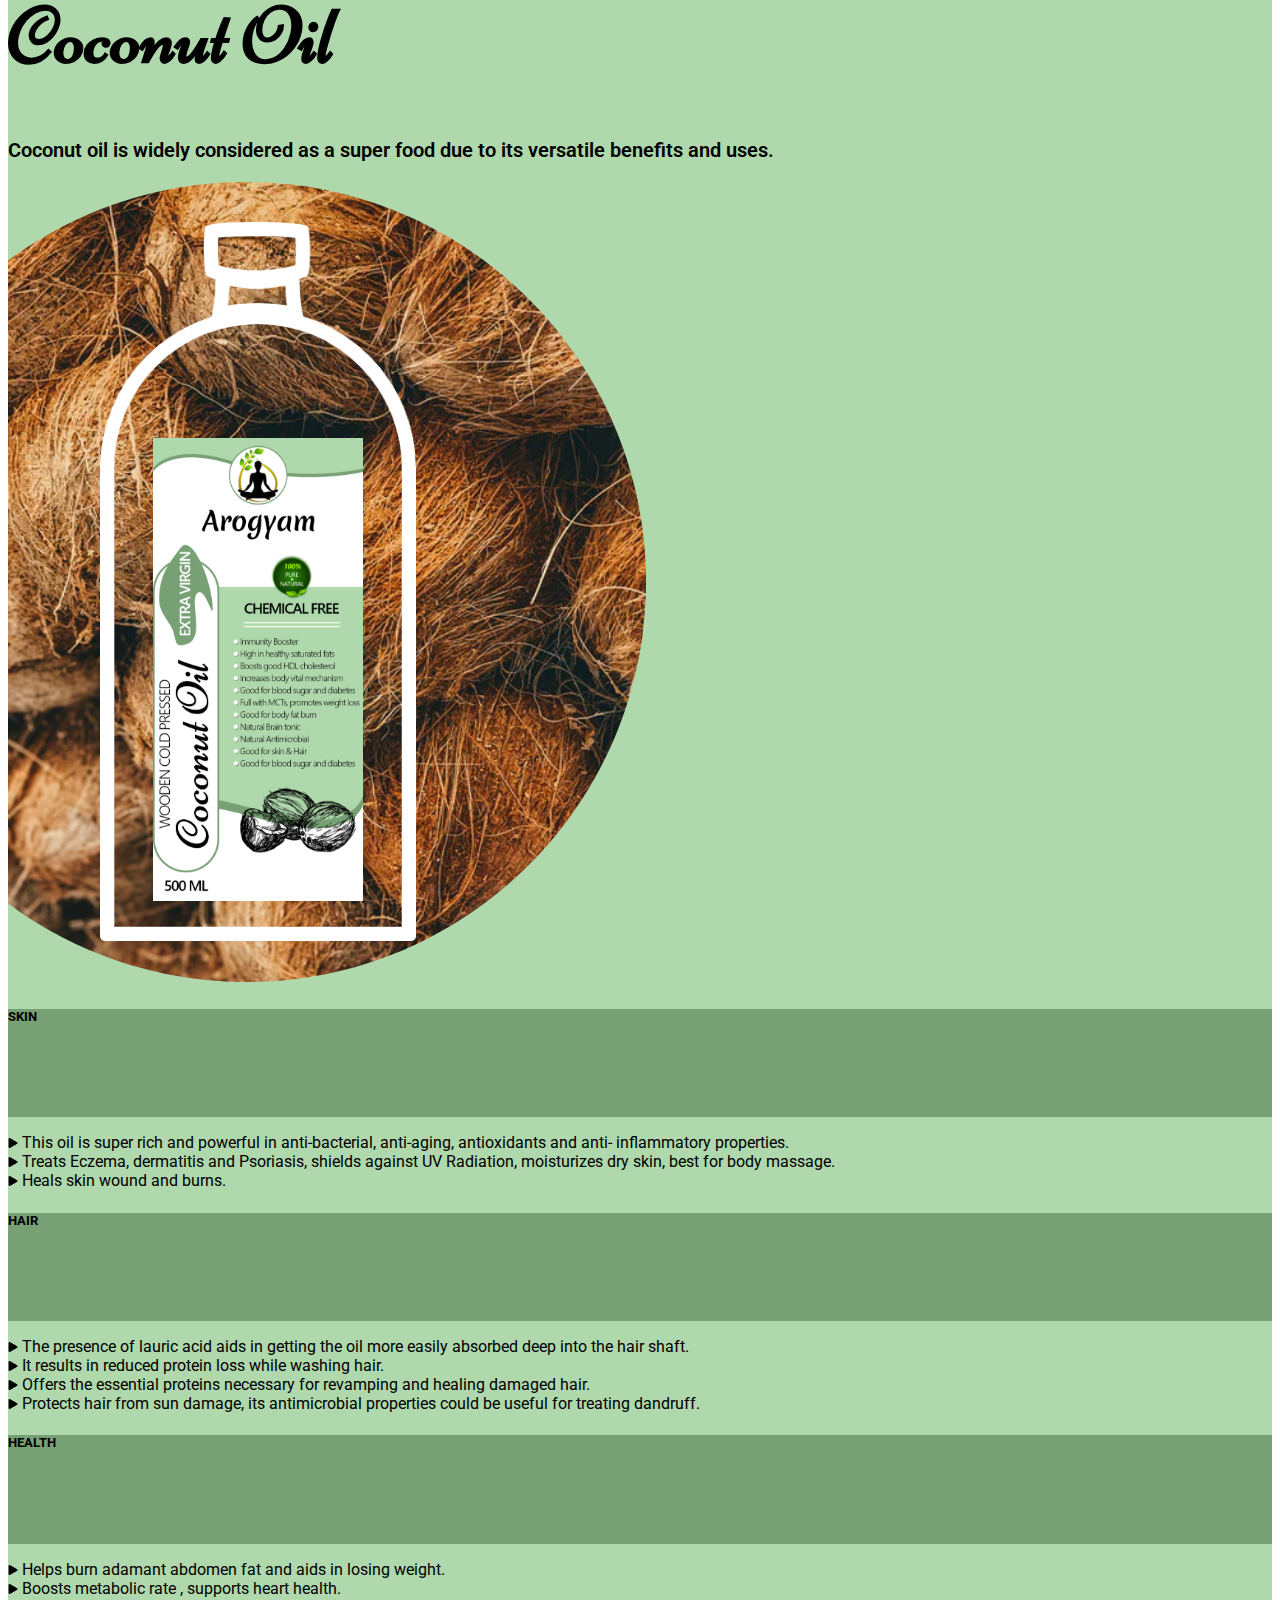
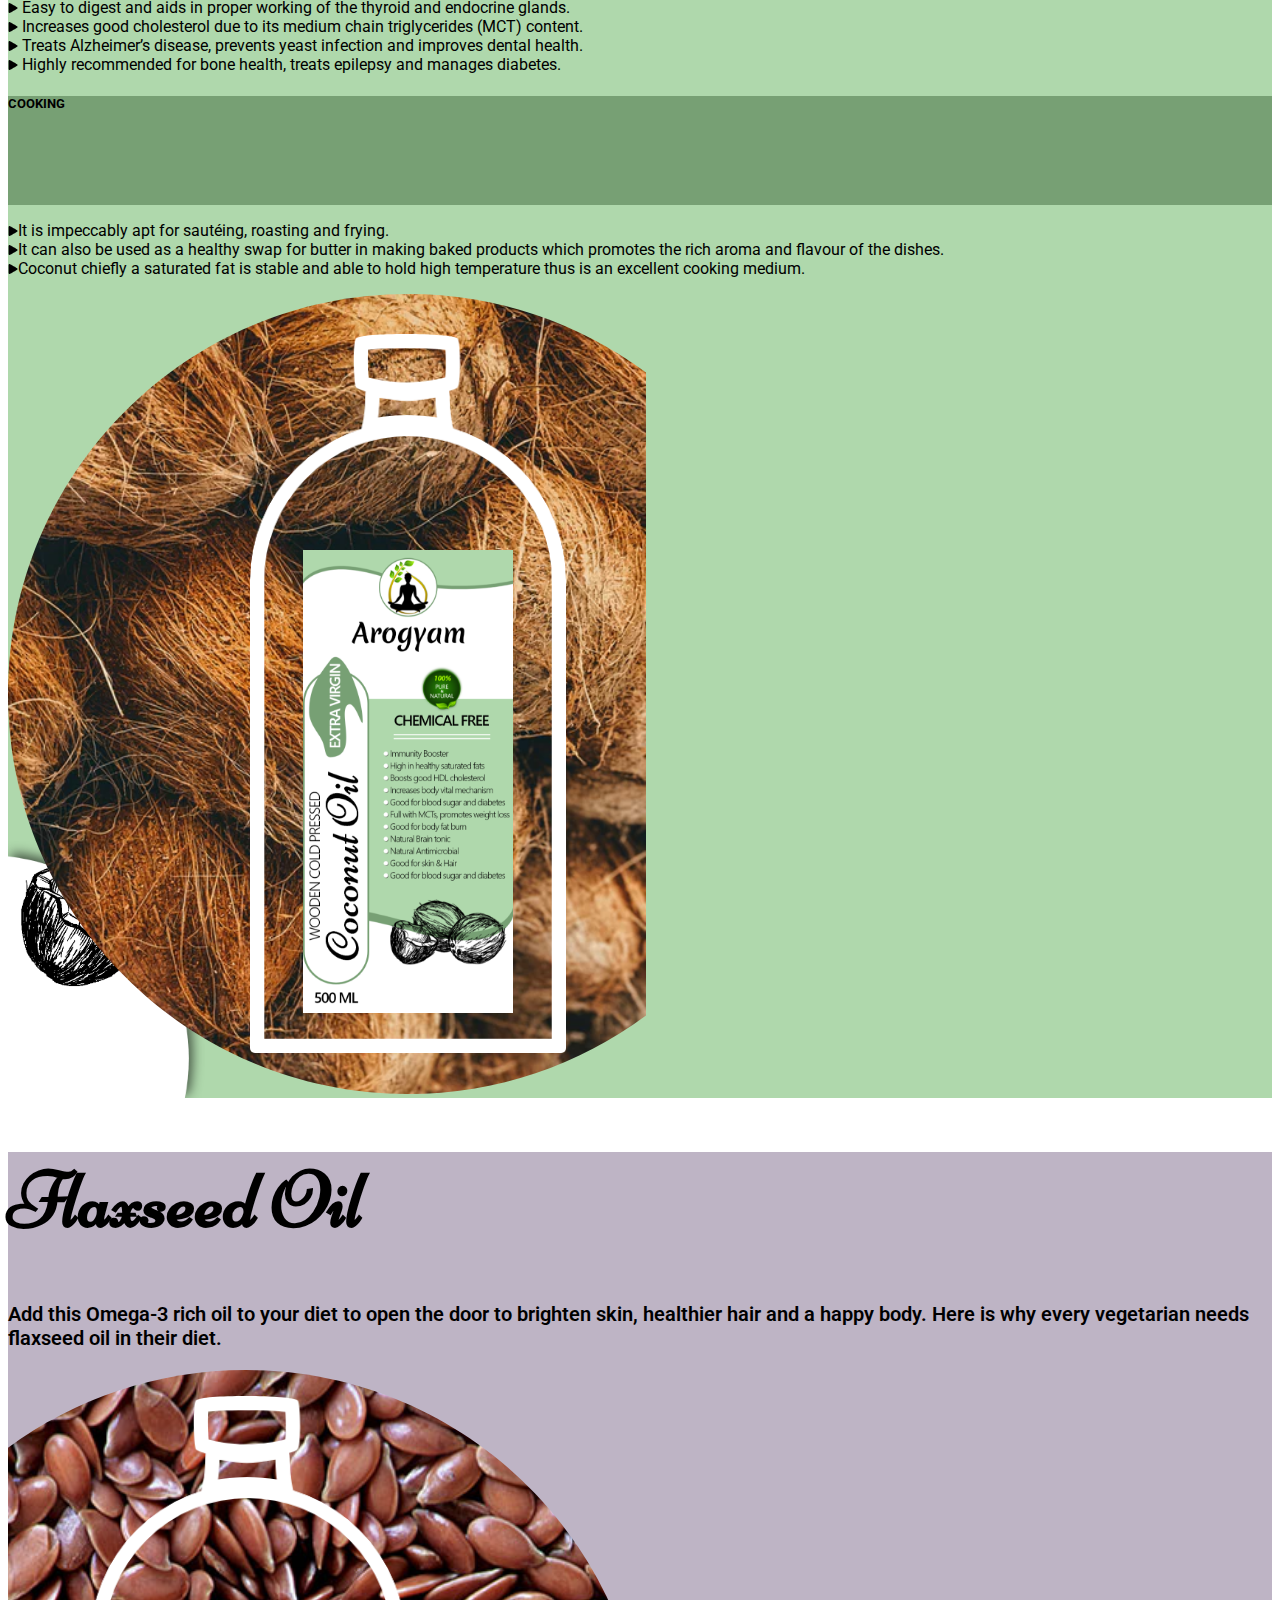
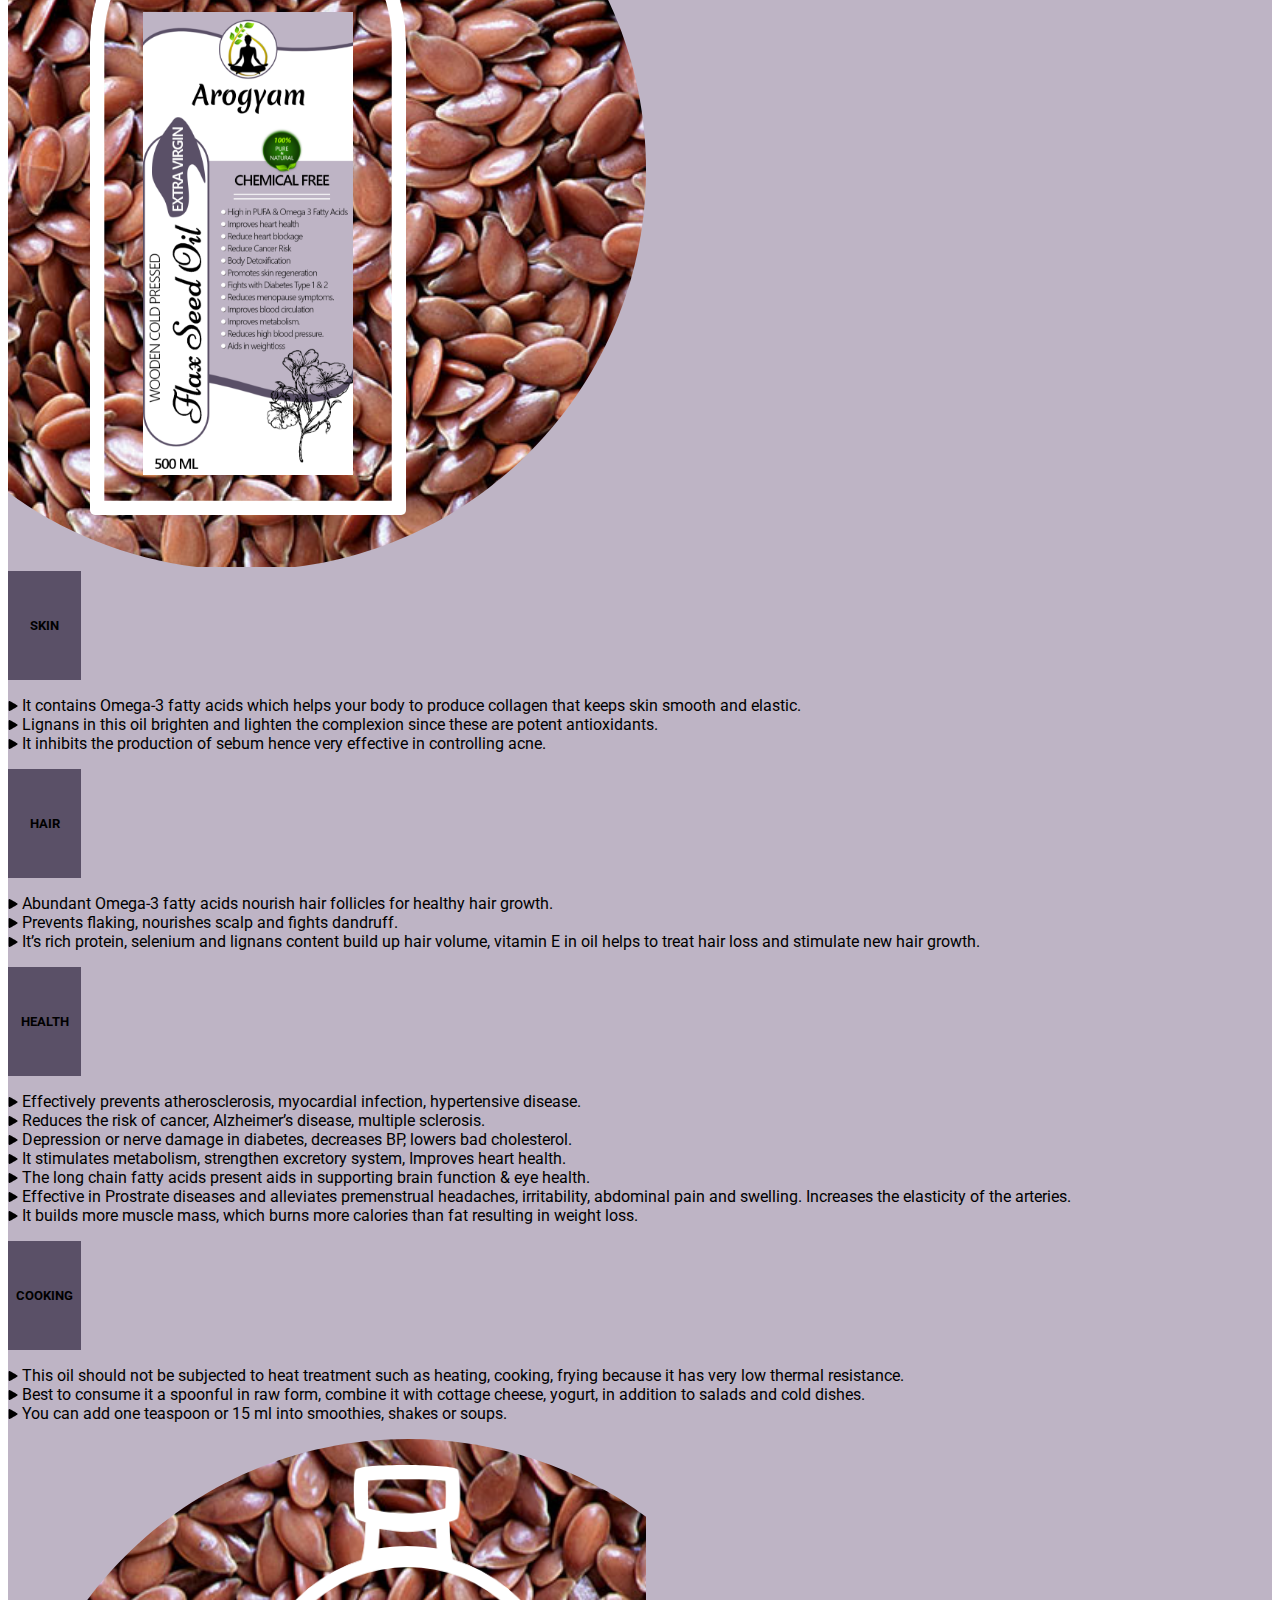
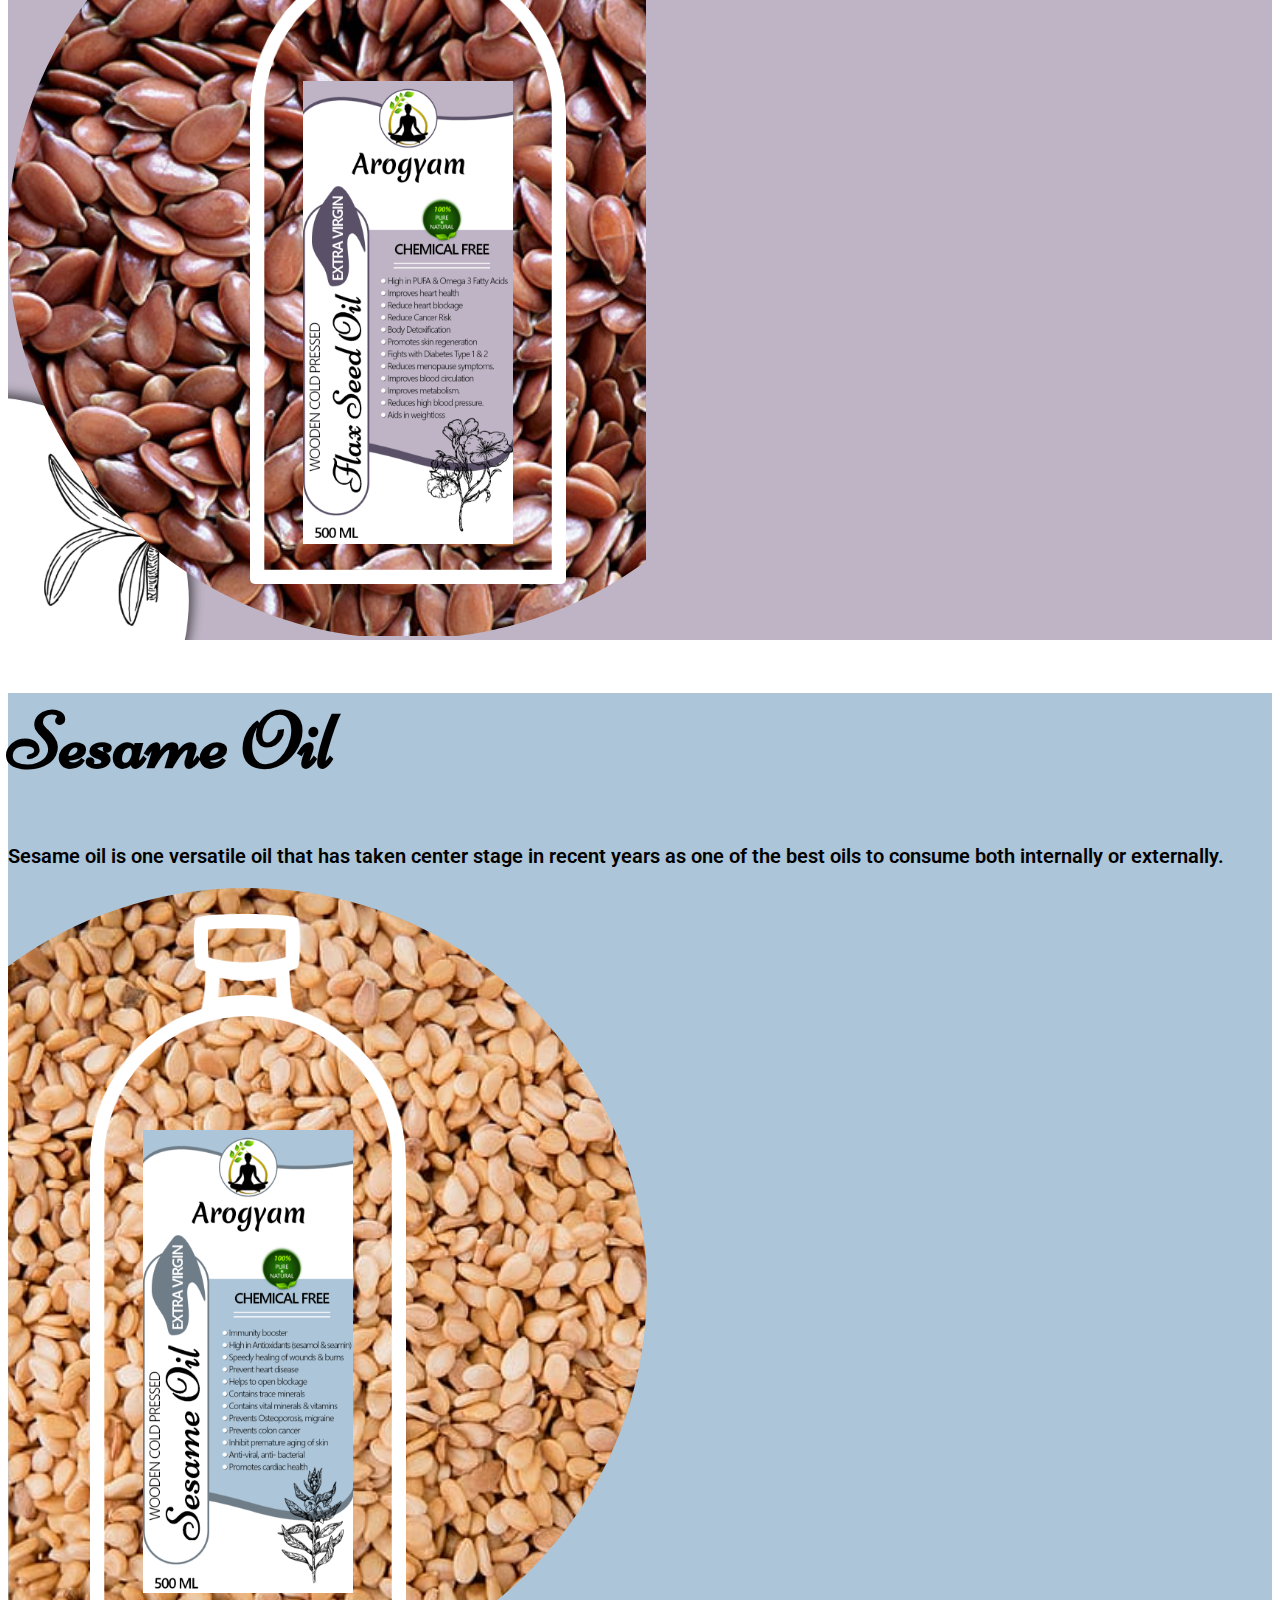
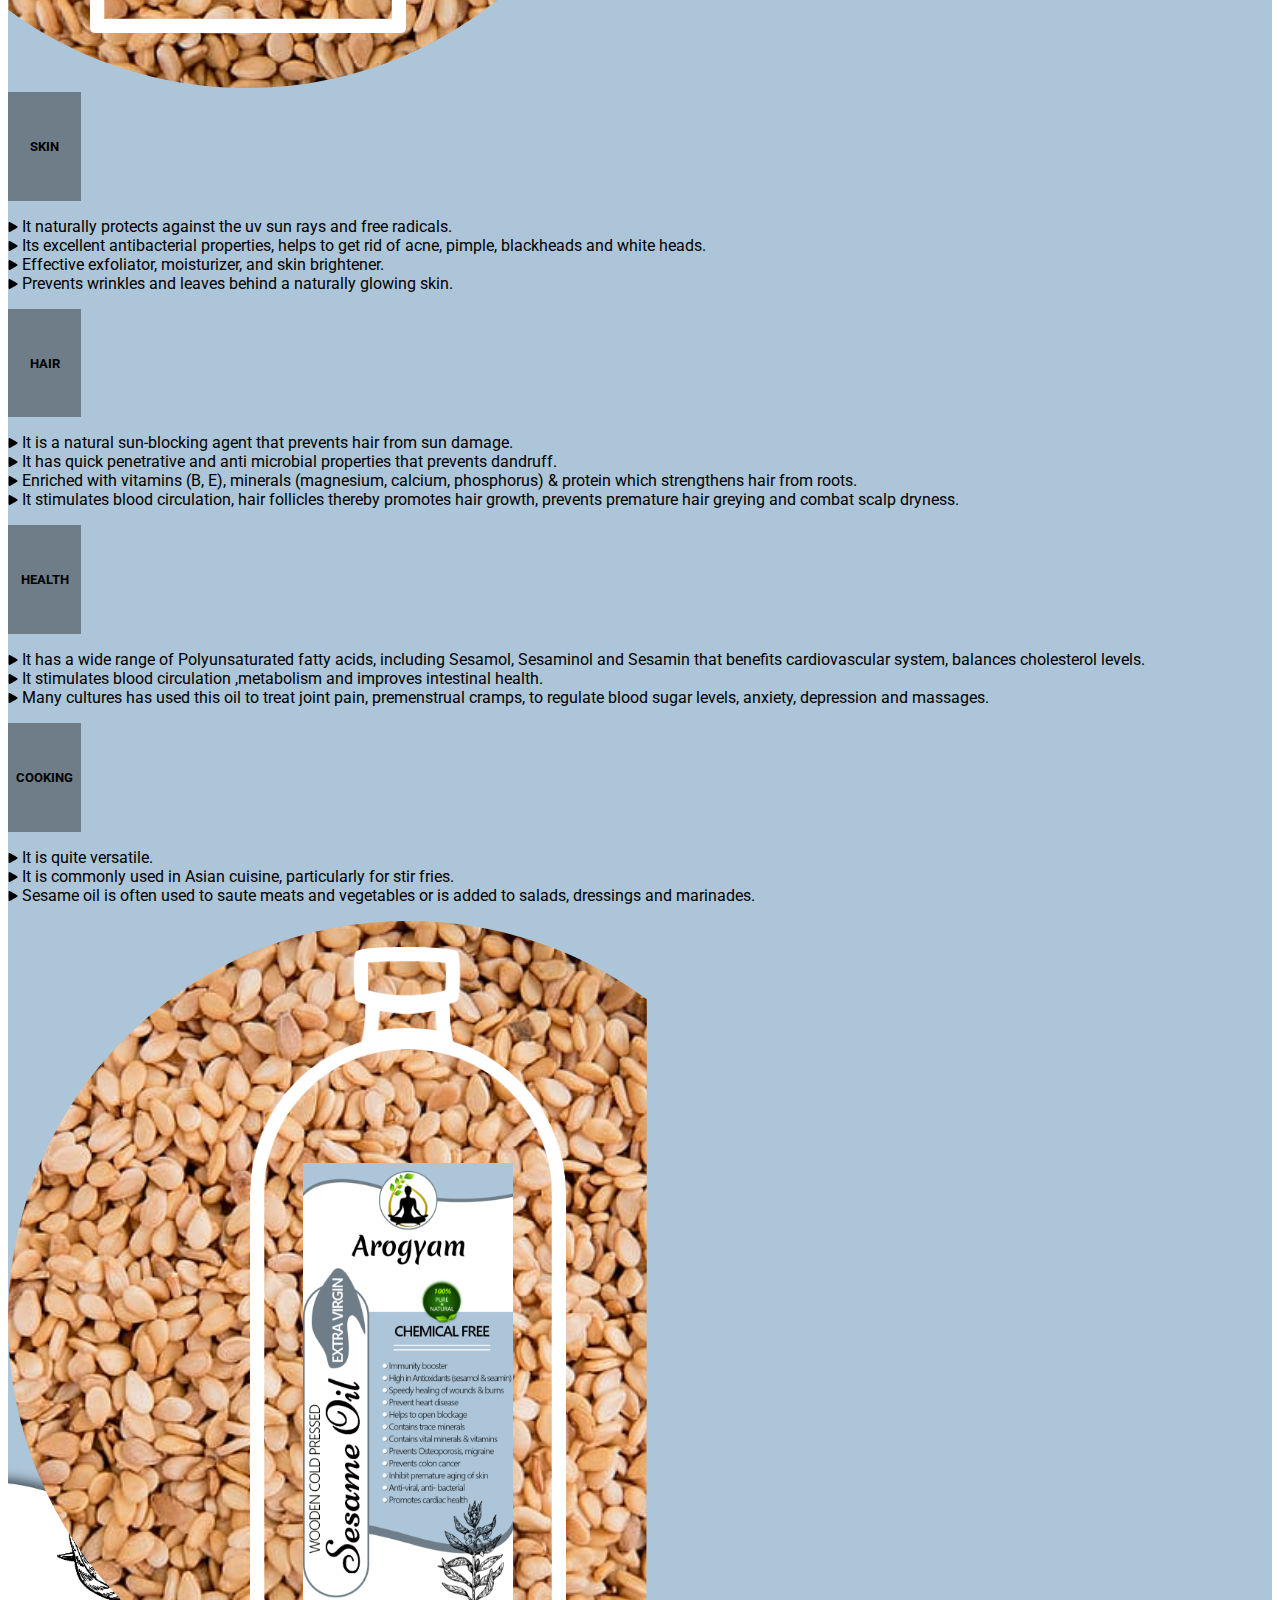
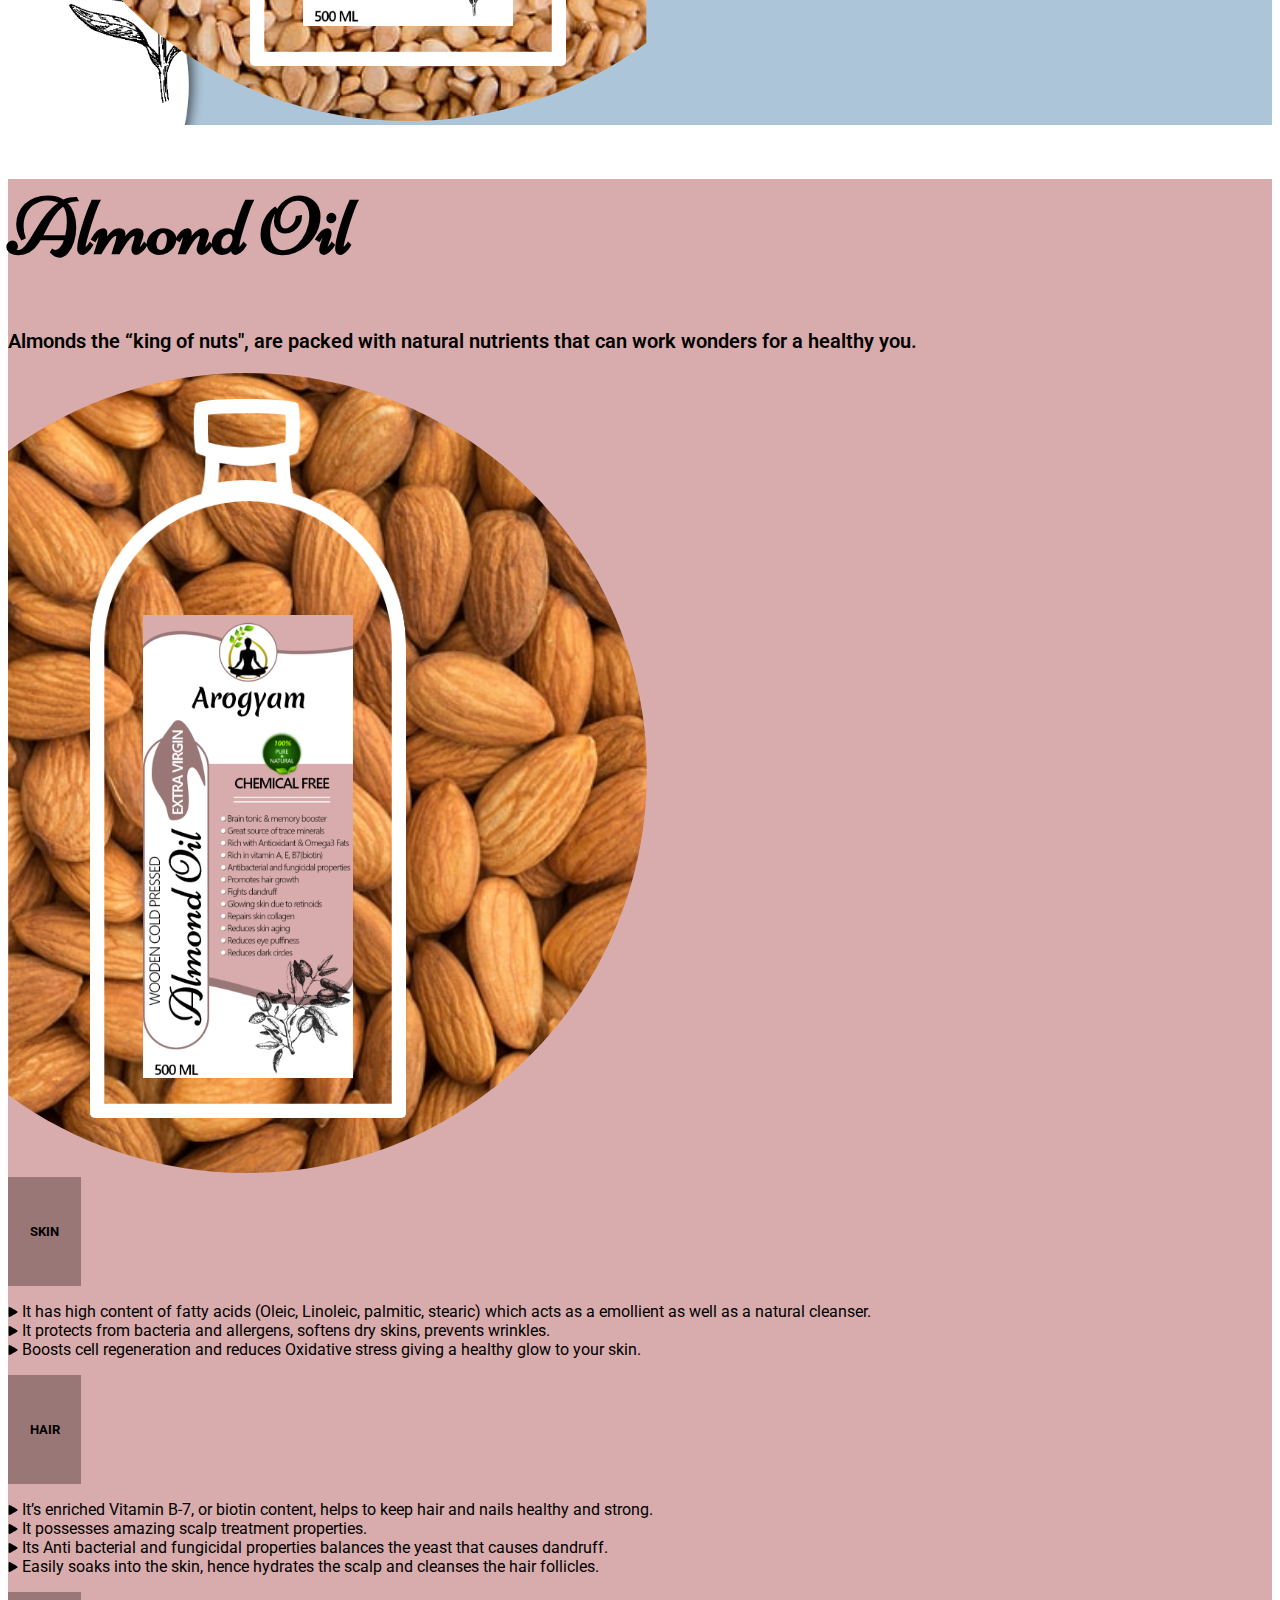
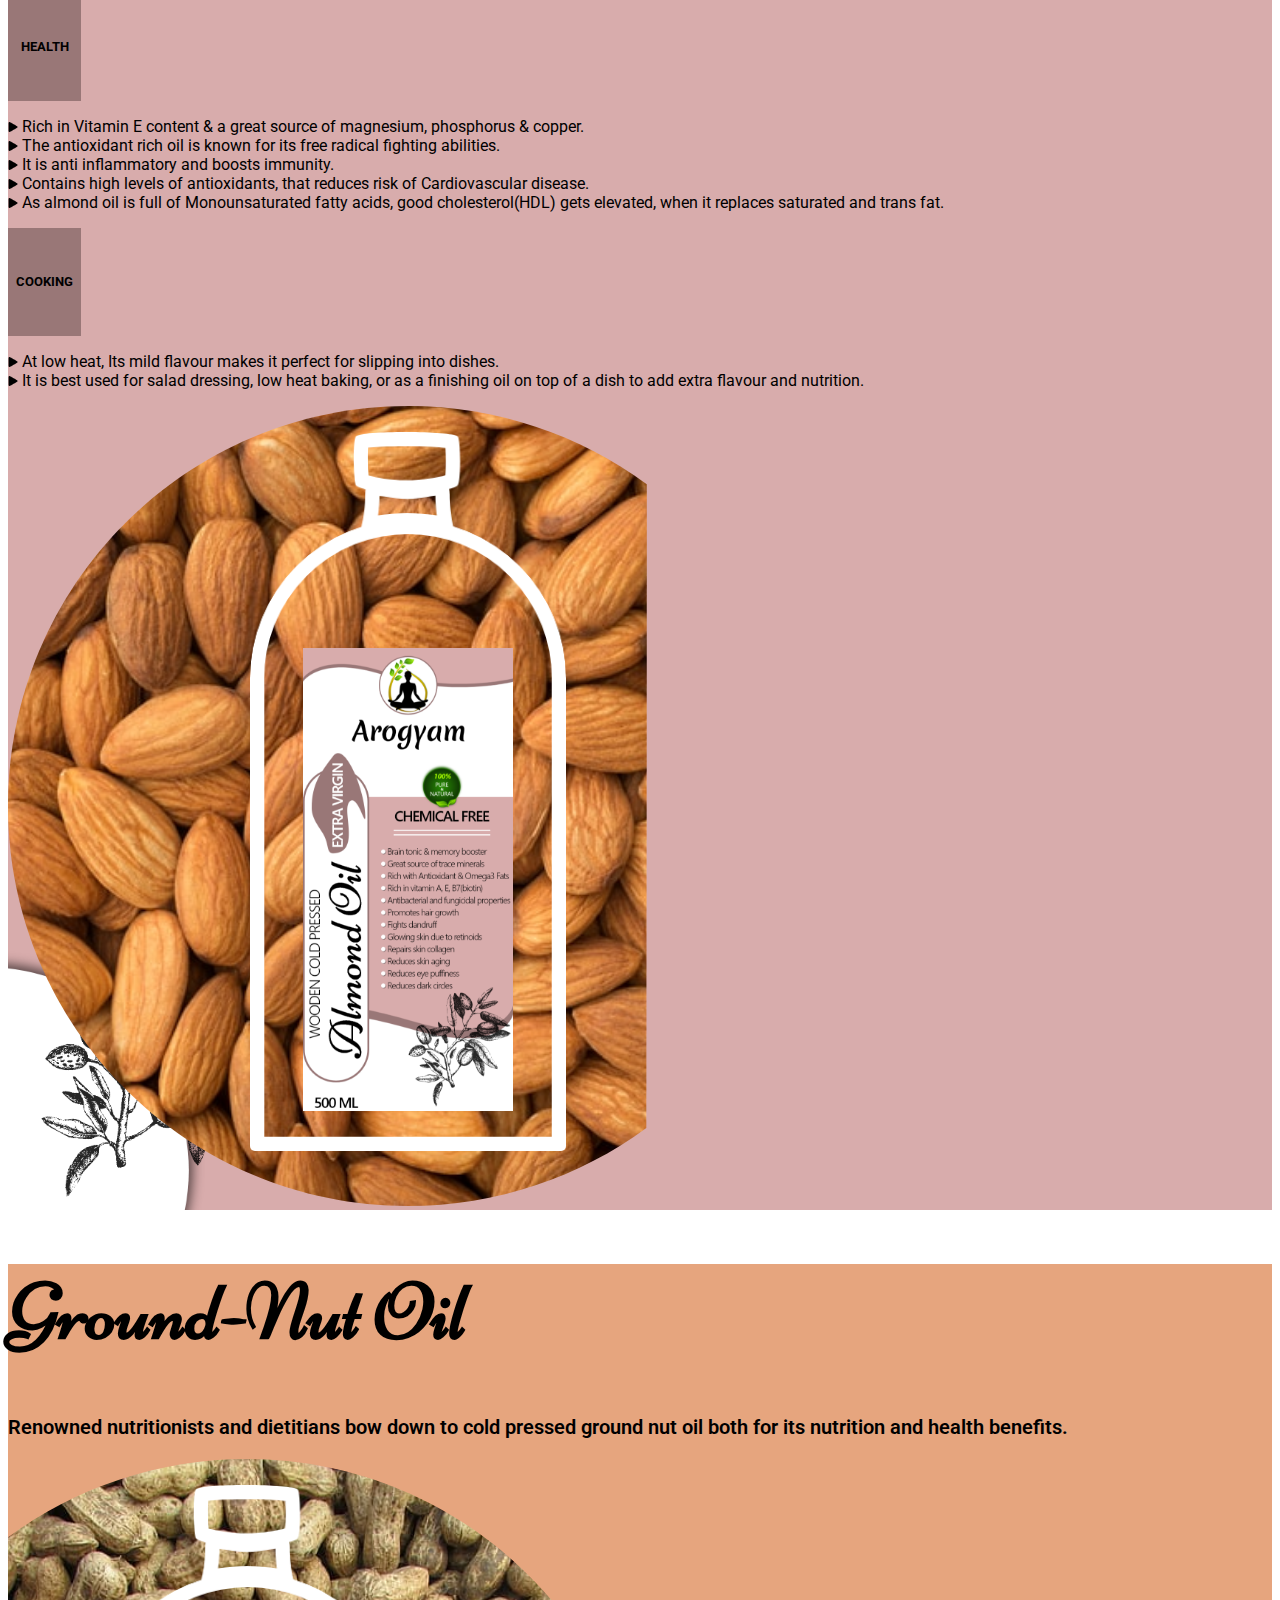
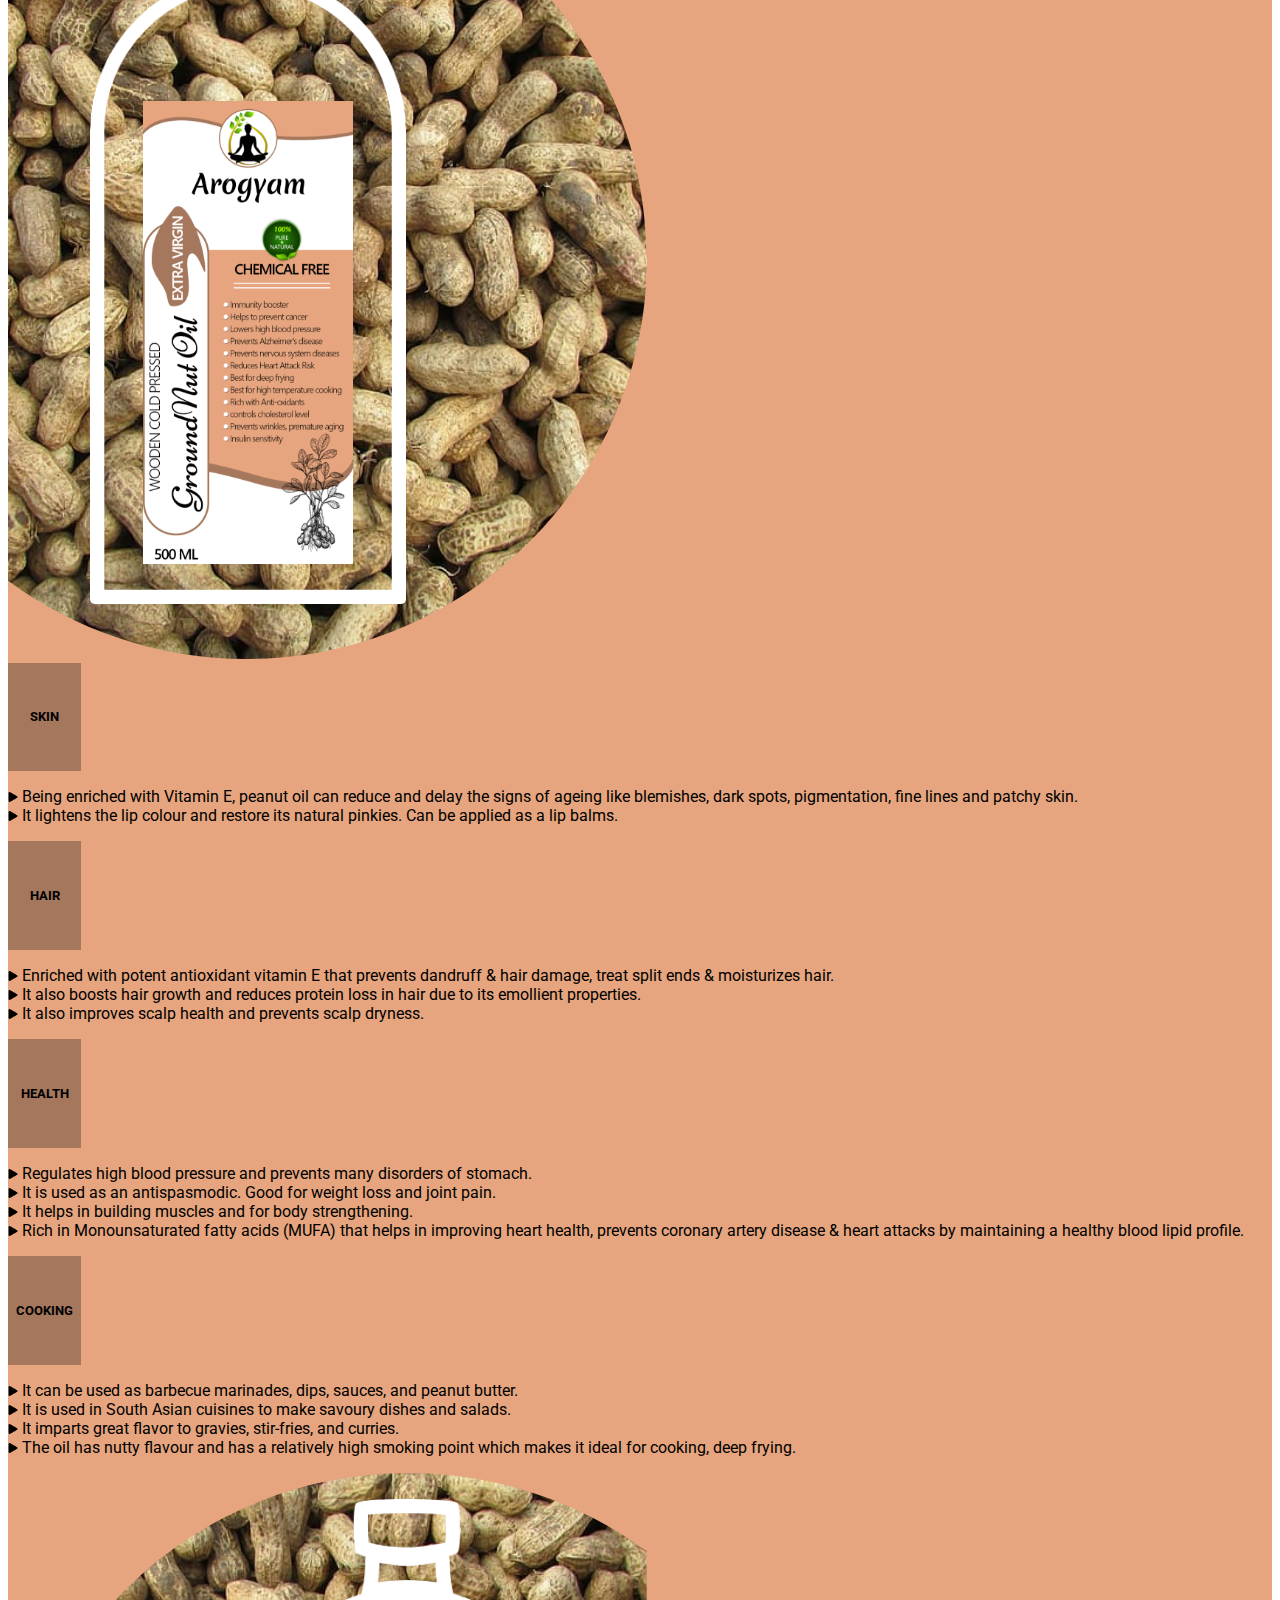
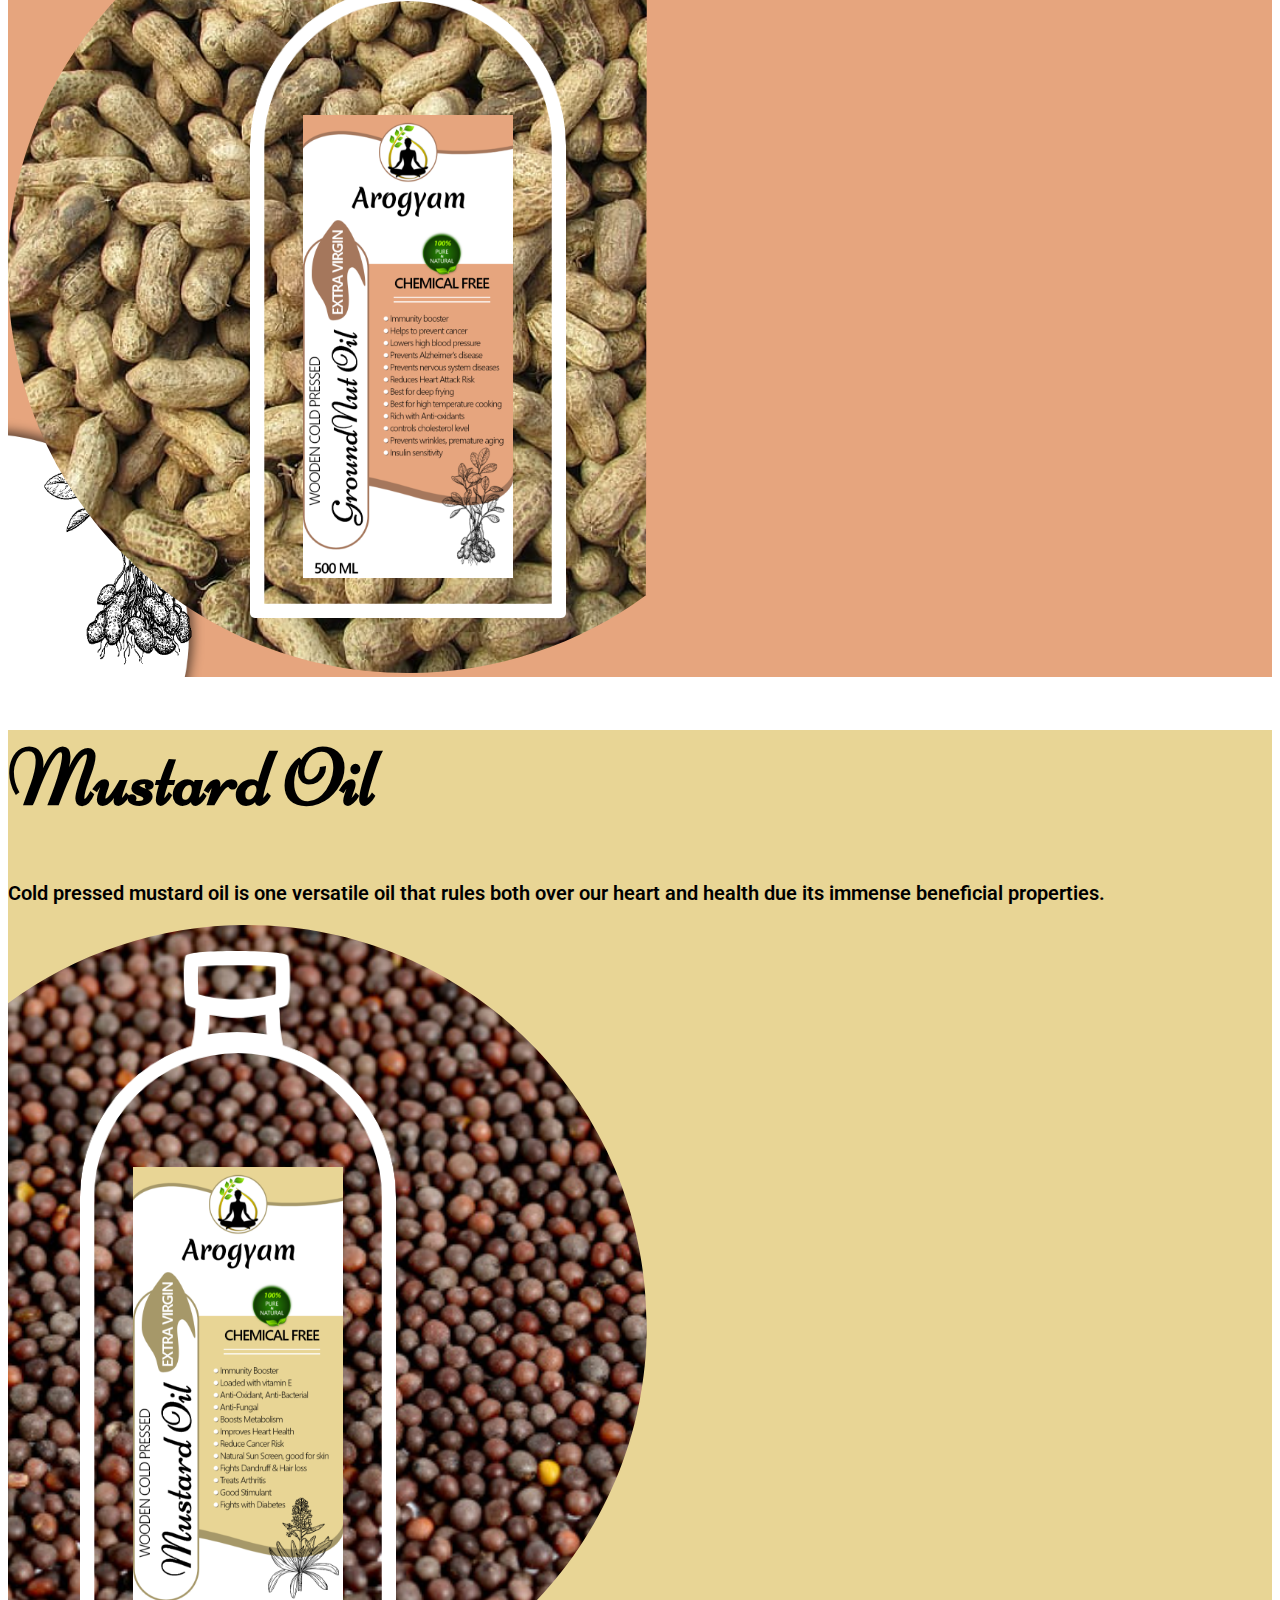
==== commit 057bceac: "DSC Dev tag | Main img vertical adjustment" ====
--- a/arogyam.html
+++ b/arogyam.html
@@ -23,7 +23,7 @@
 <body data-spy="scroll" data-target="#navbar">
   <!-- Navbar Starts -->
   <nav id="navbar"
-    class="navbar nav nav-expand-lg nav-pills flex-row fixed-top text-sm-left justify-content-flex-start">
+    class="navbar nav nav-expand-lg nav-pills flex-row sticky-top text-sm-left justify-content-flex-start">
     <a class="nav-logo flex-lg-fill text-sm-center nav-link" href="#mainHeader"><img src="./assets/images/logo.png"
         width="35vw" /></a>
     <a class="coconut flex-lg-fill text-sm-center nav-link d-lg-block d-none" href="#coconut">
@@ -257,7 +257,7 @@
           </p>
         </div>
       </div>
-      <div class="row my-auto d-flex bd-highlight">
+      <div class="row my-auto d-flex bd-highlight mx-0">
         <div class="col-md-3 col-0 my-auto"></div>
         <div class="col-md-9 col-12 my-auto">
           <div class="d-flex my-auto align-items-stretch bd-highlight">
@@ -277,7 +277,7 @@
           </div>
         </div>
       </div>
-      <div class="row my-auto d-flex bd-highlight">
+      <div class="row my-auto d-flex bd-highlight mx-0">
         <div class="col-md-3 col-0 my-auto"></div>
         <div class="col-md-9 col-12 my-auto">
           <div class="d-flex my-auto align-items-stretch bd-highlight">
@@ -342,7 +342,7 @@
           </p>
         </div>
       </div>
-      <div class="row my-auto d-flex bd-highlight">
+      <div class="row my-auto d-flex bd-highlight mx-0">
         <div class="col-md-3 col-0 my-auto"></div>
         <div class="col-md-9 col-12 my-auto">
           <div class="d-flex my-auto align-items-stretch bd-highlight">
@@ -370,7 +370,7 @@
           </div>
         </div>
       </div>
-      <div class="row my-auto d-flex bd-highlight">
+      <div class="row my-auto d-flex bd-highlight mx-0">
         <div class="col-md-3 col-0 my-auto"></div>
         <div class="col-md-9 col-12 my-auto">
           <div class="d-flex my-auto align-items-stretch bd-highlight">
@@ -440,7 +440,7 @@
           </p>
         </div>
       </div>
-      <div class="row my-auto d-flex bd-highlight">
+      <div class="row my-auto d-flex bd-highlight mx-0">
         <div class="col-md-3 col-0 my-auto"></div>
         <div class="col-md-9 col-12 my-auto">
           <div class="d-flex my-auto align-items-stretch bd-highlight">
@@ -460,7 +460,7 @@
           </div>
         </div>
       </div>
-      <div class="row my-auto d-flex bd-highlight">
+      <div class="row my-auto d-flex bd-highlight mx-0">
         <div class="col-md-3 col-0 my-auto"></div>
         <div class="col-md-9 col-12 my-auto">
           <div class="d-flex my-auto align-items-stretch bd-highlight">
@@ -527,7 +527,7 @@
           </p>
         </div>
       </div>
-      <div class="row my-auto d-flex bd-highlight">
+      <div class="row my-auto d-flex bd-highlight mx-0">
         <div class="col-md-3 col-0 my-auto"></div>
         <div class="col-md-9 col-12 my-auto">
           <div class="d-flex my-auto align-items-stretch bd-highlight">
@@ -551,7 +551,7 @@
           </div>
         </div>
       </div>
-      <div class="row my-auto d-flex bd-highlight">
+      <div class="row my-auto d-flex bd-highlight mx-0">
         <div class="col-md-3 col-0 my-auto"></div>
         <div class="col-md-9 col-12 my-auto">
           <div class="d-flex my-auto align-items-stretch bd-highlight">
@@ -613,7 +613,7 @@
           </p>
         </div>
       </div>
-      <div class="row my-auto d-flex bd-highlight">
+      <div class="row my-auto d-flex bd-highlight mx-0">
         <div class="col-md-3 col-0 my-auto"></div>
         <div class="col-md-9 col-12 my-auto">
           <div class="d-flex my-auto align-items-stretch bd-highlight">
@@ -635,7 +635,7 @@
           </div>
         </div>
       </div>
-      <div class="row my-auto d-flex bd-highlight">
+      <div class="row my-auto d-flex bd-highlight mx-0">
         <div class="col-md-3 col-0 my-auto"></div>
         <div class="col-md-9 col-12 my-auto">
           <div class="d-flex my-auto align-items-stretch bd-highlight">
@@ -702,7 +702,7 @@
           </p>
         </div>
       </div>
-      <div class="row my-auto d-flex bd-highlight">
+      <div class="row my-auto d-flex bd-highlight mx-0">
         <div class="col-md-3 col-0 my-auto"></div>
         <div class="col-md-9 col-12 my-auto">
           <div class="d-flex my-auto align-items-stretch bd-highlight">
@@ -724,7 +724,7 @@
           </div>
         </div>
       </div>
-      <div class="row my-auto d-flex bd-highlight">
+      <div class="row my-auto d-flex bd-highlight mx-0">
         <div class="col-md-3 col-0 my-auto"></div>
         <div class="col-md-9 col-12 my-auto">
           <div class="d-flex my-auto align-items-stretch bd-highlight">
@@ -871,15 +871,20 @@
               <h4 class="ml-4 mt-4">A marketking firm</h4>
             </div>
           </div>
-          <!--div class="col-12 col-md-12 footer-text-center">
-            <div class="footer-text-center-div">
-              <a href="http://dscvitpune.com" style="color: rgb(131, 131, 131); font-weight: 500; font-size: 17px;" target="_blank">Developed by Google Developer Student Clubs, VIT Pune</a>
-            </div>
-          </div-->
+          
           <div class="col-12 col-md-5 footer-text-right">
-            <div class="footer-text-right-div">
-              <h5 class="mr-1 mt-4"></h5>For business contact: <a style="color: black; font-weight: 700;" href="tomail:natureskarawan@gmail.com" target="_blank">natureskarawan@gmail.com</a></h5>
-            </div>
+            <div class="footer-text-right-div mt-3">
+              <!-- <h5 class="mr-1 mt-4"></h5> -->
+              For business contact: <a style="color: black; font-weight: 700;" href="tomail:natureskarawan@gmail.com" target="_blank">natureskarawan@gmail.com</a><br/>
+              
+            </div>
+            
+          </div>
+          
+        </div>
+        <div class="row w-100 p-0 m-0" >
+          <div class="col-12 text-center">
+            Developed by <a href="https://dscvitpune.com/" target="_blank" title="Visit DSC Vit Pune Website" style=" color: black;">Google Developer Student Club, VIT Pune</a></h5>
           </div>
         </div>
       </div>
--- a/css/style.css
+++ b/css/style.css
@@ -1,5 +1,5 @@
-body{
-  font-family: 'Roboto', sans-serif;
+body {
+  font-family: "Roboto", sans-serif;
 }
 
 @font-face {
@@ -14,15 +14,15 @@
 h5,
 h6,
 a {
-  font-family: 'Roboto', sans-serif;
-}
-
-h5{
+  font-family: "Roboto", sans-serif;
+}
+
+h5 {
   font-weight: 700;
 }
 
 p {
-  font-family: 'Roboto', sans-serif;
+  font-family: "Roboto", sans-serif;
   margin-top: revert;
 }
 
@@ -133,6 +133,7 @@
 }
 
 #mainHeader #centerImg-pc {
+  top: 6vh;
   align-self: center;
   position: absolute;
   right: 0;
@@ -143,10 +144,9 @@
 #subtitle {
   background-color: #006b12;
   color: white;
-  font-family: 'Roboto', sans-serif;
+  font-family: "Roboto", sans-serif;
   line-height: 1.4;
   border-radius: 5px;
-
 }
 
 .subtitle-wrap::after {
@@ -170,7 +170,7 @@
 
 button.contact {
   width: 400px;
-  font-family: 'Roboto', sans-serif;
+  font-family: "Roboto", sans-serif;
   font-weight: 600;
   font-size: medium;
   background-color: #b41414;
@@ -180,13 +180,13 @@
 }
 
 p.h5 {
-  font-family: 'Roboto', sans-serif;
+  font-family: "Roboto", sans-serif;
   font-size: medium;
   font-weight: 400;
 }
 
 p.market-credit {
-  font-family: 'Roboto', sans-serif;
+  font-family: "Roboto", sans-serif;
   font-size: 25px !important;
   color: #000000 !important;
   font-weight: 400;
@@ -336,7 +336,7 @@
 .contactUsFormClass {
   border: 1px solid #b41414;
   border-radius: 8px;
-  font-family: 'Roboto', sans-serif;
+  font-family: "Roboto", sans-serif;
   width: 0;
   position: fixed;
   right: 0;
@@ -354,7 +354,7 @@
   font-size: 25px;
   background-color: #b41414;
   border-radius: 8px 8px 0px 0px;
-  font-family: 'Roboto', sans-serif;
+  font-family: "Roboto", sans-serif;
 }
 
 .align-right-bottom {
@@ -391,7 +391,7 @@
 #alert-area {
   margin-top: 15vh;
   border-radius: 8px;
-  font-family: 'Roboto', sans-serif;
+  font-family: "Roboto", sans-serif;
   width: 0%;
   position: fixed;
 }
